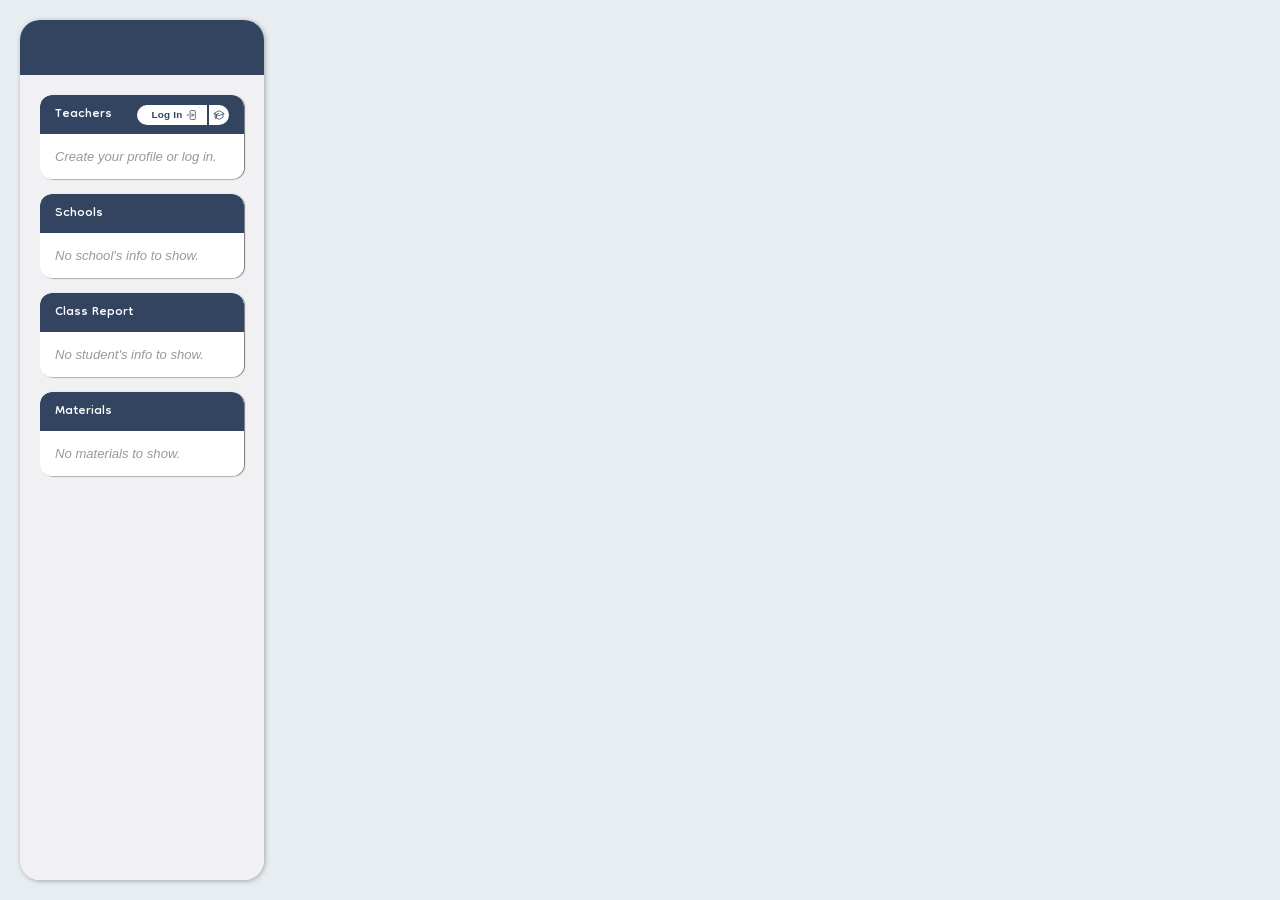
==== index.html @ 8d1c7de0 "Login Update" ====
<!DOCTYPE html>
<html lang="en">
<head>
    <meta charset="UTF-8">
    <meta name="viewport" content="width=device-width, initial-scale=1.0">
    <title>TimeTable</title>
    <link rel="icon" href="assets/favicon.svg" type="image/svg+xml">

    <!-- Styles -->
    <link rel="stylesheet" href="style.css">
    <link rel="stylesheet" href="add-student-modal.css">

    <!-- Material Icons -->
    <link rel="stylesheet" href="https://fonts.googleapis.com/css2?family=Material+Symbols+Outlined:opsz,wght,FILL,GRAD@20..48,100..700,0..1,-50..200&icon_names=check_box_outline_blank" /> 
    <link rel="stylesheet" href="https://fonts.googleapis.com/css2?family=Material+Symbols+Outlined:opsz,wght,FILL,GRAD@20..48,100..700,0..1,-50..200&icon_names=select_check_box" />

    <!-- Scripts -->
    <script src="https://cdnjs.cloudflare.com/ajax/libs/jspdf/2.5.1/jspdf.umd.min.js"></script>
</head>
<body>
    <div class="app-container">
        <!-- Sidebar with Teachers -->
        <aside class="sidebar">
            <div class="sidebar-header">
                <div class="sidebar-header-row">
                    <button type="button" class="sidebar-profile-avatar" id="sidebarProfileAvatar" aria-label="Upload profile picture" title="Upload profile picture">T</button>
                    <input type="file" id="sidebarProfileAvatarInput" accept="image/*" hidden>
                    <div class="sidebar-profile-meta">
                        <h2 id="sidebarProfileName">Teacher</h2>
                        <p id="sidebarProfileRole">Teacher</p>
                    </div>
                </div>
            </div>
            <div class="teacher-list" id="teacherList">
                <button type="button" id="addTeacherProfileBtn" class="sidebar-add-btn sidebar-section-add-btn sidebar-add-btn--teacher" aria-label="Add teacher profile">
                    <svg xmlns="http://www.w3.org/2000/svg" viewBox="0 0 16 16" fill="currentColor" aria-hidden="true">
                        <path d="M8.5 4.5a2.5 2.5 0 1 1-5 0 2.5 2.5 0 0 1 5 0ZM10 13c.552 0 1.01-.452.9-.994a5.002 5.002 0 0 0-9.802 0c-.109.542.35.994.902.994h8ZM12.5 3.5a.75.75 0 0 1 .75.75v1h1a.75.75 0 0 1 0 1.5h-1v1a.75.75 0 0 1-1.5 0v-1h-1a.75.75 0 0 1 0-1.5h1v-1a.75.75 0 0 1 .75-.75Z"/>
                    </svg>
                </button>
                <!-- Teachers will be populated by JavaScript -->
            </div>
        </aside>

        <!-- Main Content -->
        <main class="main-content">
            <div class="calendar-wrapper" id="calendarWrapper">
                <div class="calendar-sticky-head">
                    <div class="calendar-grid">
                        <div class="time-header time-header--toolbar-host" id="calendarHeaderCorner" aria-label="Calendar tools"></div>
                        <div class="day-header">Sun</div>
                        <div class="day-header">Mon</div>
                        <div class="day-header">Tue</div>
                        <div class="day-header">Wed</div>
                        <div class="day-header">Thu</div>
                        <div class="day-header">Fri</div>
                        <div class="day-header">Sat</div>
                    </div>
                </div>

                <div id="timeSlots" class="time-slots-container">
                    <!-- Time slots will be generated by JavaScript -->
                </div>
                <div id="calendarStudentNamesPopover" class="calendar-student-names-popover" hidden role="dialog" aria-modal="true" aria-labelledby="calendarStudentNamesPopoverTitle">
                    <p id="calendarStudentNamesPopoverTitle" class="calendar-student-names-popover-title">Students</p>
                    <ul id="calendarStudentNamesList" class="calendar-student-names-list"></ul>
                </div>
                <div id="calendarLinkPopover" class="calendar-link-popover" hidden role="dialog" aria-modal="true" aria-labelledby="calendarLinkPopoverTitle">
                    <p id="calendarLinkPopoverTitle" class="calendar-link-popover-title">Calendar link</p>
                    <p class="calendar-link-popover-hint">Paste your Google Calendar (or another calendar) URL.</p>
                    <label class="calendar-link-popover-label" for="calendarLinkInput">URL</label>
                    <input type="url" id="calendarLinkInput" class="calendar-link-popover-input" placeholder="https://calendar.google.com/..." autocomplete="url" />
                    <div class="calendar-link-popover-actions">
                        <button type="button" id="calendarLinkCancelBtn" class="calendar-link-popover-btn calendar-link-popover-btn--cancel">Cancel</button>
                        <button type="button" id="calendarLinkSaveBtn" class="calendar-link-popover-btn calendar-link-popover-btn--save"><svg xmlns="http://www.w3.org/2000/svg" height="24px" viewBox="0 -960 960 960" width="24px" fill="currentColor"><path d="M840-680v480q0 33-23.5 56.5T760-120H200q-33 0-56.5-23.5T120-200v-560q0-33 23.5-56.5T200-840h480l160 160Zm-80 34L646-760H200v560h560v-446ZM565-275q35-35 35-85t-35-85q-35-35-85-35t-85 35q-35 35-35 85t35 85q35 35 85 35t85-35ZM240-560h360v-160H240v160Zm-40-86v446-560 114Z"/></svg><span>Save</span></button>
                    </div>
                </div>
            </div>

            <div id="materialsFrameHost" class="materials-frame-host" aria-hidden="true">
                <iframe id="materialsFrame" class="materials-frame" title="Materials" src="about:blank"></iframe>
            </div>

            <div id="adminControlPanel" class="admin-control-panel" hidden></div>
        </main>
    </div>

    <!-- Context Menu -->
    <div id="contextMenu" class="context-menu"></div>

    <!-- Add teacher profile / add school modal -->
    <div id="addModal" class="add-modal am" data-ui="add-modal" aria-hidden="true">
        <div class="add-modal-backdrop am-bd" id="addModalBackdrop"></div>
        <div class="add-modal-dialog add-modal__dialog am-dlg" data-ui="add-modal-dialog" role="dialog" aria-label="Add profile, student, or school">
            <form id="addStudentForm" class="add-modal-form add-modal__form am-form" data-ui="add-modal-form">
                <div class="add-popup-content add-modal__content am-c" data-ui="add-popup-content">
                    <div class="addstudentpopup add-popup-section add-popup-section--student am-s am-s--st" data-mode="student"></div>
                    <div class="addschoolpopup add-popup-section add-popup-section--school am-s am-s--sc" data-mode="school"></div>
                    <div class="addteacherpopup add-popup-section add-popup-section--teacher am-s am-s--tc" data-mode="teacher"></div>
                </div>
                <div class="add-modal-actions am-act">
                    <button type="button" class="btn-add-student-cancel" id="addStudentCancel">Cancel</button>
                    <button type="submit" class="btn-add-student-submit" id="addStudentFormSubmit">Add</button>
                </div>
            </form>
        </div>
    </div>

    <!-- Google Meet modal -->
    <div id="googleMeetModal" class="google-meet-modal" aria-hidden="true">
        <div class="google-meet-modal-backdrop" id="googleMeetModalBackdrop"></div>
        <div class="google-meet-dialog" role="dialog" aria-modal="true" aria-labelledby="googleMeetModalTitle">
            <h3 id="googleMeetModalTitle" class="google-meet-title">Open Google Meet</h3>
            <form id="googleMeetForm" class="google-meet-form">
                <label class="google-meet-label">
                    <span>School's Name</span>
                    <button type="button" id="googleMeetSchoolToggle" class="google-meet-school-toggle" aria-expanded="false" aria-controls="googleMeetSchoolListWrap">
                        <span id="googleMeetSchoolToggleText">Select a School</span>
                        <span class="google-meet-school-toggle-chevron" aria-hidden="true"></span>
                    </button>
                    <div id="googleMeetSchoolListWrap" class="google-meet-school-list-wrap" aria-hidden="true">
                        <div id="googleMeetSchoolList" class="google-meet-school-list" role="listbox" aria-label="Available schools"></div>
                    </div>
                </label>
                <div id="googleMeetSharedSchoolPanel" class="google-meet-shared-school-panel" hidden aria-hidden="true">
                    <label class="google-meet-shared-school-checkbox-label" for="googleMeetSharedSchoolCheckbox">
                        <input type="checkbox" id="googleMeetSharedSchoolCheckbox" class="google-meet-shared-school-checkbox-input" />
                        <span class="google-meet-shared-school-checkbox-box" aria-hidden="true"></span>
                        <span class="google-meet-shared-school-checkbox-text">same link?</span>
                    </label>
                    <label id="googleMeetSharedSchoolInputWrap" class="google-meet-label google-meet-shared-school-input-wrap" hidden aria-hidden="true">
                        <input type="url" id="googleMeetSharedSchoolInput" autocomplete="off" placeholder="https://meet.google.com/..." />
                    </label>
                    <div id="googleMeetSharedSchoolActions" class="google-meet-shared-school-actions" hidden aria-hidden="true">
                        <button type="button" id="googleMeetSharedSchoolSave" class="google-meet-btn google-meet-btn--submit">Save link</button>
                    </div>
                </div>
                <div id="googleMeetStudentPanel" class="google-meet-student-panel" hidden>
                    <button type="button" id="googleMeetStudentToggle" class="google-meet-school-toggle google-meet-student-toggle" aria-expanded="false" aria-controls="googleMeetStudentListWrap">
                        <span id="googleMeetStudentToggleText">Students (0)</span>
                        <span class="google-meet-school-toggle-chevron" aria-hidden="true"></span>
                    </button>
                    <div id="googleMeetStudentListWrap" class="google-meet-school-list-wrap google-meet-student-list-wrap" aria-hidden="true">
                        <div id="googleMeetStudentList" class="google-meet-school-list google-meet-student-list" role="listbox" aria-label="Students in this school" aria-multiselectable="true"></div>
                    </div>
                </div>
            </form>
            <div id="googleMeetStudentLinkPopover" class="google-meet-student-link-popover" hidden aria-hidden="true" role="dialog" aria-labelledby="googleMeetStudentLinkPopoverTitle">
                <p id="googleMeetStudentLinkPopoverTitle" class="google-meet-student-link-popover-title">Google Meet link</p>
                <p id="googleMeetStudentLinkPopoverStudentName" class="google-meet-student-link-popover-sub"></p>
                <label class="google-meet-student-link-popover-label">
                    <span>Paste a Meet link for this student</span>
                    <input type="url" id="googleMeetStudentLinkPopoverInput" autocomplete="off" placeholder="https://meet.google.com/..." />
                </label>
                <div class="google-meet-student-link-popover-actions">
                    <button type="button" class="google-meet-btn google-meet-btn--cancel" id="googleMeetStudentLinkPopoverCancel">Cancel</button>
                    <button type="button" class="google-meet-btn google-meet-btn--submit" id="googleMeetStudentLinkPopoverSave"><svg xmlns="http://www.w3.org/2000/svg" height="24px" viewBox="0 -960 960 960" width="24px" fill="currentColor"><path d="M840-680v480q0 33-23.5 56.5T760-120H200q-33 0-56.5-23.5T120-200v-560q0-33 23.5-56.5T200-840h480l160 160Zm-80 34L646-760H200v560h560v-446ZM565-275q35-35 35-85t-35-85q-35-35-85-35t-85 35q-35 35-35 85t35 85q35 35 85 35t85-35ZM240-560h360v-160H240v160Zm-40-86v446-560 114Z"/></svg><span>Save</span></button>
                </div>
            </div>
            <div id="googleMeetContextMessage" class="google-meet-context-message" hidden aria-hidden="true" role="status" aria-live="polite"></div>
        </div>
    </div>

    <!-- Edit student modal -->
    <div id="editStudentModal" class="edit-student-modal" aria-hidden="true">
        <div class="edit-student-modal-backdrop" id="editStudentModalBackdrop"></div>
        <div class="edit-student-dialog student-modal-card" role="dialog" aria-labelledby="editStudentModalTitle">
            <form id="editStudentForm" class="edit-student-form" novalidate>
                <input type="hidden" id="editStudentOriginalName" name="originalName">
                <input type="hidden" id="editStudentOriginalCategory" name="originalCategory">
                <input type="hidden" id="editStudentCity" name="city">
                <input type="hidden" id="editStudentCountry" name="country">
                <input type="hidden" id="editStudentEmail" name="studentEmail">
                <input type="hidden" id="editStudentPassportLink" name="studentPassportLink">
                <div class="student-modal-header">
                    <div class="student-modal-title-wrap">
                        <div class="student-modal-user-icon" aria-hidden="true">
                            <svg viewBox="0 0 24 24" fill="none">
                                <circle cx="12" cy="8" r="4" stroke="currentColor" stroke-width="1.8"></circle>
                                <path d="M4.5 19c1.8-3 4.3-4.5 7.5-4.5s5.7 1.5 7.5 4.5" stroke="currentColor" stroke-width="1.8" stroke-linecap="round"></path>
                            </svg>
                        </div>
                        <div class="student-modal-title-copy">
                            <h2 id="editStudentModalTitle">Edit Student</h2>
                            <p>Update the student's details and account information.</p>
                        </div>
                    </div>
                    <button id="editStudentCloseBtn" class="student-modal-close" type="button" aria-label="Close">
                        <svg viewBox="0 0 24 24" fill="none">
                            <path d="M6 6l12 12M18 6L6 18" stroke="currentColor" stroke-width="2" stroke-linecap="round"></path>
                        </svg>
                    </button>
                </div>
                <div class="student-modal-body">
                <div class="student-form-grid">
                    <div class="form-field">
                        <label for="editStudentFirst">First name <span class="required">*</span></label>
                        <div class="input-with-icon">
                            <span class="input-icon" aria-hidden="true">
                                <svg viewBox="0 0 24 24" fill="none">
                                    <circle cx="12" cy="8" r="4" stroke="currentColor" stroke-width="1.8"></circle>
                                    <path d="M5 19c1.8-3 4.2-4.5 7-4.5s5.2 1.5 7 4.5" stroke="currentColor" stroke-width="1.8" stroke-linecap="round"></path>
                                </svg>
                            </span>
                            <input type="text" id="editStudentFirst" name="firstName" autocomplete="off" required maxlength="80" placeholder="First name">
                        </div>
                    </div>
                    <div class="form-field">
                        <label for="editStudentLast">Last name <span class="required">*</span></label>
                        <div class="input-with-icon">
                            <span class="input-icon" aria-hidden="true">
                                <svg viewBox="0 0 24 24" fill="none">
                                    <circle cx="12" cy="8" r="4" stroke="currentColor" stroke-width="1.8"></circle>
                                    <path d="M5 19c1.8-3 4.2-4.5 7-4.5s5.2 1.5 7 4.5" stroke="currentColor" stroke-width="1.8" stroke-linecap="round"></path>
                                </svg>
                            </span>
                            <input type="text" id="editStudentLast" name="lastName" autocomplete="off" required maxlength="80" placeholder="Last name">
                        </div>
                    </div>
                    <div class="form-field">
                        <label for="editStudentPhone">Phone number</label>
                        <div class="phone-input-group">
                            <button id="editStudentCountryDisplay" class="country-display" type="button" aria-label="Country selector" aria-expanded="false">
                                <img id="editStudentPhoneCountryFlag" class="country-flag" src="https://flagcdn.com/w40/br.png" alt="Brazil flag" aria-hidden="true">
                                <span class="country-arrow" aria-hidden="true">
                                    <svg viewBox="0 0 24 24" fill="none">
                                        <path d="M6 9l6 6 6-6" stroke="currentColor" stroke-width="2" stroke-linecap="round" stroke-linejoin="round"></path>
                                    </svg>
                                </span>
                            </button>
                            <select id="editStudentPhoneCountry" name="phoneCountry" aria-hidden="true" tabindex="-1" style="display:none"></select>
                            <span id="editStudentPhoneDialCode" class="country-code" aria-hidden="true">+55</span>
                            <input type="tel" id="editStudentPhone" name="phone" autocomplete="tel-national" inputmode="numeric" maxlength="30" placeholder="(11) 91234-5678" aria-label="Local phone number">
                        </div>
                        <div class="country-picker-menu" id="editStudentCountryPickerMenu" hidden>
                            <button type="button" class="country-picker-option" data-country-iso="BR"><img src="https://flagcdn.com/w40/br.png" alt="" aria-hidden="true"><span>Brazil (+55)</span></button>
                            <button type="button" class="country-picker-option" data-country-iso="IE"><img src="https://flagcdn.com/w40/ie.png" alt="" aria-hidden="true"><span>Ireland (+353)</span></button>
                            <button type="button" class="country-picker-option" data-country-iso="GB"><img src="https://flagcdn.com/w40/gb.png" alt="" aria-hidden="true"><span>United Kingdom (+44)</span></button>
                            <button type="button" class="country-picker-option" data-country-iso="US"><img src="https://flagcdn.com/w40/us.png" alt="" aria-hidden="true"><span>United States (+1)</span></button>
                            <button type="button" class="country-picker-option" data-country-iso="CA"><img src="https://flagcdn.com/w40/ca.png" alt="" aria-hidden="true"><span>Canada (+1)</span></button>
                        </div>
                        <p class="helper-text">We'll use this to send login details and updates.</p>
                    </div>
                    <div class="form-field">
                        <label for="editStudentSchool">School <span class="required">*</span></label>
                        <div class="select-with-icon">
                            <span class="input-icon" aria-hidden="true">
                                <svg viewBox="0 0 24 24" fill="none">
                                    <path d="M4 20h16M6 20V5.8c0-.44.36-.8.8-.8h8.4c.44 0 .8.36.8.8V20M9 9h1.5M9 12h1.5M9 15h1.5M13.5 9H15M13.5 12H15M13.5 15H15" stroke="currentColor" stroke-width="1.8" stroke-linecap="round" stroke-linejoin="round"></path>
                                </svg>
                            </span>
                            <select id="editStudentSchool" name="school"></select>
                        </div>
                        <p class="helper-text">Choose the school this student belongs to.</p>
                    </div>
                    <div class="student-birth-age-level-row">
                        <div class="form-field">
                            <label for="editStudentBirthDate">Birth (optional)</label>
                            <div class="input-with-icon">
                                <span class="input-icon" aria-hidden="true">
                                    <svg viewBox="0 0 24 24" fill="none">
                                        <rect x="3" y="5" width="18" height="16" rx="2" stroke="currentColor" stroke-width="1.8"></rect>
                                        <path d="M8 3v4M16 3v4M3 10h18" stroke="currentColor" stroke-width="1.8" stroke-linecap="round"></path>
                                    </svg>
                                </span>
                                <input id="editStudentBirthDate" name="studentBirthDate" type="date" autocomplete="bday">
                            </div>
                        </div>
                        <div class="form-field">
                            <label for="editStudentAge">Age</label>
                            <div class="input-with-icon">
                                <span class="input-icon" aria-hidden="true">
                                    <svg viewBox="0 0 24 24" fill="currentColor">
                                        <path d="M12 11.993a.75.75 0 0 0-.75.75v.006c0 .414.336.75.75.75h.006a.75.75 0 0 0 .75-.75v-.006a.75.75 0 0 0-.75-.75H12ZM12 16.494a.75.75 0 0 0-.75.75v.005c0 .414.335.75.75.75h.005a.75.75 0 0 0 .75-.75v-.005a.75.75 0 0 0-.75-.75H12ZM8.999 17.244a.75.75 0 0 1 .75-.75h.006a.75.75 0 0 1 .75.75v.006a.75.75 0 0 1-.75.75h-.006a.75.75 0 0 1-.75-.75v-.006ZM7.499 16.494a.75.75 0 0 0-.75.75v.005c0 .414.336.75.75.75h.005a.75.75 0 0 0 .75-.75v-.005a.75.75 0 0 0-.75-.75H7.5ZM13.499 14.997a.75.75 0 0 1 .75-.75h.006a.75.75 0 0 1 .75.75v.005a.75.75 0 0 1-.75.75h-.006a.75.75 0 0 1-.75-.75v-.005ZM14.25 16.494a.75.75 0 0 0-.75.75v.006c0 .414.335.75.75.75h.005a.75.75 0 0 0 .75-.75v-.006a.75.75 0 0 0-.75-.75h-.005ZM15.75 14.995a.75.75 0 0 1 .75-.75h.005a.75.75 0 0 1 .75.75v.006a.75.75 0 0 1-.75.75H16.5a.75.75 0 0 1-.75-.75v-.006ZM13.498 12.743a.75.75 0 0 1 .75-.75h2.25a.75.75 0 1 1 0 1.5h-2.25a.75.75 0 0 1-.75-.75ZM6.748 14.993a.75.75 0 0 1 .75-.75h4.5a.75.75 0 0 1 0 1.5h-4.5a.75.75 0 0 1-.75-.75Z"></path>
                                        <path fill-rule="evenodd" d="M18 2.993a.75.75 0 0 0-1.5 0v1.5h-9V2.994a.75.75 0 1 0-1.5 0v1.497h-.752a3 3 0 0 0-3 3v11.252a3 3 0 0 0 3 3h13.5a3 3 0 0 0 3-3V7.492a3 3 0 0 0-3-3H18V2.993ZM3.748 18.743v-7.5a1.5 1.5 0 0 1 1.5-1.5h13.5a1.5 1.5 0 0 1 1.5 1.5v7.5a1.5 1.5 0 0 1-1.5 1.5h-13.5a1.5 1.5 0 0 1-1.5-1.5Z" clip-rule="evenodd"></path>
                                    </svg>
                                </span>
                                <input id="editStudentAge" name="studentAge" type="text" readonly placeholder="Calculated automatically">
                            </div>
                        </div>
                        <div class="form-field">
                            <label for="editStudentTeacher">Teacher</label>
                            <div class="select-with-icon">
                                <span class="input-icon" aria-hidden="true">
                                    <svg viewBox="0 0 24 24" fill="none">
                                        <circle cx="12" cy="8" r="3.2" stroke="currentColor" stroke-width="1.8"></circle>
                                        <path d="M3.5 18c1.4-2.5 3.2-3.8 5.5-3.8s4.1 1.3 5.5 3.8" stroke="currentColor" stroke-width="1.8" stroke-linecap="round"></path>
                                    </svg>
                                </span>
                                <select id="editStudentTeacher" name="teacher" aria-label="Assigned teacher"></select>
                            </div>
                        </div>
                        <div class="form-field">
                            <label for="editStudentLevel">Level <span class="required">*</span></label>
                            <div class="select-with-icon">
                                <span class="input-icon" aria-hidden="true">
                                    <svg viewBox="0 0 24 24" fill="none">
                                        <rect x="4" y="12" width="3" height="8" rx="1" stroke="currentColor" stroke-width="1.5"></rect>
                                        <rect x="10.5" y="8" width="3" height="12" rx="1" stroke="currentColor" stroke-width="1.5"></rect>
                                        <rect x="17" y="4" width="3" height="16" rx="1" stroke="currentColor" stroke-width="1.5"></rect>
                                    </svg>
                                </span>
                                <select id="editStudentLevel" name="studentLevel">
                                    <option value="" selected disabled>Select level</option>
                                    <option value="A0">A0 — Beginner</option>
                                    <option value="A1">A1 — Elementary</option>
                                    <option value="A2">A2 — Pre-Intermediate</option>
                                    <option value="B1">B1 — Intermediate</option>
                                    <option value="B2">B2 — Upper-Intermediate</option>
                                    <option value="C1">C1 — Advanced</option>
                                    <option value="C2">C2 — Proficient</option>
                                </select>
                            </div>
                        </div>
                    </div>
                </div>
                <div class="info-box">
                    <span class="info-icon" aria-hidden="true">
                        <svg viewBox="0 0 24 24" fill="none">
                            <circle cx="12" cy="12" r="9" stroke="currentColor" stroke-width="1.8"></circle>
                            <path d="M12 11v5M12 7h.01" stroke="currentColor" stroke-width="1.8" stroke-linecap="round"></path>
                        </svg>
                    </span>
                    <div>
                        <p class="info-title">What happens next?</p>
                        <p class="info-text">Below, you can see the student's username. Generate a password and save the Student's data. </p>
                    </div>
                </div>
                <div class="student-credentials-row">
                    <div class="form-field">
                        <label for="editStudentUsername">Username</label>
                        <div class="input-with-icon">
                            <span class="input-icon" aria-hidden="true">
                                <svg viewBox="0 0 24 24" fill="none">
                                    <path d="M4 7a3 3 0 0 1 3-3h10a3 3 0 0 1 3 3v10a3 3 0 0 1-3 3H7a3 3 0 0 1-3-3V7Z" stroke="currentColor" stroke-width="1.8"></path>
                                    <path d="M8 9h8M8 13h5" stroke="currentColor" stroke-width="1.8" stroke-linecap="round"></path>
                                </svg>
                            </span>
                            <input id="editStudentUsername" name="studentUsername" type="text" readonly autocomplete="username" maxlength="120" placeholder="firstnamelastname_">
                        </div>
                    </div>
                    <div class="form-field">
                        <label for="editStudentPassword">Password</label>
                        <div class="student-password-wrap">
                            <input id="editStudentPassword" name="studentPassword" type="text" readonly autocomplete="off" spellcheck="false" minlength="8" maxlength="8" placeholder="@xxxNxNN" aria-label="Generated password (read-only)">
                            <button type="button" id="editStudentPasswordGenerate" class="student-password-generate-btn" aria-label="Generate password" title="Random @xxxNxNN password">
                                <svg xmlns="http://www.w3.org/2000/svg" viewBox="0 0 24 24" fill="currentColor" aria-hidden="true">
                                    <path fill-rule="evenodd" d="M2.25 6a3 3 0 0 1 3-3h13.5a3 3 0 0 1 3 3v12a3 3 0 0 1-3 3H5.25a3 3 0 0 1-3-3V6Zm3.97.97a.75.75 0 0 1 1.06 0l2.25 2.25a.75.75 0 0 1 0 1.06l-2.25 2.25a.75.75 0 0 1-1.06-1.06l1.72-1.72-1.72-1.72a.75.75 0 0 1 0-1.06Zm4.28 4.28a.75.75 0 0 0 0 1.5h3a.75.75 0 0 0 0-1.5h-3Z" clip-rule="evenodd" />
                                </svg>
                            </button>
                        </div>
                    </div>
                </div>
                <div class="student-external-link-section">
                    <label for="editStudentExternalFollowUpLink">External follow-up link</label>
                    <div class="student-external-link-input-wrapper">
                        <span class="student-external-link-icon" aria-hidden="true"><svg xmlns="http://www.w3.org/2000/svg" viewBox="0 0 24 24" fill="currentColor"><path fill-rule="evenodd" d="M19.892 4.09a3.75 3.75 0 0 0-5.303 0l-4.5 4.5c-.074.074-.144.15-.21.229l4.965 4.966a3.75 3.75 0 0 0-1.986-4.428.75.75 0 0 1 .646-1.353 5.253 5.253 0 0 1 2.502 6.944l5.515 5.515a.75.75 0 0 1-1.061 1.06l-18-18.001A.75.75 0 0 1 3.521 2.46l5.294 5.295a5.31 5.31 0 0 1 .213-.227l4.5-4.5a5.25 5.25 0 1 1 7.425 7.425l-1.757 1.757a.75.75 0 1 1-1.06-1.06l1.756-1.757a3.75 3.75 0 0 0 0-5.304ZM5.846 11.773a.75.75 0 0 1 0 1.06l-1.757 1.758a3.75 3.75 0 0 0 5.303 5.304l3.129-3.13a.75.75 0 1 1 1.06 1.061l-3.128 3.13a5.25 5.25 0 1 1-7.425-7.426l1.757-1.757a.75.75 0 0 1 1.061 0Zm2.401.26a.75.75 0 0 1 .957.458c.18.512.474.992.885 1.403.31.311.661.555 1.035.733a.75.75 0 0 1-.647 1.354 5.244 5.244 0 0 1-1.449-1.026 5.232 5.232 0 0 1-1.24-1.965.75.75 0 0 1 .46-.957Z" clip-rule="evenodd" /></svg></span>
                        <input
                            type="url"
                            id="editStudentExternalFollowUpLink"
                            name="externalFollowUpLink"
                            maxlength="2048"
                            placeholder="Paste spreadsheet or follow-up link"
                        />
                    </div>
                    <small>Used for external school follow-up sheets.</small>
                </div>
                </div>
                <footer class="student-modal-footer">
                    <div class="footer-actions">
                        <button type="button" class="btn btn-cancel btn-edit-student-cancel" id="editStudentCancel">Cancel</button>
                        <button type="submit" class="btn btn-primary btn-edit-student-submit">Save Student</button>
                    </div>
                </footer>
            </form>
        </div>
    </div>

    <!-- School settings modal -->
    <div id="schoolSettingsModal" class="school-settings-modal" aria-hidden="true">
        <div class="school-settings-modal-backdrop" id="schoolSettingsModalBackdrop"></div>
        <div class="school-settings-dialog" role="dialog" aria-modal="true" aria-labelledby="schoolSettingsModalTitle">
            <h3 id="schoolSettingsModalTitle" class="school-settings-title">School settings</h3>
            <label class="school-settings-label school-settings-school-name" for="schoolSettingsModalSchoolName">
                <span>School's Name</span>
                <input type="text" id="schoolSettingsModalSchoolName" maxlength="120" autocomplete="organization">
            </label>
            <div class="school-settings-theme">
                <p class="school-settings-theme-title">Color Theme</p>
                <div class="school-settings-theme-group-container">
                    <div class="school-settings-theme-group">
                        <label class="school-settings-theme-select-row" for="schoolSettingsPrimaryColor">
                            <input type="hidden" id="schoolSettingsPrimaryColor" name="schoolSettingsPrimaryColor" value="#5c6bc0">
                            <span class="school-settings-theme-square school-settings-theme-square--primary" aria-hidden="true"></span>
                            <span>Class</span>
                        </label>
                    </div>
                    <div class="school-settings-theme-group">
                        <label class="school-settings-theme-select-row" for="schoolSettingsSecondaryColor">
                            <input type="hidden" id="schoolSettingsSecondaryColor" name="schoolSettingsSecondaryColor" value="#206dac">
                            <span class="school-settings-theme-square school-settings-theme-square--secondary" aria-hidden="true"></span>
                            <span>Extra/Reposition</span>
                        </label>
                    </div>
                </div>
            </div>
            <div id="schoolSettingsColorPopup" class="school-settings-color-popup" hidden aria-hidden="true" role="dialog" aria-label="Choose color">
                <div id="schoolSettingsColorPopupOptions" class="school-settings-color-popup-options"></div>
            </div>
            <label class="school-settings-toggle-row">
                <input type="checkbox" id="schoolSettingsExternalCheckbox">
                <span>Enable external link for this school</span>
            </label>
            <div id="schoolSettingsExternalPanel" class="school-settings-external-panel is-collapsed" aria-hidden="true">
                <label class="school-settings-label" for="schoolSettingsExternalUrl">
                    <span>Spreadsheet / external URL</span>
                    <input type="url" id="schoolSettingsExternalUrl" placeholder="https://..." maxlength="2000">
                </label>
            </div>
            <div class="school-settings-actions">
                <button type="button" class="btn-school-settings-delete" id="schoolSettingsDelete">Delete school</button>
                <button type="button" class="btn-school-settings-cancel" id="schoolSettingsCancel">Cancel</button>
                <button type="button" class="btn-school-settings-save" id="schoolSettingsSave"><svg xmlns="http://www.w3.org/2000/svg" height="24px" viewBox="0 -960 960 960" width="24px" fill="currentColor"><path d="M840-680v480q0 33-23.5 56.5T760-120H200q-33 0-56.5-23.5T120-200v-560q0-33 23.5-56.5T200-840h480l160 160Zm-80 34L646-760H200v560h560v-446ZM565-275q35-35 35-85t-35-85q-35-35-85-35t-85 35q-35 35-35 85t35 85q35 35 85 35t85-35ZM240-560h360v-160H240v160Zm-40-86v446-560 114Z"/></svg><span>Save</span></button>
            </div>
        </div>
    </div>

    <!-- Admin dashboard roster delete confirm (teachers / schools / students) -->
    <div id="adminDashboardDeleteModal" class="delete-school-modal" aria-hidden="true">
        <div class="delete-school-modal-backdrop" id="adminDashboardDeleteModalBackdrop"></div>
        <div class="delete-school-dialog" role="dialog" aria-modal="true" aria-labelledby="adminDashboardDeleteModalTitle">
            <h3 id="adminDashboardDeleteModalTitle" class="delete-school-title">Delete</h3>
            <p id="adminDashboardDeleteModalBody" class="delete-school-message"></p>
            <div class="delete-school-actions">
                <button type="button" class="btn-delete-school-cancel" id="adminDashboardDeleteModalCancel">Cancel</button>
                <button type="button" class="btn-delete-school-confirm" id="adminDashboardDeleteModalConfirm">Delete</button>
            </div>
        </div>
    </div>

    <!-- Delete school modal -->
    <div id="deleteSchoolModal" class="delete-school-modal" aria-hidden="true">
        <div class="delete-school-modal-backdrop" id="deleteSchoolModalBackdrop"></div>
        <div class="delete-school-dialog" role="dialog" aria-modal="true" aria-labelledby="deleteSchoolModalTitle">
            <h3 id="deleteSchoolModalTitle" class="delete-school-title">Delete school</h3>
            <p id="deleteSchoolModalMessage" class="delete-school-message"></p>
            <p id="deleteSchoolModalWarning" class="delete-school-warning"></p>
            <div class="delete-school-actions">
                <button type="button" class="btn-delete-school-cancel" id="deleteSchoolCancel">Cancel</button>
                <button type="button" class="btn-delete-school-confirm" id="deleteSchoolConfirm">Delete</button>
            </div>
        </div>
    </div>

    <!-- Class topic / content notes modal -->
    <div id="classTopicModal" class="class-topic-modal" aria-hidden="true">
        <div class="class-topic-modal-backdrop" id="classTopicModalBackdrop"></div>
        <div class="class-topic-dialog" role="dialog" aria-modal="true" aria-labelledby="classTopicModalTitle">
            <h3 id="classTopicModalTitle" class="class-topic-title">Class content</h3>
            <p id="classTopicModalSubtitle" class="class-topic-subtitle"></p>
            <label class="class-topic-label" for="classTopicTextarea">What you gave the student (topics, homework, materials)</label>
            <div class="class-topic-textarea-wrap">
                <textarea id="classTopicTextarea" class="class-topic-textarea" rows="10" maxlength="8000" placeholder="Write a paragraph or bullet points…"></textarea>
                <ul id="classTopicExerciseList" class="class-topic-exercise-list" aria-label="Exercises for this class"></ul>
            </div>
            <div class="class-topic-exercises">
                <label class="class-topic-label" for="classTopicExerciseSelect">Exercises given</label>
                <div class="class-topic-exercise-add-row">
                    <select id="classTopicExerciseSelect" class="class-topic-exercise-select">
                        <option value="">Select an exercise</option>
                    </select>
                    <button type="button" class="btn-class-topic-exercise-add" id="classTopicExerciseAdd">Add</button>
                </div>
            </div>
            <div class="class-topic-actions">
                <button type="button" class="btn-class-topic-cancel" id="classTopicModalCancel">Cancel</button>
                <button type="button" class="btn-class-topic-save" id="classTopicModalSave"><svg xmlns="http://www.w3.org/2000/svg" height="24px" viewBox="0 -960 960 960" width="24px" fill="currentColor"><path d="M840-680v480q0 33-23.5 56.5T760-120H200q-33 0-56.5-23.5T120-200v-560q0-33 23.5-56.5T200-840h480l160 160Zm-80 34L646-760H200v560h560v-446ZM565-275q35-35 35-85t-35-85q-35-35-85-35t-85 35q-35 35-35 85t35 85q35 35 85 35t85-35ZM240-560h360v-160H240v160Zm-40-86v446-560 114Z"/></svg><span>Save</span></button>
            </div>
        </div>
    </div>

    <!-- Student: reposition from teacher open (green) slot -->
    <div id="studentRepositionModal" class="app-message-modal student-reposition-modal" aria-hidden="true">
        <div class="app-message-modal-backdrop" id="studentRepositionModalBackdrop"></div>
        <div class="app-message-dialog student-reposition-dialog" role="dialog" aria-modal="true" aria-labelledby="studentRepositionModalTitle">
            <h3 id="studentRepositionModalTitle" class="app-message-title">Schedule a reposition</h3>
            <div class="student-reposition-fields">
                <label class="teacher-login-label" for="studentRepositionModalDay">
                    <span>Day</span>
                    <input type="text" id="studentRepositionModalDay" name="repositionDay" autocomplete="off" />
                </label>
                <label class="teacher-login-label" for="studentRepositionModalTime">
                    <span>Time</span>
                    <input type="text" id="studentRepositionModalTime" name="repositionTime" autocomplete="off" />
                </label>
            </div>
            <div class="app-message-actions">
                <button type="button" class="btn-app-message-ok" id="studentRepositionModalSchedule">Book your Class!</button>
            </div>
        </div>
    </div>

    <!-- Generic message popup -->
    <div id="appMessageModal" class="app-message-modal" aria-hidden="true">
        <div class="app-message-modal-backdrop" id="appMessageModalBackdrop"></div>
        <div class="app-message-dialog" role="dialog" aria-modal="true" aria-labelledby="appMessageModalTitle">
            <h3 id="appMessageModalTitle" class="app-message-title">Notice</h3>
            <p id="appMessageModalBody" class="app-message-body"></p>
            <div class="app-message-actions">
                <button type="button" class="btn-app-message-ok" id="appMessageModalOk">OK</button>
            </div>
        </div>
    </div>

    <!-- Google Meet Links dashboard (same shell pattern as other modals; wire open/close in JS when ready) -->
    <div id="googleMeetLinksLayer" class="google-meet-links-layer" hidden aria-hidden="true">
        <div class="google-meet-links-layer-backdrop" aria-hidden="true"></div>
        <div class="google-meet-popup" role="dialog" aria-modal="true" aria-labelledby="meetLinksHeadline">
            <div class="header">
                <div class="header-title">
                    <h1 id="meetLinksHeadline" class="headline">Google Meet Links</h1>
                    <p class="guideline">Add, edit and manage your students' Google Meet links.</p>
                </div>
                <div class="header-actions">
                    <div class="import-link-action">
                        <button type="button" class="import-link-btn">
                            <span class="import-link-btn-icon" aria-hidden="true">
                                <svg xmlns="http://www.w3.org/2000/svg" viewBox="0 0 24 24" fill="none" stroke="currentColor" stroke-width="2" stroke-linecap="round" stroke-linejoin="round"><path d="M21 15v4a2 2 0 0 1-2 2H5a2 2 0 0 1-2-2v-4"/><polyline points="17 8 12 3 7 8"/><line x1="12" y1="3" x2="12" y2="15"/></svg>
                            </span>
                            <span>Import Links</span>
                        </button>
                    </div>
                    <div class="add-link-action">
                        <button type="button" class="add-link-btn">
                            <span class="add-link-btn-icon" aria-hidden="true">
                                <svg xmlns="http://www.w3.org/2000/svg" viewBox="0 0 24 24" fill="none" stroke="currentColor" stroke-width="2.5" stroke-linecap="round"><path d="M12 5v14M5 12h14"/></svg>
                            </span>
                            <span>Add Link</span>
                        </button>
                    </div>
                </div>
            </div>
            <div class="cards">
                <div class="meet-stat-card card-total-students">
                    <div class="icon meet-stat-card-icon meet-stat-card-icon--total" aria-hidden="true">
                        <svg xmlns="http://www.w3.org/2000/svg" viewBox="0 0 24 24" fill="currentColor" class="size-6">
                            <path d="M4.5 6.375a4.125 4.125 0 1 1 8.25 0 4.125 4.125 0 0 1-8.25 0ZM14.25 8.625a3.375 3.375 0 1 1 6.75 0 3.375 3.375 0 0 1-6.75 0ZM1.5 19.125a7.125 7.125 0 0 1 14.25 0v.003l-.001.119a.75.75 0 0 1-.363.63 13.067 13.067 0 0 1-6.761 1.873c-2.472 0-4.786-.684-6.76-1.873a.75.75 0 0 1-.364-.63l-.001-.122ZM17.25 19.128l-.001.144a2.25 2.25 0 0 1-.233.96 10.088 10.088 0 0 0 5.06-1.01.75.75 0 0 0 .42-.643 4.875 4.875 0 0 0-6.957-4.611 8.586 8.586 0 0 1 1.71 5.157v.003Z" />
                        </svg>
                    </div>
                    <div class="info">
                        <p class="meet-stat-value">28</p>
                        <div class="meet-stat-value-text">
                            <h5 class="meet-stat-label">Total students</h5>
                            <h6 class="meet-stat-sub">All students</h6>
                        </div>
                    </div>
                </div>
                <div class="meet-stat-card card-links-saved">
                    <div class="icon meet-stat-card-icon meet-stat-card-icon--saved" aria-hidden="true">
                        <svg xmlns="http://www.w3.org/2000/svg" viewBox="0 0 24 24" fill="currentColor" class="size-6">
                            <path fill-rule="evenodd" d="M19.916 4.626a.75.75 0 0 1 .208 1.04l-9 13.5a.75.75 0 0 1-1.154.114l-6-6a.75.75 0 0 1 1.06-1.06l5.353 5.353 8.493-12.74a.75.75 0 0 1 1.04-.207Z" clip-rule="evenodd" />
                        </svg>
                    </div>
                    <div class="info">
                        <p class="meet-stat-value">25</p>
                        <div class="meet-stat-value-text">
                            <h5 class="meet-stat-label">Links saved</h5>
                            <h6 class="meet-stat-sub">89% of students</h6>
                        </div>
                    </div>
                </div>
                <div class="meet-stat-card card-links-missing">
                    <div class="icon meet-stat-card-icon meet-stat-card-icon--missing" aria-hidden="true">
                        <svg xmlns="http://www.w3.org/2000/svg" viewBox="0 0 24 24" fill="currentColor" class="size-6">
                            <path fill-rule="evenodd" d="M19.902 4.098a3.75 3.75 0 0 0-5.304 0l-4.5 4.5a3.75 3.75 0 0 0 1.035 6.037.75.75 0 0 1-.646 1.353 5.25 5.25 0 0 1-1.449-8.45l4.5-4.5a5.25 5.25 0 1 1 7.424 7.424l-1.757 1.757a.75.75 0 1 1-1.06-1.06l1.757-1.757a3.75 3.75 0 0 0 0-5.304Zm-7.389 4.267a.75.75 0 0 1 1-.353 5.25 5.25 0 0 1 1.449 8.45l-4.5 4.5a5.25 5.25 0 1 1-7.424-7.424l1.757-1.757a.75.75 0 1 1 1.06 1.06l-1.757 1.757a3.75 3.75 0 1 0 5.304 5.304l4.5-4.5a3.75 3.75 0 0 0-1.035-6.037.75.75 0 0 1-.354-1Z" clip-rule="evenodd" />
                        </svg>
                    </div>
                    <div class="info">
                        <p class="meet-stat-value">3</p>
                        <div class="meet-stat-value-text">
                            <h5 class="meet-stat-label">Links missing</h5>
                            <h6 class="meet-stat-sub">Needs attention</h6>
                        </div>
                    </div>
                </div>
                <div class="meet-stat-card card-invalid-links">
                    <div class="icon meet-stat-card-icon meet-stat-card-icon--invalid" aria-hidden="true">
                        <svg xmlns="http://www.w3.org/2000/svg" viewBox="0 0 24 24" fill="currentColor" class="size-6">
                            <path fill-rule="evenodd" d="M19.892 4.09a3.75 3.75 0 0 0-5.303 0l-4.5 4.5c-.074.074-.144.15-.21.229l4.965 4.966a3.75 3.75 0 0 0-1.986-4.428.75.75 0 0 1 .646-1.353 5.253 5.253 0 0 1 2.502 6.944l5.515 5.515a.75.75 0 0 1-1.061 1.06l-18-18.001A.75.75 0 0 1 3.521 2.46l5.294 5.295a5.31 5.31 0 0 1 .213-.227l4.5-4.5a5.25 5.25 0 1 1 7.425 7.425l-1.757 1.757a.75.75 0 1 1-1.06-1.06l1.756-1.757a3.75 3.75 0 0 0 0-5.304ZM5.846 11.773a.75.75 0 0 1 0 1.06l-1.757 1.758a3.75 3.75 0 0 0 5.303 5.304l3.129-3.13a.75.75 0 1 1 1.06 1.061l-3.128 3.13a5.25 5.25 0 1 1-7.425-7.426l1.757-1.757a.75.75 0 0 1 1.061 0Zm2.401.26a.75.75 0 0 1 .957.458c.18.512.474.992.885 1.403.31.311.661.555 1.035.733a.75.75 0 0 1-.647 1.354 5.244 5.244 0 0 1-1.449-1.026 5.232 5.232 0 0 1-1.24-1.965.75.75 0 0 1 .46-.957Z" clip-rule="evenodd" />
                        </svg>
                    </div>
                    <div class="info">
                        <p class="meet-stat-value">0</p>
                        <div class="meet-stat-value-text">
                            <h5 class="meet-stat-label">Shared links</h5>
                            <h6 class="meet-stat-sub">Students sharing the same link</h6>
                        </div>
                    </div>
                </div>
                <div class="meet-stat-card card-download-report">
                    <svg xmlns="http://www.w3.org/2000/svg" viewBox="0 0 24 24" fill="currentColor" class="size-6">
                        <path fill-rule="evenodd" d="M12 2.25a.75.75 0 0 1 .75.75v11.69l3.22-3.22a.75.75 0 1 1 1.06 1.06l-4.5 4.5a.75.75 0 0 1-1.06 0l-4.5-4.5a.75.75 0 1 1 1.06-1.06l3.22 3.22V3a.75.75 0 0 1 .75-.75Zm-9 13.5a.75.75 0 0 1 .75.75v2.25a1.5 1.5 0 0 0 1.5 1.5h13.5a1.5 1.5 0 0 0 1.5-1.5V16.5a.75.75 0 0 1 1.5 0v2.25a3 3 0 0 1-3 3H5.25a3 3 0 0 1-3-3V16.5a.75.75 0 0 1 .75-.75Z" clip-rule="evenodd" />
                    </svg>
                </div>
            </div>
            <div class="students-list">
                <div class="search-and-filter">
                    <div class="search-bar">
                        <span class="search-bar-icon" aria-hidden="true">
                            <svg xmlns="http://www.w3.org/2000/svg" viewBox="0 0 24 24" fill="none" stroke="currentColor" stroke-width="2"><circle cx="11" cy="11" r="8"/><path d="m21 21-4.35-4.35"/></svg>
                        </span>
                        <input type="search" class="meet-links-search-input" placeholder="Search students..." autocomplete="off" aria-label="Search students" />
                    </div>
                    <div class="filter-options">
                        <div class="status-filter-bar">
                            <span class="status-filter-icon" aria-hidden="true">
                                <svg xmlns="http://www.w3.org/2000/svg" viewBox="0 0 24 24" fill="currentColor" class="size-6">
                                    <path fill-rule="evenodd" d="M3.792 2.938A49.069 49.069 0 0 1 12 2.25c2.797 0 5.54.236 8.209.688a1.857 1.857 0 0 1 1.541 1.836v1.044a3 3 0 0 1-.879 2.121l-6.182 6.182a1.5 1.5 0 0 0-.439 1.061v2.927a3 3 0 0 1-1.658 2.684l-1.757.878A.75.75 0 0 1 9.75 21v-5.818a1.5 1.5 0 0 0-.44-1.06L3.13 7.938a3 3 0 0 1-.879-2.121V4.774c0-.897.64-1.683 1.542-1.836Z" clip-rule="evenodd" />
                                </svg>
                            </span>
                            <select class="meet-links-status-select" aria-label="Filter by status">
                                <option value="">All status</option>
                                <option value="saved">Saved</option>
                                <option value="missing">Missing</option>
                                <option value="invalid">Invalid</option>
                            </select>
                        </div>
                    </div>
                </div>
                <div class="students-list-header" role="row">
                    <div class="select-all-students-checkbox">
                        <label class="meet-links-checkbox-label">
                            <input type="checkbox" class="meet-links-checkbox" id="meetLinksSelectAll" aria-label="Select all students" />
                            <span class="meet-links-checkbox-ui" aria-hidden="true"></span>
                        </label>
                    </div>
                    <p class="student-title">Student</p>
                    <p class="link-title">Google Meet link</p>
                    <p class="status-title">Status</p>
                    <div class="actions meet-links-header-actions">
                        <button type="button" id="meetLinksRemoveSelected" class="meet-links-remove-selected-btn" disabled aria-label="Remove link from selected students">
                            <svg xmlns="http://www.w3.org/2000/svg" viewBox="0 0 24 24" fill="currentColor" class="size-6">
                                <path fill-rule="evenodd" d="M19.892 4.09a3.75 3.75 0 0 0-5.303 0l-4.5 4.5c-.074.074-.144.15-.21.229l4.965 4.966a3.75 3.75 0 0 0-1.986-4.428.75.75 0 0 1 .646-1.353 5.253 5.253 0 0 1 2.502 6.944l5.515 5.515a.75.75 0 0 1-1.061 1.06l-18-18.001A.75.75 0 0 1 3.521 2.46l5.294 5.295a5.31 5.31 0 0 1 .213-.227l4.5-4.5a5.25 5.25 0 1 1 7.425 7.425l-1.757 1.757a.75.75 0 1 1-1.06-1.06l1.756-1.757a3.75 3.75 0 0 0 0-5.304ZM5.846 11.773a.75.75 0 0 1 0 1.06l-1.757 1.758a3.75 3.75 0 0 0 5.303 5.304l3.129-3.13a.75.75 0 1 1 1.06 1.061l-3.128 3.13a5.25 5.25 0 1 1-7.425-7.426l1.757-1.757a.75.75 0 0 1 1.061 0Zm2.401.26a.75.75 0 0 1 .957.458c.18.512.474.992.885 1.403.31.311.661.555 1.035.733a.75.75 0 0 1-.647 1.354 5.244 5.244 0 0 1-1.449-1.026 5.232 5.232 0 0 1-1.24-1.965.75.75 0 0 1 .46-.957Z" clip-rule="evenodd"></path>
                            </svg>
                        </button>
                    </div>
                </div>
                <div class="students-list-body" id="meetLinksStudentsBody">
                    <div class="meet-links-row" role="row">
                        <div class="meet-links-cell meet-links-cell--check">
                            <label class="meet-links-checkbox-label">
                                <input type="checkbox" class="meet-links-checkbox" aria-label="Select student" />
                                <span class="meet-links-checkbox-ui" aria-hidden="true"></span>
                            </label>
                        </div>
                        <div class="meet-links-cell meet-links-cell--student">
                            <span class="meet-links-avatar" aria-hidden="true">JD</span>
                            <span class="meet-links-student-name">Jane Doe</span>
                        </div>
                        <div class="meet-links-cell meet-links-cell--link">
                            <span class="meet-links-link-icon" aria-hidden="true">
                                <img src="icon/google-meet.png" alt="Google Meet" />
                            </span>
                            <span class="meet-links-url">meet.google.com/abc-defg-hij</span>
                            <button type="button" class="meet-links-open-external" aria-label="Open Meet in new tab">
                                <svg xmlns="http://www.w3.org/2000/svg" viewBox="0 0 24 24" fill="none" stroke="currentColor" stroke-width="2" stroke-linecap="round" stroke-linejoin="round"><path d="M18 13v6a2 2 0 0 1-2 2H5a2 2 0 0 1-2-2V8a2 2 0 0 1 2-2h6"/><polyline points="15 3 21 3 21 9"/><line x1="10" y1="14" x2="21" y2="3"/></svg>
                            </button>
                        </div>
                        <div class="meet-links-cell meet-links-cell--status">
                            <span class="meet-links-status meet-links-status--saved"><span class="meet-links-status-dot"></span>Saved</span>
                        </div>
                        <div class="meet-links-cell meet-links-cell--actions">
                            <button type="button" class="meet-links-icon-btn meet-links-icon-btn--edit" aria-label="Edit link">
                                <svg xmlns="http://www.w3.org/2000/svg" viewBox="0 0 24 24" fill="none" stroke="currentColor" stroke-width="1.75"><path d="M11 4H4a2 2 0 0 0-2 2v14a2 2 0 0 0 2 2h14a2 2 0 0 0 2-2v-7"/><path d="M18.5 2.5a2.121 2.121 0 0 1 3 3L12 15l-4 1 1-4 9.5-9.5z"/></svg>
                            </button>
                            <button type="button" class="meet-links-icon-btn meet-links-icon-btn--more" aria-label="More options">⋯</button>
                        </div>
                    </div>
                    <div class="meet-links-row meet-links-row--missing" role="row">
                        <div class="meet-links-cell meet-links-cell--check">
                            <label class="meet-links-checkbox-label">
                                <input type="checkbox" class="meet-links-checkbox" aria-label="Select student" />
                                <span class="meet-links-checkbox-ui" aria-hidden="true"></span>
                            </label>
                        </div>
                        <div class="meet-links-cell meet-links-cell--student">
                            <span class="meet-links-avatar" aria-hidden="true">AB</span>
                            <span class="meet-links-student-name">Alex Brown</span>
                        </div>
                        <div class="meet-links-cell meet-links-cell--link">
                            <button type="button" class="meet-links-add-link-btn">Add link</button>
                        </div>
                        <div class="meet-links-cell meet-links-cell--status">
                            <span class="meet-links-status meet-links-status--missing"><span class="meet-links-status-dot"></span>Missing</span>
                        </div>
                        <div class="meet-links-cell meet-links-cell--actions">
                            <button type="button" class="meet-links-icon-btn meet-links-icon-btn--edit" aria-label="Edit link">
                                <svg xmlns="http://www.w3.org/2000/svg" viewBox="0 0 24 24" fill="none" stroke="currentColor" stroke-width="1.75"><path d="M11 4H4a2 2 0 0 0-2 2v14a2 2 0 0 0 2 2h14a2 2 0 0 0 2-2v-7"/><path d="M18.5 2.5a2.121 2.121 0 0 1 3 3L12 15l-4 1 1-4 9.5-9.5z"/></svg>
                            </button>
                            <button type="button" class="meet-links-icon-btn meet-links-icon-btn--more" aria-label="More options">⋯</button>
                        </div>
                    </div>
                </div>
            </div>
        </div>
    </div>

    <!-- Popups -->
    <div class="add-modal"></div>
    <div class="add-school"></div>
    <div class="add-student"></div>
    <div class="add-teacher"></div>
    <div class="app-message"></div>
    <div class="edit-student"></div>
    <div class="link-google-meet"></div>
    <div class="student-reposition"></div>

    <div id="studentModalOverlay" class="student-modal-overlay" aria-hidden="true">
        <div class="student-modal-card" role="dialog" aria-modal="true" aria-labelledby="studentModalTitle">
            <header class="student-modal-header">
                <div class="student-modal-title-wrap">
                    <div class="student-modal-user-icon" aria-hidden="true">
                        <svg viewBox="0 0 24 24" fill="none">
                            <circle cx="12" cy="8" r="4" stroke="currentColor" stroke-width="1.8"></circle>
                            <path d="M4.5 19c1.8-3 4.3-4.5 7.5-4.5s5.7 1.5 7.5 4.5" stroke="currentColor" stroke-width="1.8" stroke-linecap="round"></path>
                        </svg>
                    </div>
                    <div class="student-modal-title-copy">
                        <h2 id="studentModalTitle">Add Student</h2>
                        <p>Enter the student details below. Login info will be generated and sent automatically.</p>
                    </div>
                </div>
                <button id="closeModalBtn" class="student-modal-close" type="button" aria-label="Close">
                    <svg viewBox="0 0 24 24" fill="none">
                        <path d="M6 6l12 12M18 6L6 18" stroke="currentColor" stroke-width="2" stroke-linecap="round"></path>
                    </svg>
                </button>
            </header>
            <form id="addStudentModernForm" novalidate>
                <div class="student-modal-body">
                <div class="student-form-grid">
                    <div class="form-field">
                        <label for="firstName">First name <span class="required">*</span></label>
                        <div class="input-with-icon">
                            <span class="input-icon" aria-hidden="true">
                                <svg viewBox="0 0 24 24" fill="none">
                                    <circle cx="12" cy="8" r="4" stroke="currentColor" stroke-width="1.8"></circle>
                                    <path d="M5 19c1.8-3 4.2-4.5 7-4.5s5.2 1.5 7 4.5" stroke="currentColor" stroke-width="1.8" stroke-linecap="round"></path>
                                </svg>
                            </span>
                            <input id="firstName" name="firstName" type="text" placeholder="First name" autocomplete="given-name">
                        </div>
                    </div>
                    <div class="form-field">
                        <label for="lastName">Last name <span class="required">*</span></label>
                        <div class="input-with-icon">
                            <span class="input-icon" aria-hidden="true">
                                <svg viewBox="0 0 24 24" fill="none">
                                    <circle cx="12" cy="8" r="4" stroke="currentColor" stroke-width="1.8"></circle>
                                    <path d="M5 19c1.8-3 4.2-4.5 7-4.5s5.2 1.5 7 4.5" stroke="currentColor" stroke-width="1.8" stroke-linecap="round"></path>
                                </svg>
                            </span>
                            <input id="lastName" name="lastName" type="text" placeholder="Last name" autocomplete="family-name">
                        </div>
                    </div>
                    <div class="form-field">
                        <label for="phoneNumber">Phone number</label>
                        <div class="phone-input-group">
                            <button class="country-display" type="button" aria-label="Country selector">
                                <img class="country-flag" src="https://flagcdn.com/w40/br.png" alt="Brazil flag" aria-hidden="true">
                                <span class="country-arrow" aria-hidden="true">
                                    <svg viewBox="0 0 24 24" fill="none">
                                        <path d="M6 9l6 6 6-6" stroke="currentColor" stroke-width="2" stroke-linecap="round" stroke-linejoin="round"></path>
                                    </svg>
                                </span>
                            </button>
                            <span class="country-code">+55</span>
                            <input id="phoneNumber" name="phoneNumber" type="tel" placeholder="(11) 91234-5678" inputmode="numeric" autocomplete="tel-national">
                        </div>
                        <div class="country-picker-menu" id="countryPickerMenu" hidden>
                            <button type="button" class="country-picker-option" data-country-iso="BR"><img src="https://flagcdn.com/w40/br.png" alt="" aria-hidden="true"><span>Brazil (+55)</span></button>
                            <button type="button" class="country-picker-option" data-country-iso="IE"><img src="https://flagcdn.com/w40/ie.png" alt="" aria-hidden="true"><span>Ireland (+353)</span></button>
                            <button type="button" class="country-picker-option" data-country-iso="GB"><img src="https://flagcdn.com/w40/gb.png" alt="" aria-hidden="true"><span>United Kingdom (+44)</span></button>
                            <button type="button" class="country-picker-option" data-country-iso="US"><img src="https://flagcdn.com/w40/us.png" alt="" aria-hidden="true"><span>United States (+1)</span></button>
                            <button type="button" class="country-picker-option" data-country-iso="CA"><img src="https://flagcdn.com/w40/ca.png" alt="" aria-hidden="true"><span>Canada (+1)</span></button>
                        </div>
                        <p class="helper-text">We'll use this to send login details and updates.</p>
                    </div>
                    <div class="form-field">
                        <label for="school">School <span class="required">*</span></label>
                        <div class="input-with-icon">
                            <span class="input-icon" aria-hidden="true">
                                <svg viewBox="0 0 24 24" fill="none">
                                    <path d="M4 20h16M6 20V5.8c0-.44.36-.8.8-.8h8.4c.44 0 .8.36.8.8V20M9 9h1.5M9 12h1.5M9 15h1.5M13.5 9H15M13.5 12H15M13.5 15H15" stroke="currentColor" stroke-width="1.8" stroke-linecap="round" stroke-linejoin="round"></path>
                                </svg>
                            </span>
                            <select id="school" name="school">
                                <option value="" selected disabled>Select a school</option>
                            </select>
                        </div>
                        <p class="helper-text">Choose or enter the school this student belongs to.</p>
                    </div>
                    <div class="student-birth-age-level-row">
                        <div class="form-field">
                            <label for="birthDate">Birth (optional)</label>
                            <div class="input-with-icon">
                                <span class="input-icon" aria-hidden="true">
                                    <svg viewBox="0 0 24 24" fill="none">
                                        <rect x="3" y="5" width="18" height="16" rx="2" stroke="currentColor" stroke-width="1.8"></rect>
                                        <path d="M8 3v4M16 3v4M3 10h18" stroke="currentColor" stroke-width="1.8" stroke-linecap="round"></path>
                                    </svg>
                                </span>
                                <input id="birthDate" name="birthDate" type="date" autocomplete="bday">
                            </div>
                        </div>
                        <div class="form-field">
                            <label for="age">Age</label>
                            <div class="input-with-icon">
                                <span class="input-icon" aria-hidden="true">
                                    <svg viewBox="0 0 24 24" fill="currentColor">
                                        <path d="M12 11.993a.75.75 0 0 0-.75.75v.006c0 .414.336.75.75.75h.006a.75.75 0 0 0 .75-.75v-.006a.75.75 0 0 0-.75-.75H12ZM12 16.494a.75.75 0 0 0-.75.75v.005c0 .414.335.75.75.75h.005a.75.75 0 0 0 .75-.75v-.005a.75.75 0 0 0-.75-.75H12ZM8.999 17.244a.75.75 0 0 1 .75-.75h.006a.75.75 0 0 1 .75.75v.006a.75.75 0 0 1-.75.75h-.006a.75.75 0 0 1-.75-.75v-.006ZM7.499 16.494a.75.75 0 0 0-.75.75v.005c0 .414.336.75.75.75h.005a.75.75 0 0 0 .75-.75v-.005a.75.75 0 0 0-.75-.75H7.5ZM13.499 14.997a.75.75 0 0 1 .75-.75h.006a.75.75 0 0 1 .75.75v.005a.75.75 0 0 1-.75.75h-.006a.75.75 0 0 1-.75-.75v-.005ZM14.25 16.494a.75.75 0 0 0-.75.75v.006c0 .414.335.75.75.75h.005a.75.75 0 0 0 .75-.75v-.006a.75.75 0 0 0-.75-.75h-.005ZM15.75 14.995a.75.75 0 0 1 .75-.75h.005a.75.75 0 0 1 .75.75v.006a.75.75 0 0 1-.75.75H16.5a.75.75 0 0 1-.75-.75v-.006ZM13.498 12.743a.75.75 0 0 1 .75-.75h2.25a.75.75 0 1 1 0 1.5h-2.25a.75.75 0 0 1-.75-.75ZM6.748 14.993a.75.75 0 0 1 .75-.75h4.5a.75.75 0 0 1 0 1.5h-4.5a.75.75 0 0 1-.75-.75Z"></path>
                                        <path fill-rule="evenodd" d="M18 2.993a.75.75 0 0 0-1.5 0v1.5h-9V2.994a.75.75 0 1 0-1.5 0v1.497h-.752a3 3 0 0 0-3 3v11.252a3 3 0 0 0 3 3h13.5a3 3 0 0 0 3-3V7.492a3 3 0 0 0-3-3H18V2.993ZM3.748 18.743v-7.5a1.5 1.5 0 0 1 1.5-1.5h13.5a1.5 1.5 0 0 1 1.5 1.5v7.5a1.5 1.5 0 0 1-1.5 1.5h-13.5a1.5 1.5 0 0 1-1.5-1.5Z" clip-rule="evenodd"></path>
                                    </svg>
                                </span>
                                <input id="age" name="age" type="text" readonly placeholder="Calculated automatically">
                            </div>
                        </div>
                        <div class="form-field">
                            <label for="studentModalTeacher">Teacher</label>
                            <div class="select-with-icon">
                                <span class="input-icon" aria-hidden="true">
                                    <svg viewBox="0 0 24 24" fill="none">
                                        <circle cx="12" cy="8" r="3.2" stroke="currentColor" stroke-width="1.8"></circle>
                                        <path d="M3.5 18c1.4-2.5 3.2-3.8 5.5-3.8s4.1 1.3 5.5 3.8" stroke="currentColor" stroke-width="1.8" stroke-linecap="round"></path>
                                    </svg>
                                </span>
                                <select id="studentModalTeacher" name="mentorTeacher" aria-label="Assigned teacher"></select>
                            </div>
                        </div>
                        <div class="form-field">
                            <label for="level">Level <span class="required">*</span></label>
                            <div class="select-with-icon">
                                <span class="input-icon" aria-hidden="true">
                                    <svg viewBox="0 0 24 24" fill="none">
                                        <rect x="4" y="12" width="3" height="8" rx="1" stroke="currentColor" stroke-width="1.5"></rect>
                                        <rect x="10.5" y="8" width="3" height="12" rx="1" stroke="currentColor" stroke-width="1.5"></rect>
                                        <rect x="17" y="4" width="3" height="16" rx="1" stroke="currentColor" stroke-width="1.5"></rect>
                                    </svg>
                                </span>
                                <select id="level" name="level">
                                    <option value="" selected disabled>Select level</option>
                                    <option value="A0">A0 — Beginner</option>
                                    <option value="A1">A1 — Elementary</option>
                                    <option value="A2">A2 — Pre-Intermediate</option>
                                    <option value="B1">B1 — Intermediate</option>
                                    <option value="B2">B2 — Upper-Intermediate</option>
                                    <option value="C1">C1 — Advanced</option>
                                    <option value="C2">C2 — Proficient</option>
                                </select>
                            </div>
                        </div>
                    </div>
                </div>
                <div class="info-box">
                    <span class="info-icon" aria-hidden="true">
                        <svg viewBox="0 0 24 24" fill="none">
                            <circle cx="12" cy="12" r="9" stroke="currentColor" stroke-width="1.8"></circle>
                            <path d="M12 11v5M12 7h.01" stroke="currentColor" stroke-width="1.8" stroke-linecap="round"></path>
                        </svg>
                    </span>
                    <div>
                        <p class="info-title">What happens next?</p>
                        <p class="info-text">Below, you can see the student's username. Generate a password and save the Student's data.</p>
                    </div>
                </div>
                <div class="student-credentials-row">
                    <div class="form-field">
                        <label for="studentModalUsername">Username</label>
                        <div class="input-with-icon">
                            <span class="input-icon" aria-hidden="true">
                                <svg viewBox="0 0 24 24" fill="none">
                                    <path d="M4 7a3 3 0 0 1 3-3h10a3 3 0 0 1 3 3v10a3 3 0 0 1-3 3H7a3 3 0 0 1-3-3V7Z" stroke="currentColor" stroke-width="1.8"></path>
                                    <path d="M8 9h8M8 13h5" stroke="currentColor" stroke-width="1.8" stroke-linecap="round"></path>
                                </svg>
                            </span>
                            <input id="studentModalUsername" name="username" type="text" readonly autocomplete="username" maxlength="120" placeholder="firstnamelastname_">
                        </div>
                    </div>
                    <div class="form-field">
                        <label for="studentModalPassword">Password</label>
                        <div class="student-password-wrap">
                            <input id="studentModalPassword" name="password" type="text" readonly autocomplete="off" spellcheck="false" minlength="8" maxlength="8" placeholder="@xxxNxNN" aria-label="Generated password (read-only)">
                            <button type="button" id="studentModalPasswordGenerate" class="student-password-generate-btn" aria-label="Generate password" title="Random @xxxNxNN password">
                                <svg xmlns="http://www.w3.org/2000/svg" viewBox="0 0 24 24" fill="currentColor" aria-hidden="true">
                                    <path fill-rule="evenodd" d="M2.25 6a3 3 0 0 1 3-3h13.5a3 3 0 0 1 3 3v12a3 3 0 0 1-3 3H5.25a3 3 0 0 1-3-3V6Zm3.97.97a.75.75 0 0 1 1.06 0l2.25 2.25a.75.75 0 0 1 0 1.06l-2.25 2.25a.75.75 0 0 1-1.06-1.06l1.72-1.72-1.72-1.72a.75.75 0 0 1 0-1.06Zm4.28 4.28a.75.75 0 0 0 0 1.5h3a.75.75 0 0 0 0-1.5h-3Z" clip-rule="evenodd" />
                                </svg>
                            </button>
                        </div>
                    </div>
                </div>
                <div class="student-external-link-section">
                    <label for="studentExternalLink">External follow-up link</label>
                    <div class="student-external-link-input-wrapper">
                        <span class="student-external-link-icon" aria-hidden="true"><svg xmlns="http://www.w3.org/2000/svg" viewBox="0 0 24 24" fill="currentColor"><path fill-rule="evenodd" d="M19.892 4.09a3.75 3.75 0 0 0-5.303 0l-4.5 4.5c-.074.074-.144.15-.21.229l4.965 4.966a3.75 3.75 0 0 0-1.986-4.428.75.75 0 0 1 .646-1.353 5.253 5.253 0 0 1 2.502 6.944l5.515 5.515a.75.75 0 0 1-1.061 1.06l-18-18.001A.75.75 0 0 1 3.521 2.46l5.294 5.295a5.31 5.31 0 0 1 .213-.227l4.5-4.5a5.25 5.25 0 1 1 7.425 7.425l-1.757 1.757a.75.75 0 1 1-1.06-1.06l1.756-1.757a3.75 3.75 0 0 0 0-5.304ZM5.846 11.773a.75.75 0 0 1 0 1.06l-1.757 1.758a3.75 3.75 0 0 0 5.303 5.304l3.129-3.13a.75.75 0 1 1 1.06 1.061l-3.128 3.13a5.25 5.25 0 1 1-7.425-7.426l1.757-1.757a.75.75 0 0 1 1.061 0Zm2.401.26a.75.75 0 0 1 .957.458c.18.512.474.992.885 1.403.31.311.661.555 1.035.733a.75.75 0 0 1-.647 1.354 5.244 5.244 0 0 1-1.449-1.026 5.232 5.232 0 0 1-1.24-1.965.75.75 0 0 1 .46-.957Z" clip-rule="evenodd" /></svg></span>
                        <input
                            type="url"
                            id="studentExternalLink"
                            name="externalFollowUpLink"
                            maxlength="2048"
                            placeholder="Paste spreadsheet or follow-up link"
                        />
                    </div>
                    <small>Used for external school follow-up sheets.</small>
                </div>
                </div>
                <footer class="student-modal-footer">
                    <div class="footer-actions">
                        <button id="cancelModalBtn" type="button" class="btn btn-cancel">Cancel</button>
                        <button type="submit" class="btn btn-primary">
                            <span class="btn-icon" aria-hidden="true">
                                <svg viewBox="0 0 24 24" fill="none">
                                    <circle cx="9" cy="8" r="3.2" stroke="currentColor" stroke-width="1.8"></circle>
                                    <path d="M3.5 18c1.4-2.5 3.2-3.8 5.5-3.8s4.1 1.3 5.5 3.8" stroke="currentColor" stroke-width="1.8" stroke-linecap="round"></path>
                                    <path d="M17 8v7M13.5 11.5h7" stroke="currentColor" stroke-width="1.8" stroke-linecap="round"></path>
                                </svg>
                            </span>
                            Add Student
                        </button>
                    </div>
                </footer>
            </form>
        </div>
    </div>

    <div id="supervisionModal" class="supervision-modal" aria-hidden="true">
        <div class="supervision-modal-backdrop" id="supervisionModalBackdrop"></div>
        <div class="supervision-modal-dialog" role="dialog" aria-modal="true" aria-labelledby="supervisionModalTitle">
            <h3 id="supervisionModalTitle" class="supervision-modal-title">Supervision access</h3>
            <p id="supervisionModalHint" class="supervision-modal-hint"></p>
            <fieldset id="supervisionSchoolFieldset" class="supervision-school-fieldset"></fieldset>
            <div class="supervision-modal-actions">
                <button type="button" id="supervisionModalCancelBtn" class="supervision-modal-btn">Cancel</button>
                <button type="button" id="supervisionModalConfirmBtn" class="supervision-modal-btn supervision-modal-btn--primary">Accept</button>
            </div>
        </div>
    </div>

    <div id="supervisionInviteModal" class="supervision-modal" aria-hidden="true">
        <div class="supervision-modal-backdrop" id="supervisionInviteModalBackdrop"></div>
        <div class="supervision-modal-dialog" role="dialog" aria-modal="true" aria-labelledby="supervisionInviteModalTitle">
            <h3 id="supervisionInviteModalTitle" class="supervision-modal-title">Share data with a teacher</h3>
            <p class="supervision-modal-hint">Enter the teacher&rsquo;s login username (same as they use to sign in).</p>
            <label for="supervisionInviteUsernameInput" class="supervision-invite-modal-label">Teacher username</label>
            <input type="text" id="supervisionInviteUsernameInput" class="supervision-invite-modal-input" autocomplete="username" spellcheck="false" autocapitalize="none" />
            <div class="supervision-modal-actions">
                <button type="button" id="supervisionInviteModalCancelBtn" class="supervision-modal-btn">Cancel</button>
                <button type="button" id="supervisionInviteModalSendBtn" class="supervision-modal-btn supervision-modal-btn--primary">Send Invitation</button>
            </div>
        </div>
    </div>

    <div id="supervisionPendingNoticeModal" class="supervision-modal" aria-hidden="true">
        <div class="supervision-modal-backdrop" id="supervisionPendingNoticeModalBackdrop"></div>
        <div class="supervision-modal-dialog" role="dialog" aria-modal="true" aria-labelledby="supervisionPendingNoticeModalTitle">
            <h3 id="supervisionPendingNoticeModalTitle" class="supervision-modal-title">Data sharing request</h3>
            <p id="supervisionPendingNoticeModalBody" class="supervision-modal-hint"></p>
            <div class="supervision-modal-actions">
                <button type="button" id="supervisionPendingNoticeDeclineBtn" class="supervision-modal-btn">Decline</button>
                <button type="button" id="supervisionPendingNoticeAcceptBtn" class="supervision-modal-btn supervision-modal-btn--primary">Accept</button>
            </div>
        </div>
    </div>

    <!-- Admin control panel -->

    <!-- JavaScript -->
    <script src="class-report-uploads-store.js"></script>
    <script src="auth-login-migrate.js"></script>
    <script src="auth-verify-gate.js"></script>
    <script src="script.js"></script>
    <script src="popups/addschoolpopup.js"></script>
    <script src="popups/addstudentpopup.js"></script>
    <script src="popups/addteacherpopup.js"></script>
    <script src="add-student-modal.js"></script>
</body>
</html>
---- style.css ----
/*Fonts */
@import url("https://fonts.googleapis.com/css2?family=Fredoka:wght@300..700&display=swap");
@import url("https://fonts.googleapis.com/css2?family=Dongle&display=swap");
@import url("https://fonts.googleapis.com/css2?family=Titan+One&display=swap");
@import url("https://fonts.googleapis.com/css2?family=Gluten:wght@100..900&display=swap");

* {
    margin: 0;
    padding: 0;
    box-sizing: border-box;
}

body {
    display: flex;
    justify-content: center;
    align-items: center;
    
    height: 100vh;
    width: 100vw;
    padding: 20px;

    background: #e8edf2;
    font-family: 'Poppins', sans-serif;
    color: #333;
}

.app-container {
    display: flex;
    gap: 20px;
    
    height: 100%;
    width: 100%;

    /* Shared calendar surface measurements (used to lock Add Student size). */
    --calendar-surface-radius: 20px;
    --calendar-surface-padding: 20px;
    --calendar-surface-height: calc(100vh - 40px);
    --calendar-surface-width: calc(100vw - 355px);
}

/* Sidebar Styles */
.sidebar {
    display: flex;
    flex-direction: column;
    background: white;

    height: 100%;
    width: 25%;

    border-radius: 20px;
    box-shadow: 1px 1px 5px 0px rgba(0, 0, 0, 0.3);
    overflow: hidden;

    --sidebar-layout-duration: 0.42s;
    --sidebar-layout-ease: cubic-bezier(0.22, 1, 0.36, 1);
    transition: width var(--sidebar-layout-duration) var(--sidebar-layout-ease);

    /* Space below a section header when the body is empty (lists, placeholders, item wells). */
    --sidebar-empty-content-pad-top: 15px;
    /* Shared row size for sidebar list/header rows. */
    --sidebar-row-height: 40px;

    /* Solid 6-tooth cog (Heroicons), white fill — 12px in 20×20 box */
    --sidebar-section-gear-icon: url("data:image/svg+xml,%3Csvg%20xmlns%3D'http%3A%2F%2Fwww.w3.org%2F2000%2Fsvg'%20viewBox%3D'0%200%2024%2024'%20fill%3D'%23ffffff'%3E%3Cpath%20fill-rule%3D'evenodd'%20clip-rule%3D'evenodd'%20d%3D'M11.078%202.25c-.917%200-1.699.663-1.85%201.567L9.05%204.889c-.02.12-.115.26-.297.348a7.493%207.493%200%200%200-.986.57c-.166.115-.334.126-.45.083L6.3%205.508a1.875%201.875%200%200%200-2.282.819l-.922%201.597a1.875%201.875%200%200%200%20.432%202.385l.84.692c.095.078.17.229.154.43a7.598%207.598%200%200%200%200%201.139c.015.2-.059.352-.153.43l-.841.692a1.875%201.875%200%200%200-.432%202.385l.922%201.597a1.875%201.875%200%200%200%202.282.818l1.019-.382c.115-.043.283-.031.45.082.312.214.641.405.985.57.182.088.277.228.297.35l.178%201.071c.151.904.933%201.567%201.85%201.567h1.844c.916%200%201.699-.663%201.85-1.567l.178-1.072c.02-.12.114-.26.297-.349.344-.165.673-.356.985-.57.167-.114.335-.125.45-.082l1.02.382a1.875%201.875%200%200%200%202.28-.819l.923-1.597a1.875%201.875%200%200%200-.432-2.385l-.84-.692c-.095-.078-.17-.229-.154-.43a7.614%207.614%200%200%200%200-1.139c-.016-.2.059-.352.153-.43l.84-.692c.708-.582.891-1.59.433-2.385l-.922-1.597a1.875%201.875%200%200%200-2.282-.818l-1.02.382c-.114.043-.282.031-.449-.083a7.49%207.49%200%200%200-.985-.57c-.183-.087-.277-.227-.297-.348l-.179-1.072a1.875%201.875%200%200%200-1.85-1.567h-1.843ZM12%2015.75a3.75%203.75%200%201%200%200-7.5%203.75%203.75%200%200%200%200%207.5Z'%2F%3E%3C%2Fsvg%3E");
}

.sidebar-header {
    flex-shrink: 0;
    padding: 10px 20px;
    background: #334461;
    color: white;
    max-height: 240px;
    opacity: 1;
    overflow: hidden;
    transition:
        max-height var(--sidebar-layout-duration) var(--sidebar-layout-ease),
        opacity 0.32s ease,
        padding var(--sidebar-layout-duration) var(--sidebar-layout-ease),
        visibility 0s linear 0s;
}

.sidebar-header-row {
    display: flex;
    align-items: center;
    justify-content: center;
    gap: 10px;
}

/* Logged-out: keep header band height but hide avatar + name/role */
.sidebar:not(.is-logged-in) .sidebar-header-row {
    visibility: hidden;
    pointer-events: none;
    user-select: none;
}

.sidebar.is-admin-session .sidebar-header {
    max-height: 0;
    opacity: 0;
    padding-top: 0;
    padding-bottom: 0;
    pointer-events: none;
    visibility: hidden;
    transition:
        max-height var(--sidebar-layout-duration) var(--sidebar-layout-ease),
        opacity 0.26s ease,
        padding var(--sidebar-layout-duration) var(--sidebar-layout-ease),
        visibility 0s linear var(--sidebar-layout-duration);
}

.sidebar.is-admin-session .sidebar-pane {
    display: none !important;
}

.sidebar.is-admin-session .teacher-list {
    background-color: #334461;
    align-items: stretch;
    justify-content: flex-start;
}

.sidebar.is-admin-session .sidebar-main {
    display: flex;
    flex-direction: column;
    justify-content: space-between;
    flex: 1;
    min-height: 0;
    width: 100%;
}

.sidebar.is-admin-session .sidebar-top {
    display: flex;
    flex-direction: column;
    align-items: center;
    gap: 15px;
    flex: 1;
    min-height: 0;
    overflow-y: auto;
    scrollbar-width: none;
    -ms-overflow-style: none;
}

.sidebar.is-admin-session .sidebar-top::-webkit-scrollbar {
    display: none;
}

.sidebar.is-admin-session .sidebar-bottom {
    flex-shrink: 0;
    display: flex;
    flex-direction: column;
    align-items: center;
    width: 100%;
    padding-top: 14px;
    margin-top: 10px;
    border-top: 1px solid rgba(255, 255, 255, 0.22);
}

.sidebar-admin-logoff-btn {
    display: inline-flex;
    align-items: center;
    justify-content: center;
    gap: 10px;
    width: fit-content;
    max-width: 100%;
    padding: 10px;
    margin: 0;
    border: none;
    background: transparent;
    outline: none;
    font-family: inherit;
    font-weight: 600;
    font-size: inherit;
    color: #ffffff;
    cursor: pointer;
}

.sidebar-admin-logoff-btn svg {
    width: 12.5px;
    height: 12.5px;
    display: block;
    flex-shrink: 0;
}

.sidebar-admin-logoff-btn-label {
    line-height: 1;
    font-size: 0.85rem;
}

.sidebar-admin-logoff-btn:hover {
    filter: brightness(1.06);
}

.sidebar-admin-logoff-btn:focus-visible {
    outline: 2px solid rgba(255, 255, 255, 0.95);
    outline-offset: 2px;
}

.sidebar.is-admin-session .teacher-list-management,
.sidebar.is-admin-session .teacher-list-other {
    border-top: 1px solid rgba(255, 255, 255, 0.22);
    padding-top: 14px;
}

.sidebar-profile-avatar {
    width: 35px;
    height: 35px;
    border-radius: 30%;
    background: linear-gradient(145deg, #f8fbff 0%, #d9e2ff 100%);
    color: #2f3da0;
    font-size: 1rem;
    font-weight: 700;
    display: inline-flex;
    align-items: center;
    justify-content: center;
    border: 1px solid rgba(255, 255, 255, 0.7);
    flex-shrink: 0;
    cursor: pointer;
    background-size: cover;
    background-position: center;
    background-repeat: no-repeat;
    padding: 0;
}

.sidebar-profile-avatar:hover {
    filter: brightness(1.04);
}

.sidebar-profile-avatar:focus-visible {
    outline: 2px solid rgba(255, 255, 255, 0.95);
    outline-offset: 2px;
}

.sidebar-profile-avatar.has-image {
    color: transparent;
    border-color: rgba(255, 255, 255, 0.95);
}

.sidebar-profile-meta {
    min-width: 0;
    display: flex;
    flex-direction: column;
}

.sidebar-header h2 {
    font-size: 1em;
    margin: 0;
    line-height: 1.15;
    white-space: nowrap;
    overflow: hidden;
    text-overflow: ellipsis;
}

#sidebarProfileRole {
    font-size: 0.75rem;
    font-weight: 500;
    color: rgba(255, 255, 255, 0.88);
    line-height: 1.1;
    white-space: nowrap;
    overflow: hidden;
    text-overflow: ellipsis;
}

.sidebar-add-btn {
    height: 20px;
    width: 20px;
    background: #fff;
    border: 1px solid transparent;
    border-radius: 25%;
    outline: none;
    box-sizing: border-box;

    display: inline-flex;
    align-items: center;
    justify-content: center;
    line-height: 0;
    color: #334461;
    cursor: pointer;
    transition: background-color 0.22s ease, color 0.22s ease, border-color 0.22s ease;
    position: relative;
}

#addTeacherProfileBtn {
    border-radius: 0px 10px 10px 0px;
    opacity: 1;
    animation: none;
    transition: none;
}

/* Sidebar header icon tooltips — top-left positioned in JS (anchored past cursor / button bottom-right) */
.sidebar-cursor-tooltip {
    position: fixed;
    z-index: 10050;
    left: 0;
    top: 0;
    transform: none;

    padding: 5px 10px;
    white-space: nowrap;
    pointer-events: none;

    font-family: 'Dongle', sans-serif;
    font-size: 1.15rem;
    line-height: 1;
    letter-spacing: 0.03em;
    color: #fff;

    background: linear-gradient(155deg, #3d4f7a 0%, #283d5c 48%, #1e2d47 100%);
    border: 1px solid rgba(255, 255, 255, 0.22);
    border-radius: 10px;
    box-shadow:
        0 6px 18px rgba(15, 23, 42, 0.35),
        0 0 0 1px rgba(0, 0, 0, 0.06) inset;

    opacity: 0;
}

.sidebar-cursor-tooltip:not([hidden]) {
    animation: sidebar-cursor-tooltip-fade-in 0.8s ease forwards;
}

@keyframes sidebar-cursor-tooltip-fade-in {
    from {
        opacity: 0;
    }
    to {
        opacity: 1;
    }
}

@media (prefers-reduced-motion: reduce) {
    .sidebar-cursor-tooltip:not([hidden]) {
        animation: none;
        opacity: 1;
    }
}

.sidebar-add-btn svg {
    width: 12px;
    height: 12px;
    display: block;
    flex-shrink: 0;
}

.sidebar-add-btn--with-text {
    width: 70px;
    gap: 4px;
    border-radius: 10px 0px 0px 10px;
    line-height: 1;
}

.sidebar-auth-btn {
    padding: 0px 0px 0px 6px;
    justify-content: center;
    white-space: nowrap;
    will-change: transform, opacity, filter;
}

.sidebar.is-logged-in .sidebar-auth-btn {
    padding: 0px 2.5px 0px 0px;
}

.sidebar.is-admin-session {
    width: 175px;
}

@media (prefers-reduced-motion: reduce) {
    .sidebar,
    .sidebar-header,
    .sidebar.is-admin-session .sidebar-header,
    .teacher-list {
        transition: none !important;
    }
}

.sidebar-auth-btn--login {
    opacity: 0;
    animation: auth-btn-enter 1000ms cubic-bezier(0.22, 1, 0.36, 1) forwards;
}

.sidebar-auth-btn--logout {
    opacity: 0;
    animation: auth-btn-enter 1000ms cubic-bezier(0.22, 1, 0.36, 1) forwards;
}

.sidebar-auth-btn--login .sidebar-add-btn-label {
    opacity: 0;
    animation: auth-login-content-right 420ms cubic-bezier(0.22, 1, 0.36, 1) 320ms forwards;
}

.sidebar-auth-btn--login svg {
    opacity: 0;
    animation: auth-login-content-right 420ms cubic-bezier(0.22, 1, 0.36, 1) 260ms forwards;
}

.sidebar-auth-btn--logout svg {
    opacity: 0;
    animation: auth-logout-content-left 420ms cubic-bezier(0.22, 1, 0.36, 1) 260ms forwards;
}

.sidebar-auth-btn--logout .sidebar-add-btn-label {
    opacity: 0;
    animation: auth-logout-content-left 420ms cubic-bezier(0.22, 1, 0.36, 1) 320ms forwards;
}

@keyframes auth-btn-enter {
    from {
        opacity: 0;
        transform: scale(0.98);
        filter: blur(0.5px);
    }
    to {
        opacity: 1;
        transform: scale(1);
        filter: blur(0);
    }
}

@keyframes auth-login-content-right {
    from {
        opacity: 0;
        transform: translateX(-8px);
    }
    to {
        opacity: 1;
        transform: translateX(0);
    }
}

@keyframes auth-logout-content-left {
    from {
        opacity: 0;
        transform: translateX(8px);
    }
    to {
        opacity: 1;
        transform: translateX(0);
    }
}

.sidebar-add-btn-label {
    font-size: 0.62rem;
    font-weight: 700;
    line-height: 1;
    letter-spacing: 0.02em;
}

.sidebar-add-btn:hover {
    border: 1px solid #9fa8da;
    color: #334461;
}

.sidebar-pane-teachers {
    flex: 0 0 auto;
}

/* Logged out: keep only Teachers-pane controls visible. */
.sidebar:not(.is-logged-in) #teacherList > .sidebar-main button,
.sidebar:not(.is-logged-in) #teacherList > .sidebar-pane:not(.sidebar-pane-teachers) button {
    display: none !important;
}

.sidebar-section-add-btn {
    flex-shrink: 0;
}

.google-meet-modal {
    display: none;
    position: fixed;
    inset: 0;
    z-index: 2002;
    align-items: center;
    justify-content: center;
    padding: 20px;
}

.google-meet-modal.is-open {
    display: flex;
}

.google-meet-modal.is-open .google-meet-modal-backdrop {
    animation: modal-backdrop-in 0.28s ease-out both;
}

.google-meet-modal.is-open .google-meet-dialog {
    animation: calendar-prompt-popover-fade-in 220ms ease both;
}

.google-meet-modal-backdrop {
    position: absolute;
    inset: 0;
    background: rgba(15, 23, 42, 0.45);
}

.google-meet-dialog {
    position: fixed;
    top: 3%;
    left: 21.5%;
    width: 59%;
    height: 94%;
    padding: 20px;
    box-sizing: border-box;
    overflow: auto;
    
    background: #fff;
    border: 1px solid #d9def6;
    border-radius: 10px;
    box-shadow: 2.5px 2.5px 5px 0px rgba(30, 40, 55, 0.75);
    transition: none;
}

.google-meet-title {
    margin: 0 0 14px;
    color: #2f3a78;
    font-size: 1.05rem;
}

.google-meet-form {
    display: flex;
    flex-direction: column;
    gap: 10px;
}

.google-meet-label {
    display: flex;
    flex-direction: column;
    gap: 5px;
    font-size: 0.88rem;
    color: #2f3a78;
    font-weight: 600;
}

.google-meet-label input {
    width: 100%;
    border: 1px solid #cfd5ec;
    border-radius: 10px;
    padding: 9px 10px;
    font: inherit;
    color: #1f2937;
}

.google-meet-label select {
    width: 100%;
    border: 1px solid #cfd5ec;
    border-radius: 10px;
    padding: 9px 10px;
    font: inherit;
    color: #1f2937;
    background: #fff;
}

.google-meet-school-toggle {
    display: flex;
    align-items: center;
    justify-content: space-between;

    width: 100%;
    padding: 10px;

    border: none;
    border-radius: 10px 10px 0px 0px;
    background: #334461;

    font-weight: 600;
    font: inherit;
    color: #ffffff;
    text-align: left;
    cursor: pointer;
}

#googleMeetSchoolToggleText {
    display: inline-block;
    white-space: nowrap;
    overflow: hidden;
    text-overflow: ellipsis;
}

#googleMeetSchoolToggleText.is-swap-out {
    animation: google-meet-value-out 0.22s ease forwards;
}

#googleMeetSchoolToggleText.is-swap-in {
    animation: google-meet-value-in 0.26s ease forwards;
}

.google-meet-school-toggle:focus {
    outline: none;
    box-shadow: 0 0 0 2px rgba(63, 81, 181, 0.16);
}

.google-meet-school-toggle:hover {
    background: #32408f;
    border-color: #32408f;
}

.google-meet-school-toggle-chevron {
    width: 8px;
    height: 8px;
    border-right: 2px solid #fff;
    border-bottom: 2px solid #fff;
    transform: rotate(45deg);
    transition: transform 0.28s ease;
    margin-left: 10px;
    flex-shrink: 0;
}

.google-meet-school-toggle[aria-expanded="true"] .google-meet-school-toggle-chevron {
    transform: rotate(225deg);
}

.google-meet-school-list-wrap {
    max-height: 0;
    opacity: 0;
    overflow: hidden;
    transition: max-height 0.42s ease, opacity 0.34s ease;
    border: 1px solid transparent;
    border-top: none;
    border-radius: 0 0 8px 8px;
    background: #fff;
}

.google-meet-school-list-wrap.is-open {
    max-height: 180px;
    opacity: 1;
}

.google-meet-school-list {
    display: flex;
    flex-direction: column;
    max-height: 180px;
    overflow-y: auto;
}

.google-meet-school-option {
    border: none;
    border-bottom: 1px solid #334461;
    background: #fff;
    text-align: left;
    padding: 10px;
    font: inherit;
    font-size: 0.9rem;
    color: #1f2937;
    cursor: pointer;
    opacity: 0;
    transform: translateY(-4px);
    animation: google-meet-option-in 0.38s ease forwards;
}

.google-meet-school-option:hover {
    background: #eef1ff;
}

.google-meet-school-option.is-selected {
    background: #e2e8ff;
    color: #2f3a78;
    font-weight: 600;
}

.google-meet-school-empty {
    padding: 8px 10px;
    color: #7a8096;
    font-size: 0.88rem;
}

.google-meet-student-panel {
    display: flex;
    flex-direction: column;
    gap: 0;
}

.google-meet-shared-school-panel {
    margin-top: 2px;
    padding: 0;
    display: flex;
    flex-direction: column;
    gap: 5px;
}

.google-meet-shared-school-panel[hidden],
.google-meet-shared-school-input-wrap[hidden],
.google-meet-shared-school-actions[hidden] {
    display: none !important;
}

.google-meet-shared-school-checkbox-label {
    display: inline-flex;
    align-items: center;
    gap: 10px;
    cursor: pointer;
    width: fit-content;
}

.google-meet-shared-school-checkbox-input {
    position: absolute;
    opacity: 0;
    pointer-events: none;
}

.google-meet-shared-school-checkbox-box {
    overflow: hidden;
    width: 16px;
    height: 16px;
    border: none;
    border-radius: 5px;
    background: #dfe3f3;
    position: relative;
    transition: none;
}

.google-meet-shared-school-checkbox-box::after {
    content: '';
    position: absolute;
    inset: 0;
    background: #334461;
    transform: scale(0);
    transform-origin: center;
    transition: transform 300ms cubic-bezier(0.55, -0.17, 0, 0.51);
}

.google-meet-shared-school-checkbox-input:checked + .google-meet-shared-school-checkbox-box {
    background: #dfe3f3;
}

.google-meet-shared-school-checkbox-input:checked + .google-meet-shared-school-checkbox-box::after {
    transform: scale(1);
}

.google-meet-shared-school-checkbox-input:focus-visible + .google-meet-shared-school-checkbox-box {
    box-shadow: 0 0 0 2px rgba(63, 81, 181, 0.2);
}

.google-meet-shared-school-checkbox-text {
    font-size: 0.84rem;
    color: #2f3a78;
    font-weight: 600;
}

.google-meet-shared-school-input-wrap {
    margin-top: 0;
}

.google-meet-shared-school-actions {
    display: flex;
    justify-content: flex-end;
}

.google-meet-shared-school-actions .google-meet-btn {
    padding: 7px 14px;
    font-size: 0.82rem;
}

.google-meet-student-panel[hidden] {
    display: none !important;
}

/* Enter class is toggled from JS so the animation runs after display:none → visible */
.google-meet-student-panel.google-meet-student-panel--enter {
    animation: google-meet-student-panel-in 0.55s cubic-bezier(0.22, 1, 0.36, 1) both;
}

@keyframes google-meet-student-panel-in {
    from {
        opacity: 0;
        transform: translateY(8px);
    }
    to {
        opacity: 1;
        transform: translateY(0);
    }
}

@media (prefers-reduced-motion: reduce) {
    .google-meet-student-panel.google-meet-student-panel--enter {
        animation: none !important;
    }

    .google-meet-student-row {
        transition: background-color 0.18s ease, box-shadow 0.18s ease, border-color 0.18s ease !important;
    }

    .google-meet-student-row:hover {
        transform: none;
    }
}

.google-meet-student-toggle {
    margin-top: 10px;
    background: #eef1ff !important;
    color: #2f3a78 !important;
}

.google-meet-student-toggle[aria-expanded="false"] {
    border-radius: 10px 10px 0px 0px;
}

.google-meet-student-toggle:focus {
    outline: none;
    border-color: #32408f;
    box-shadow: 0 0 0 2px rgba(63, 81, 181, 0.16);
}

.google-meet-student-toggle .google-meet-school-toggle-chevron {
    border-right-color: #334461;
    border-bottom-color: #334461;
}

.google-meet-student-list-wrap {
    border-radius: 0 0 10px 10px;
}

.google-meet-school-list-wrap.google-meet-student-list-wrap.is-open {
    max-height: 280px;
}

/* Scrollable when needed; scrollbar hidden (still scroll with wheel / touch) */
.google-meet-student-list.google-meet-school-list {
    max-height: 260px;
    overflow-y: auto;
    scrollbar-width: none;
    -ms-overflow-style: none;
    padding: 4px;
    background: #f7f9ff;
    border-radius: 0 0 10px 10px;
}

.google-meet-student-list.google-meet-school-list.is-multi-column {
    display: grid;
    grid-template-columns: repeat(var(--google-meet-student-columns, 1), minmax(0, 1fr));
    align-content: start;
    padding: 10px;
    gap: 5px;
}

.google-meet-student-column {
    display: flex;
    flex-direction: column;
    gap: 5px;
}

.google-meet-student-list.google-meet-school-list::-webkit-scrollbar {
    display: none;
}

.google-meet-student-row {
    display: flex;
    justify-content: space-between;
    align-items: center;
    gap: 10px;

    padding: 8px 12px;
    box-sizing: border-box;
    border: 1px solid #c9d4f4;
    border-radius: 10px;
    background: #ffffff;
    cursor: pointer;
    opacity: 0;
    transform: translateY(-4px);
    animation: google-meet-option-in 0.5s ease forwards;
    transition: background-color 0.24s ease, box-shadow 0.24s ease, transform 0.24s ease, border-color 0.24s ease;
}

.google-meet-student-row:last-child {
    border-bottom: 1px solid #c9d4f4;
}

.google-meet-student-list.google-meet-school-list.is-multi-column .google-meet-student-row {
    border: 1px solid #c9d4f4;
    border-radius: 10px;
    padding: 8px 10px;
    border-bottom: 1px solid #c9d4f4;
}

.google-meet-student-row.has-saved-meet-link {
    background: #f3f6ff;
    border-color: #b7c5f3;
    box-shadow: 2.5px 2.5px 2.5px 0px rgba(63, 81, 181, 0.15);
}

.google-meet-student-row.has-saved-meet-link .google-meet-student-name {
    color: rgb(63, 81, 181);
    font-weight: 600;
}

.google-meet-student-row.has-saved-meet-link:hover {
    background: #edf2ff;
}

.google-meet-student-row.is-selected {
    background: #e7edff;
    border-color: #95a8e9;
    box-shadow: 0 4px 14px rgba(63, 81, 181, 0.2);
}

.google-meet-student-row.is-selected .google-meet-student-name {
    color: #2f3a78;
    font-weight: 600;
}

.google-meet-student-row.is-selected.has-saved-meet-link {
    background: #dde8ff;
    border-color: #899de4;
    box-shadow: 0 4px 14px rgba(63, 81, 181, 0.2);
}

.google-meet-student-row.is-selected.has-saved-meet-link .google-meet-student-name {
    color: #2f3a78;
}

.google-meet-student-row:focus-within {
    outline: none;
}

.google-meet-student-row:focus-visible {
    outline: 2px solid #334461;
    outline-offset: 1px;
}

.google-meet-student-row:hover {
    transform: translateY(-1px);
    border-color: #aebeea;
    box-shadow: 0 3px 10px rgba(63, 81, 181, 0.11);
}

.google-meet-student-name {
    flex: 1 1 auto;
    font-family: inherit;
    font-size: 0.75rem;
    line-height: 1;
    color: #1f2937;
    text-align: left;
    white-space: nowrap;
    overflow: hidden;
    text-overflow: ellipsis;
}

.google-meet-student-save-indicator {
    position: relative;
    width: 20px;
    height: 20px;
    flex-shrink: 0;
    color: #334461;
}

.google-meet-student-save-indicator.is-saved {
    color: #334461;
}

.google-meet-student-save-indicator-layer {
    position: absolute;
    inset: 0;
    display: flex;
    align-items: center;
    justify-content: center;
    transition: opacity 0.3s ease, transform 0.34s cubic-bezier(0.22, 1, 0.36, 1);
}

.google-meet-student-save-indicator-layer svg {
    width: 22px;
    height: 22px;
    display: block;
}

.google-meet-student-save-indicator-layer--saved {
    opacity: 0;
    transform: scale(0.82);
    pointer-events: none;
}

.google-meet-student-save-indicator.is-saved .google-meet-student-save-indicator-layer--empty {
    opacity: 0;
    transform: scale(0.9);
}

.google-meet-student-save-indicator.is-saved .google-meet-student-save-indicator-layer--saved {
    opacity: 1;
    transform: scale(1);
}

.google-meet-student-save-indicator.is-saved .google-meet-student-save-indicator-layer--saved svg {
    animation: google-meet-saved-check-in 0.42s cubic-bezier(0.22, 1, 0.36, 1) both;
}

@keyframes google-meet-saved-check-in {
    from {
        opacity: 0;
        transform: scale(0.45);
    }
    55% {
        opacity: 1;
        transform: scale(1.12);
    }
    to {
        opacity: 1;
        transform: scale(1);
    }
}

@media (prefers-reduced-motion: reduce) {
    .google-meet-student-save-indicator-layer {
        transition: none;
    }

    .google-meet-student-save-indicator.is-saved .google-meet-student-save-indicator-layer--saved svg {
        animation: none;
    }

}

.google-meet-student-meet-btn {
    flex: 0 0 auto;
    display: inline-flex;
    align-items: center;
    justify-content: center;

    width: 30px;
    height: 30px;
    
    border: none;
    border-radius: 10px;
    background: transparent;
    color: #334461;
    cursor: pointer;
    transition: background-color 0.2s ease, color 0.2s ease;
}

.google-meet-student-meet-btn svg {
    width: 15px;
    height: 15px;
    display: block;
}

.google-meet-student-meet-btn:hover {
    background: #334461;
    color: #ffffff;
}

.google-meet-student-meet-btn:focus {
    outline: none;
}

.google-meet-student-meet-btn:focus-visible {
    outline: 2px solid #334461;
    outline-offset: 2px;
}

.google-meet-modal .google-meet-student-link-popover {
    position: absolute;
    top: 25%;
    left: 50%;
    transform: translate(-50%, -50%);
    transform-origin: center;
    z-index: 2010;

    width: 40%;
    padding: 10px 20px;
    border-radius: 10px;
    border: 1px solid #cfd5ec;
    background: #fff;
    box-shadow: 2.5px 2.5px 5px rgba(15, 23, 42, 0.15);
}

.google-meet-modal .google-meet-context-message {
    position: fixed;
    z-index: 2020;
    max-width: min(240px, calc(100vw - 24px));
    padding: 8px 10px;
    border-radius: 10px;
    border: 1px solid #cfd5ec;
    background: #ffffff;
    color: #2f3a78;
    font-size: 0.82rem;
    font-weight: 600;
    box-shadow: 0 10px 28px rgba(15, 23, 42, 0.18);
    pointer-events: none;
    opacity: 0;
    transform: translateY(4px) scale(0.985);
    transition: opacity 220ms ease, transform 260ms cubic-bezier(0.22, 1, 0.36, 1);
}

.google-meet-modal .google-meet-context-message.is-visible {
    opacity: 1;
    transform: translateY(0) scale(1);
}

.google-meet-modal .google-meet-context-message.is-exit {
    opacity: 0;
    transform: translateY(2px) scale(0.992);
}

.google-meet-modal .google-meet-student-link-popover.google-meet-student-link-popover--enter {
    animation: google-meet-link-popover-in 220ms ease both;
}

.google-meet-modal .google-meet-student-link-popover.google-meet-student-link-popover--leave {
    animation: google-meet-link-popover-out 220ms ease both;
}

@keyframes google-meet-link-popover-in {
    from {
        opacity: 0;
        transform: translateY(-4px);
    }
    to {
        opacity: 1;
        transform: translateY(0);
    }
}

@keyframes google-meet-link-popover-out {
    from {
        opacity: 1;
    }
    to {
        opacity: 0;
    }
}

@media (prefers-reduced-motion: reduce) {
    .google-meet-modal .google-meet-student-link-popover.google-meet-student-link-popover--enter,
    .google-meet-modal .google-meet-student-link-popover.google-meet-student-link-popover--leave {
        animation: none !important;
    }

    .google-meet-modal .google-meet-context-message {
        transition: none !important;
    }
}

.google-meet-student-link-popover-title {
    margin: 0 0 4px;
    font-size: 0.95rem;
    font-weight: 700;
    color: #2f3a78;
}

.google-meet-student-link-popover-sub {
    margin: 0 0 12px;
    font-size: 0.82rem;
    font-weight: 600;
    color: #5c637e;
}

.google-meet-student-link-popover-label {
    display: flex;
    flex-direction: column;
    gap: 5px;
    font-size: 0.78rem;
    font-weight: 600;
    color: #2f3a78;
}

.google-meet-student-link-popover-label input {
    width: 100%;
    box-sizing: border-box;
    border: 1px solid #cfd5ec;
    border-radius: 10px;
    padding: 8px 10px;
    font: inherit;
    font-size: 0.85rem;
    color: #1f2937;
}

.google-meet-student-link-popover-label input:focus {
    outline: none;
    border-color: #6a79cf;
    box-shadow: 0 0 0 2px rgba(106, 121, 207, 0.16);
}

.google-meet-student-link-popover-actions {
    display: flex;
    justify-content: flex-end;
    gap: 10px;
    margin-top: 12px;
}

.google-meet-student-link-popover-actions .google-meet-btn {
    padding: 7px 14px;
    font-size: 0.82rem;
}

#googleMeetStudentLinkPopoverSave {
    position: relative;
    overflow: hidden;
}

#googleMeetStudentLinkPopoverSave .google-meet-save-ok-icon {
    position: absolute;
    left: 10px;
    top: 50%;
    width: 14px;
    height: 14px;
    transform: translateY(-50%) scale(0.55) rotate(-10deg);
    opacity: 0;
    pointer-events: none;
}

#googleMeetStudentLinkPopoverSave .google-meet-save-ok-icon svg {
    width: 100%;
    height: 100%;
    display: block;
    color: #ffffff;
}

#googleMeetStudentLinkPopoverSave.google-meet-save-ok-animate .google-meet-save-ok-icon {
    animation: google-meet-save-btn-ok 0.62s cubic-bezier(0.22, 1, 0.36, 1) both;
}

@keyframes google-meet-save-btn-ok {
    0% {
        opacity: 0;
        transform: translateY(-50%) scale(0.55) rotate(-10deg);
    }
    45% {
        opacity: 1;
        transform: translateY(-50%) scale(1.14) rotate(0deg);
    }
    100% {
        opacity: 0;
        transform: translateY(-50%) scale(1) rotate(0deg);
    }
}

.google-meet-label input:focus {
    outline: none;
    border-color: #6a79cf;
    box-shadow: 0 0 0 2px rgba(106, 121, 207, 0.16);
}

.google-meet-label select:focus {
    outline: none;
    border-color: #6a79cf;
    box-shadow: 0 0 0 2px rgba(106, 121, 207, 0.16);
}

@keyframes google-meet-option-in {
    from {
        opacity: 0;
        transform: translateY(-4px);
    }
    to {
        opacity: 1;
        transform: translateY(0);
    }
}

@keyframes google-meet-value-out {
    from {
        opacity: 1;
        transform: translateX(0);
    }
    to {
        opacity: 0;
        transform: translateX(-10px);
    }
}

@keyframes google-meet-value-in {
    from {
        opacity: 0;
        transform: translateX(-10px);
    }
    to {
        opacity: 1;
        transform: translateX(0);
    }
}

.google-meet-btn {
    border: 1px solid #cfd5ec;
    border-radius: 10px;
    padding: 10px 10px;
    font: inherit;
    font-weight: 600;
    cursor: pointer;
}

.google-meet-btn--cancel {
    background: #ffffff;
    color: #334461;
    font-size: 0.85rem;
}

.google-meet-btn--submit {
    background: linear-gradient(135deg, #334461, #071630);
    border-color: #334461;
    color: #ffffff;
    font-size: 0.85rem;
}

.google-meet-btn--cancel:hover {
    background: #eef1ff;
    transition: background 0.5s ease;
}

.google-meet-btn--submit:hover {
    filter: brightness(1.06);
    transition: filter 0.2s ease;
}

/* Add modal */
.add-modal {
    display: none;
    position: fixed;
    inset: 0;
    z-index: 2000;
    align-items: center;
    justify-content: center;
    padding: 20px;
}

.edit-student-modal {
    display: none;
    position: fixed;
    inset: 0;
    z-index: 2001;
    align-items: center;
    justify-content: center;
    padding: 20px;
}

.delete-school-modal {
    display: none;
    position: fixed;
    inset: 0;
    z-index: 2002;
    align-items: center;
    justify-content: center;
    padding: 20px;
}

.school-settings-modal {
    display: none;
    position: fixed;
    inset: 0;
    z-index: 2002;
    align-items: center;
    justify-content: center;
    padding: 20px;
}

.app-message-modal {
    display: none;
    position: fixed;
    inset: 0;
    /* Above .student-modal-overlay (z-index 9999) so save/validation errors are visible while add-student is open */
    /* Above supervision modals (12000) so notices appear on top when an invite dialog is open */
    z-index: 12200;
    align-items: center;
    justify-content: center;
    padding: 20px;
}

@keyframes modal-backdrop-in {
    from {
        opacity: 0;
    }
    to {
        opacity: 1;
    }
}

@keyframes modal-backdrop-out {
    from {
        opacity: 1;
    }
    to {
        opacity: 0;
    }
}

@keyframes modal-popup-in {
    from {
        opacity: 0;
        transform: translateY(-4px);
    }
    to {
        opacity: 1;
        transform: translateY(0);
    }
}

@keyframes modal-popup-out {
    from {
        opacity: 1;
        transform: translateY(0);
    }
    to {
        opacity: 0;
        transform: translateY(-4px);
    }
}

.add-modal.is-open .add-modal-backdrop,
.edit-student-modal.is-open .edit-student-modal-backdrop,
.school-settings-modal.is-open .school-settings-modal-backdrop,
.delete-school-modal.is-open .delete-school-modal-backdrop,
.class-topic-modal.is-open .class-topic-modal-backdrop,
.app-message-modal.is-open .app-message-modal-backdrop,
.student-reposition-modal.is-open .app-message-modal-backdrop,
.supervision-modal.is-open .supervision-modal-backdrop {
    animation: modal-backdrop-in 0.28s ease-out both;
}

.add-modal.is-open .add-modal-dialog,
.edit-student-modal.is-open .edit-student-dialog,
.school-settings-modal.is-open .school-settings-dialog,
.delete-school-modal.is-open .delete-school-dialog,
.class-topic-modal.is-open .class-topic-dialog,
.app-message-modal.is-open .app-message-dialog,
.student-reposition-modal.is-open .app-message-dialog,
.supervision-modal.is-open .supervision-modal-dialog {
    animation: modal-popup-in 220ms ease both;
}

.google-meet-modal.is-closing .google-meet-modal-backdrop,
.add-modal.is-closing .add-modal-backdrop,
.edit-student-modal.is-closing .edit-student-modal-backdrop,
.school-settings-modal.is-closing .school-settings-modal-backdrop,
.delete-school-modal.is-closing .delete-school-modal-backdrop,
.class-topic-modal.is-closing .class-topic-modal-backdrop,
.app-message-modal.is-closing .app-message-modal-backdrop,
.student-reposition-modal.is-closing .app-message-modal-backdrop,
.supervision-modal.is-closing .supervision-modal-backdrop {
    animation: modal-backdrop-out 0.22s ease-in both;
}

.google-meet-modal.is-closing .google-meet-dialog,
.add-modal.is-closing .add-modal-dialog,
.edit-student-modal.is-closing .edit-student-dialog,
.school-settings-modal.is-closing .school-settings-dialog,
.delete-school-modal.is-closing .delete-school-dialog,
.class-topic-modal.is-closing .class-topic-dialog,
.app-message-modal.is-closing .app-message-dialog,
.student-reposition-modal.is-closing .app-message-dialog,
.supervision-modal.is-closing .supervision-modal-dialog {
    animation: modal-popup-out 220ms ease both;
}

.google-meet-modal.is-closing .google-meet-dialog {
    animation: calendar-prompt-popover-fade-out 220ms ease both;
}

.google-meet-modal.is-closing,
.add-modal.is-closing,
.edit-student-modal.is-closing,
.delete-school-modal.is-closing,
.school-settings-modal.is-closing,
.class-topic-modal.is-closing,
.app-message-modal.is-closing,
.student-reposition-modal.is-closing,
.supervision-modal.is-closing {
    display: flex;
}

.add-modal.is-open,
.google-meet-modal.is-open,
.edit-student-modal.is-open,
.delete-school-modal.is-open {
    display: flex;
}

.school-settings-modal.is-open {
    display: flex;
}

.app-message-modal.is-open,
.student-reposition-modal.is-open {
    display: flex;
}

.student-reposition-modal {
    /* Match app-message / add-student overlay stacking so reposition prompts stay usable */
    z-index: 12200;
}

.student-reposition-fields {
    display: flex;
    margin-top: 4px;
    gap: 10px;
}

/* Class topic editor modal */
.class-topic-modal {
    display: none;
    position: fixed;
    inset: 0;
    z-index: 2003;
    align-items: center;
    justify-content: center;
    padding: 20px;
}

.class-topic-modal.is-open {
    display: flex;
}

.class-topic-modal-backdrop {
    position: absolute;
    inset: 0;
    background: rgba(15, 23, 42, 0.45);
}

.class-topic-dialog {
    position: relative;
    z-index: 1;
    width: 100%;
    max-width: 520px;
    max-height: min(90vh, 640px);
    padding: 22px 22px 18px;
    background: white;
    border-radius: 15px;
    box-shadow: 2.5px 2.5px 5px 0px rgba(30, 40, 55, 0.75);
    display: flex;
    flex-direction: column;
    min-height: 0;
}

.class-topic-title {
    margin: 0 0 8px;
    font-size: 1.25rem;
    color: #334461;
}

.class-topic-subtitle {
    margin: 0 0 14px;
    font-size: 0.88rem;
    color: #666;
    line-height: 1.35;
}

.class-topic-label {
    display: block;
    margin-bottom: 8px;
    font-size: 0.85rem;
    font-weight: 600;
    color: #444;
}

.class-topic-textarea {
    width: 100%;
    min-height: 180px;
    flex: 1 1 auto;
    min-width: 0;
    padding: 12px 14px 64px;
    border: 1px solid #c5cae9;
    border-radius: 10px;
    font-size: 0.95rem;
    font-family: inherit;
    line-height: 1.45;
    resize: none;
    box-sizing: border-box;
}

.class-topic-textarea-wrap {
    position: relative;
    min-height: 180px;
    margin-bottom: 14px;
}

.class-topic-textarea:focus {
    outline: none;
    border-color: #334461;
    box-shadow: 0 0 0 2px rgba(63, 81, 181, 0.2);
}

.class-topic-actions {
    display: flex;
    justify-content: flex-end;
    gap: 10px;
    margin-top: 16px;
    flex-shrink: 0;
}

.btn-class-topic-cancel,
.btn-class-topic-save {
    padding: 10px 18px;
    border-radius: 10px;
    font-size: 0.95rem;
    font-weight: 600;
    cursor: pointer;
    font-family: inherit;
    border: none;
}

.btn-class-topic-cancel {
    background: #eceff1;
    color: #37474f;
}

.btn-class-topic-cancel:hover {
    background: #dfe3e6;
}

.btn-class-topic-save {
    background: linear-gradient(135deg, #334461, #071630);
    color: white;
}

.btn-class-topic-save:hover {
    filter: brightness(1.06);
}

.class-topic-exercises {
    margin-top: 0;
}

.class-topic-exercise-add-row {
    display: flex;
    gap: 10px;
    align-items: center;
}

.class-topic-exercise-select {
    flex: 1;
    min-width: 0;
    padding: 10px 12px;
    border: 1px solid #c5cae9;
    border-radius: 10px;
    font-size: 0.92rem;
    font-family: inherit;
    background: #fff;
}

.class-topic-exercise-select:focus {
    outline: none;
    border-color: #334461;
    box-shadow: 0 0 0 2px rgba(63, 81, 181, 0.2);
}

.btn-class-topic-exercise-add {
    padding: 10px 14px;
    border: none;
    border-radius: 10px;
    background: #e8eaf6;
    color: #334461;
    font-weight: 600;
    cursor: pointer;
    font-family: inherit;
}

.btn-class-topic-exercise-add:hover {
    background: #d7ddf7;
}

.class-topic-exercise-list {
    list-style: none;
    margin: 0;
    padding: 8px;
    min-height: 0;
    max-height: calc(100% - 16px);
    overflow-y: auto;
    overflow-x: hidden;
    border: none;
    border-radius: 0;
    background: transparent;
    display: flex;
    flex-wrap: wrap;
    gap: 5px;
    align-content: flex-end;
    position: absolute;
    left: 10px;
    right: 10px;
    bottom: 8px;
    z-index: 1;
}

.class-topic-exercise-item {
    display: inline-flex;
    align-items: center;
    gap: 5px;
    padding: 4px 8px;
    border-radius: 999px;
    background: #e8eaf6;
    color: #283593;
    font-size: 10px;
    line-height: 1;
    max-width: 100%;
}

.class-topic-exercise-remove {
    border: none;
    background: #d7ddf7;
    color: #1a237e;
    border-radius: 999px;
    width: 18px;
    height: 18px;
    cursor: pointer;
    font-weight: 700;
    line-height: 1;
    padding: 0;
}

.class-topic-exercise-remove:hover {
    background: #c5cefa;
}

.class-topic-exercise-list:empty::before {
    content: "No exercises added yet.";
    display: block;
    padding: 2px 4px;
    font-size: 0.85rem;
    color: #8a93a8;
}

/* Match date column calendar control: 40×34px — icon only */
.student-class-report-topic-btn {
    width: 40px;
    height: 34px;
    min-width: 40px;
    min-height: 34px;
    padding: 0;
    margin: 0 auto;
    border: 1px solid #c5cae9;
    border-radius: 10px;
    background: #fff;
    color: #334461;
    cursor: pointer;
    box-sizing: border-box;
    display: flex;
    align-items: center;
    justify-content: center;
    flex-shrink: 0;
    line-height: 0;
    font-family: inherit;
}

.student-class-report-topic-btn-icon {
    display: flex;
    align-items: center;
    justify-content: center;
    line-height: 0;
    pointer-events: none;
}

.student-class-report-topic-btn-icon svg {
    width: 16px;
    height: 16px;
    display: block;
}

.student-class-report-topic-btn:hover {
    background: #e8eaf6;
    border-color: #9fa8da;
}

.student-class-report-topic-btn:focus {
    outline: none;
    border-color: #334461;
    box-shadow: 0 0 0 2px rgba(63, 81, 181, 0.15);
}

.student-class-report-topic-btn[data-has-content] {
    color: #283593;
    background: #e8eaf6;
    border-color: #9fa8da;
}

.edit-student-modal-backdrop {
    position: absolute;
    inset: 0;
    background: rgba(15, 23, 42, 0.45);
}

.delete-school-modal-backdrop {
    position: absolute;
    inset: 0;
    background: rgba(15, 23, 42, 0.45);
}

.school-settings-modal-backdrop {
    position: absolute;
    inset: 0;
    background: rgba(15, 23, 42, 0.45);
}

.app-message-modal-backdrop {
    position: absolute;
    inset: 0;
    background: rgba(15, 23, 42, 0.45);
}

.app-message-dialog {
    position: relative;
    z-index: 2110;

    display: flex;
    flex-direction: column;
    gap: 5px;

    padding: 20px;
    background: white;
    border-radius: 10px;
    box-shadow: 2.5px 2.5px 5px 0px rgba(30, 40, 55, 0.75);
}

input.student-reposition-modal-day {
    width: 110px;
    text-align: center;
}

.app-message-title {
    margin: 0;
    font-size: 1.2rem;
    color: #334461;
}

.teacher-login-label {
    display: flex;
    flex-direction: column;
    gap: 5px;
    font-size: 0.85rem;
    font-weight: 600;
    color: #444;
}

.teacher-login-label input {
    padding: 10px 15px;

    border: 1px solid #c5cae9;
    border-radius: 10px;

    font-size: 1rem;
    font-family: inherit;
}

.teacher-login-label input::placeholder {
    color:#afafaf;
    font-size: 0.75rem;
}

.teacher-login-label input:focus {
    outline: none;
    border-color: #334461;
    box-shadow: 0 0 0 2px rgba(63, 81, 181, 0.2);
}

.password-input-wrap {
    position: relative;
}

.password-input-wrap input {
    width: 100px;
}

.password-toggle-btn {
    position: absolute;
    right: 9px;
    top: 50%;
    transform: translateY(-50%);
    border: none;
    background: transparent;
    color: #6271c8;
    width: 26px;
    height: 26px;
    border-radius: 10px;
    display: inline-flex;
    align-items: center;
    justify-content: center;
    cursor: pointer;
    line-height: 0;
    padding: 0;
}

.password-toggle-btn:hover {
    background: #edf1ff;
    color: #334461;
}

.password-toggle-btn:focus {
    outline: none;
    box-shadow: 0 0 0 2px rgba(63, 81, 181, 0.2);
}

.password-toggle-btn-icon svg {
    width: 18px;
    height: 18px;
    display: block;
}

/* Add Student: password field + generate (left of show/hide) */
.password-input-wrap.password-input-wrap--student-generate {
    display: flex;
    flex-direction: row;
    align-items: center;
    gap: 5px;
}

#addStudentPassword[readonly] {
    cursor: default;
    background: #f5f6f8;
    color: #333;
    text-align: center;
}

.btn-add-student-password-generate {
    flex-shrink: 0;
    display: inline-flex;
    align-items: center;
    justify-content: center;
    margin: 0;
    padding: 6px;
    line-height: 0;
    color: #334461;
    background: #eef1ff;
    border: 1px solid #c5cae9;
    border-radius: 10px;
    cursor: pointer;
    min-width: 36px;
    min-height: 36px;
    box-sizing: border-box;
}

.btn-add-student-password-generate-svg {
    width: 22px;
    height: 22px;
    display: block;
}

.btn-add-student-password-generate:hover {
    background: #e3e7fc;
    border-color: #9fa8da;
}

.btn-add-student-password-generate:focus {
    outline: none;
    box-shadow: 0 0 0 2px rgba(63, 81, 181, 0.25);
}

.app-message-actions {
    display: flex;
    justify-content: flex-end;
    gap: 10px;
    margin-top: 6px;
}

.btn-app-message-ok {
    padding: 10px 14px;
    border-radius: 10px;
    font-size: 0.92rem;
    font-weight: 600;
    cursor: pointer;
    border: none;
    font-family: inherit;
}

.btn-app-message-ok {
    background: linear-gradient(135deg, #334461, #071630);
    color: #fff;
}

.btn-app-message-ok:hover {
    filter: brightness(1.06);
}

.app-message-body {
    margin: 0;
    color: #37474f;
    font-size: 0.95rem;
    line-height: 1.4;
}

.school-settings-dialog {
    position: relative;
    z-index: 1;
    width: 100%;
    max-width: 460px;
    padding: 22px 22px 18px;
    background: white;
    border-radius: 15px;
    box-shadow: 2.5px 2.5px 5px 0px rgba(30, 40, 55, 0.75);
    display: flex;
    flex-direction: column;
    gap: 10px;
}

.school-settings-title {
    margin: 0;
    font-size: 1.2rem;
    color: #334461;
}

.school-settings-school-name {
    margin: 0;
    font-size: 0.92rem;
    color: #555;
}

.school-settings-theme {
    display: flex;
    flex-direction: column;
    gap: 5px;
    margin-bottom: 10px;
}

.school-settings-theme-title {
    margin: 0;
    font-size: 0.9rem;
    font-weight: 700;
    color: #334461;
}

.school-settings-theme-group-container {
    display: flex;
    gap: 50px;
}

.school-settings-theme-group {
    display: flex;
    flex-direction: column;
    gap: 5px;
}

.school-settings-theme-select-row {
    display: inline-flex;
    align-items: center;
    gap: 5px;
    font-size: 0.92rem;
    font-weight: 600;
    color: #444;
}

.school-settings-theme-square {
    width: 35px;
    height: 25px;
    padding: 0px 0px;

    display: block;
    border-radius: 10px;
    background: #5c6bc0;
    box-sizing: border-box;
    border: 1px solid rgba(0, 0, 0, 0.16);
    flex-shrink: 0;
    cursor: pointer;
    transition: background-color 0.22s ease, transform 0.18s ease;
}

.school-settings-theme-square:hover {
    transform: translateY(-1px);
}

.school-settings-theme-square--primary {
    background: #5c6bc0;
}

.school-settings-theme-square--secondary {
    background: #1e88e5;
}

.school-settings-color-popup {
    position: absolute;
    z-index: 20;
    min-width: 200px;
    padding: 10px;
    border-radius: 10px;
    border: 1px solid #c5cae9;
    background: #fff;
    box-shadow: 2.5px 2.5px 5px 0px rgba(30, 40, 55, 0.75);
    opacity: 0;
    transform: translateY(-4px) scale(0.98);
    transform-origin: top left;
    pointer-events: none;
    transition: opacity 0.18s ease, transform 0.18s ease;
}

.school-settings-color-popup.is-open {
    opacity: 1;
    transform: translateY(0) scale(1);
    pointer-events: auto;
}

.school-settings-color-popup-options {
    display: flex;
    flex-direction: column;
    gap: 5px;
    max-height: 220px;
    overflow-y: auto;
    padding-right: 2px;
}

.school-settings-color-popup-group {
    display: flex;
    flex-direction: column;
    gap: 5px;
}

.school-settings-color-popup-group-title {
    margin: 0;
    font-size: 0.67rem;
    font-weight: 700;
    color: #5f6368;
    letter-spacing: 0.02em;
    text-transform: uppercase;
}

.school-settings-color-popup-group-options {
    display: grid;
    grid-template-columns: repeat(8, minmax(0, 1fr));
    gap: 5px;
}

.school-settings-color-popup-option {
    width: 25px;
    height: 25px;
    border-radius: 5px;
    border: 1px solid rgba(0, 0, 0, 0.2);
    background: var(--swatch, #5c6bc0);
    cursor: pointer;
    padding: 0;
}

.school-settings-color-popup-option:hover {
    transform: translateY(-1px);
}

.school-settings-toggle-row {
    display: flex;
    align-items: center;
    gap: 10px;
    font-size: 0.85rem;
    font-weight: 600;
    color: #444;
    cursor: pointer;
}

.school-settings-toggle-row input {
    width: 1rem;
    height: 1rem;
    margin: 0;
}

#schoolSettingsExternalCheckbox {
    appearance: none;
    -webkit-appearance: none;
    box-sizing: border-box;
    position: relative;
    display: inline-block;
    vertical-align: middle;
    background: #fff;
    border: 1px solid #666666;
    border-radius: 5px;
    cursor: pointer;
}

#schoolSettingsExternalCheckbox::after {
    content: "";
    position: absolute;
    left: 50%;
    top: 50%;
    width: 0.5rem;
    height: 0.5rem;
    border-radius: 5px;
    transform: translate(-50%, -50%) scale(0);
    transform-origin: center;
    transition: transform 300ms cubic-bezier(0.55, -0.17, 0, 0.51);
    background: #334461;
}

#schoolSettingsExternalCheckbox:checked {
    border-color: #334461;
}

#schoolSettingsExternalCheckbox:checked::after {
    transform: translate(-50%, -50%) scale(1);
}

#schoolSettingsExternalCheckbox:focus-visible {
    outline: none;
    box-shadow: 0 0 0 2px rgba(63, 81, 181, 0.22);
}

.school-settings-external-panel {
    display: grid;
    grid-template-rows: 1fr;
    margin-top: 2px;
    opacity: 1;
    transition:
        grid-template-rows 0.4s cubic-bezier(0.33, 1, 0.68, 1),
        opacity 0.32s ease,
        margin-top 0.32s ease;
}

.school-settings-external-panel.is-collapsed {
    grid-template-rows: 0fr;
    opacity: 0;
    margin-top: 0;
    pointer-events: none;
}

.school-settings-label {
    min-height: 0;
    overflow: hidden;
    display: flex;
    flex-direction: column;
    gap: 5px;
    font-size: 0.85rem;
    font-weight: 600;
    color: #444;
}

.school-settings-label input {
    padding: 8px 12px;
    border: 1px solid #c5cae9;
    border-radius: 10px;
    font-size: 0.92rem;
    font-family: inherit;
}

.school-settings-label input:focus {
    outline: none;
    border-color: #334461;
    box-shadow: 0 0 0 2px rgba(63, 81, 181, 0.2);
}

.school-settings-actions {
    display: flex;
    justify-content: flex-end;
    align-items: center;
    gap: 10px;
    margin-top: 8px;
}

.btn-school-settings-delete,
.btn-school-settings-cancel,
.btn-school-settings-save {
    padding: 10px 14px;
    border-radius: 10px;
    font-size: 0.92rem;
    font-weight: 600;
    cursor: pointer;
    border: none;
    font-family: inherit;
}

.btn-school-settings-delete {
    margin-right: auto;
    background: #fbe9e7;
    color: #b71c1c;
}

.btn-school-settings-delete:hover {
    background: #ffcdd2;
}

.btn-school-settings-cancel {
    background: #eceff1;
    color: #37474f;
}

.btn-school-settings-cancel:hover {
    background: #dfe3e6;
}

.btn-school-settings-save {
    background: linear-gradient(135deg, #334461, #071630);
    color: white;
}

.btn-school-settings-save:hover {
    filter: brightness(1.06);
}

.delete-school-dialog {
    position: relative;
    z-index: 1;
    width: 100%;
    max-width: 420px;
    padding: 22px 22px 18px;
    background: white;
    border-radius: 15px;
    box-shadow: 2.5px 2.5px 5px 0px rgba(30, 40, 55, 0.75);
    display: flex;
    flex-direction: column;
    gap: 10px;
}

.delete-school-title {
    margin: 0 0 2px;
    font-size: 1.2rem;
    color: #b71c1c;
}

.delete-school-message {
    margin: 0;
    font-size: 0.95rem;
    color: #37474f;
    line-height: 1.4;
}

.delete-school-warning {
    margin: 0;
    font-size: 0.88rem;
    color: #b71c1c;
    font-weight: 600;
    min-height: 1.2em;
}

.delete-school-actions {
    display: flex;
    justify-content: flex-end;
    gap: 10px;
    margin-top: 6px;
}

.btn-delete-school-cancel,
.btn-delete-school-confirm {
    padding: 10px 16px;
    border-radius: 10px;
    font-size: 0.92rem;
    font-weight: 600;
    cursor: pointer;
    border: none;
    font-family: inherit;
}

.btn-delete-school-cancel {
    background: #eceff1;
    color: #37474f;
}

.btn-delete-school-cancel:hover {
    background: #dfe3e6;
}

.btn-delete-school-confirm {
    background: linear-gradient(135deg, #334461, #071630);
    color: #fff;
}

.btn-delete-school-confirm:hover {
    filter: brightness(1.06);
}

.edit-student-dialog {
    position: fixed;
    left: auto;
    z-index: 1;
    box-sizing: border-box;
    width: min(980px, 100%);
    max-height: min(94vh, 980px);
    min-height: 0;
    height: auto;
    padding: 18px 20px;
    margin: 0;
    border: 0;
    background: #ffffff;
    border-radius: 14px;
    box-shadow: 0 24px 64px rgba(8, 16, 36, 0.28);
    overflow: hidden;
}

.edit-student-title {
    margin: 0 0 18px;
    font-size: 1.25rem;
    color: #334461;
}

.edit-student-form {
    display: flex;
    flex-direction: column;
    gap: 10px;
    flex: 1 1 auto;
    min-height: 0;
}

.edit-student-form > .student-modal-header {
    flex-shrink: 0;
}

.edit-student-name-row {
    display: flex;
    gap: 10px;
    align-items: flex-start;
}

.edit-student-name-row .edit-student-label {
    flex: 1;
    min-width: 0;
}

.edit-student-label {
    display: flex;
    flex-direction: column;
    gap: 5px;
    font-size: 0.85rem;
    font-weight: 600;
    color: #444;
}

.edit-student-phone-row {
    display: flex;
    gap: 2.5px;
    width: 100%;
}

.edit-student-phone-country-wrap {
    flex: 0 0 52px;
    min-width: 52px;
    max-width: 52px;
    position: relative;
    pointer-events: none;
}

#editStudentPhoneCountry {
    width: 40px;
    color: transparent;
    text-shadow: 0 0 0 transparent;
    font-family: "Segoe UI Emoji", "Apple Color Emoji", "Noto Color Emoji", "Segoe UI", sans-serif;
    box-sizing: border-box;
    cursor: default;
    appearance: none;
    -webkit-appearance: none;
    pointer-events: none;
}

#editStudentPhoneCountry option {
    color: #333;
}

.edit-student-phone-country-flag {
    position: absolute;
    left: 38%;
    top: 50%;
    width: 40px;
    height: 30px;
    transform: translate(-50%, -50%);
    border-radius: 10px;
    object-fit: cover;
    box-shadow: 0 0 0 1px rgba(0, 0, 0, 0.12);
    pointer-events: none;
    background: #f3f4f8;
}

#editStudentPhone {
    flex: 1 1 auto;
    min-width: 0;
}

.edit-student-label input,
.edit-student-label select {
    padding: 5px 10px;
    border: 1px solid #c5cae9;
    border-radius: 10px;
    font-size: 1rem;
    font-family: inherit;
}

.edit-student-label input:focus,
.edit-student-label select:focus {
    outline: none;
    border-color: #334461;
    box-shadow: 0 0 0 2px rgba(63, 81, 181, 0.2);
}

.edit-student-speakon-schedule {
    padding: 12px 12px 14px;
    border-radius: 10px;
    border: 1px solid #e1bee7;
    background: #faf5fc;
    display: flex;
    flex-direction: column;
    gap: 10px;
}

.edit-student-speakon-schedule.is-hidden {
    display: none !important;
}

.edit-student-speakon-hint {
    margin: 0;
    font-size: 0.8rem;
    font-weight: 500;
    color: #6a1b9a;
    line-height: 1.35;
}

.edit-student-speakon-row {
    display: flex;
    flex-direction: column;
    gap: 5px;
}

.edit-student-speakon-label {
    font-size: 0.8rem;
    font-weight: 700;
    color: #4a148c;
}

.edit-student-speakon-pair {
    display: flex;
    gap: 10px;
    align-items: stretch;
}

.edit-student-speakon-field {
    flex: 1;
    min-width: 0;
    display: flex;
    flex-direction: column;
}

.edit-student-speakon-field select {
    width: 100%;
    padding: 8px 10px;
    border: 1px solid #ce93d8;
    border-radius: 10px;
    font-size: 0.95rem;
    font-family: inherit;
    background: #fff;
}

.edit-student-speakon-field select:focus {
    outline: none;
    border-color: #7b1fa2;
    box-shadow: 0 0 0 2px rgba(123, 31, 162, 0.2);
}

.edit-student-actions {
    display: flex;
    justify-content: space-between;
    align-items: center;
    gap: 10px;
    margin-top: 12px;
}

.btn-edit-student-delete,
.btn-edit-student-cancel,
.btn-edit-student-submit {
    min-width: 92px;
}

.btn-edit-student-delete {
    background: #fbe9e7;
    color: #b71c1c;
}

.btn-edit-student-delete:hover {
    background: #ffcdd2;
}

.btn-edit-student-cancel {
    background: #eceff1;
    color: #37474f;
}

.btn-edit-student-cancel:hover {
    background: #dfe3e6;
}

.btn-edit-student-submit {
    background: linear-gradient(135deg, #334461, #071630);
    color: white;
}

.btn-edit-student-submit:hover {
    filter: brightness(1.06);
}

.add-modal.is-open {
    display: flex;
}

.add-modal-backdrop {
    position: absolute;
    inset: 0;
    background: rgba(0, 0, 0, 0.5);
}

.add-modal-dialog {
    position: fixed;
    top: 3%;
    left: 21%;
    z-index: 1;

    width: 770px;
    height: 550px;
    padding: 20px;

    border: 0;
    box-sizing: content-box;
    background: white;
    border-radius: 20px;
    box-shadow: 2.5px 2.5px 5px 0px rgba(30, 40, 55, 0.75);
    transition: max-width 0.35s ease;
    overflow: visible;
}

.add-modal-dialog.add-modal-dialog--expanded {
    max-width: 65vw;
}

/* Add-student overlay card: overridden below 1440px by Media Queries; narrow defaults when those rules don't match */
.student-modal-overlay .student-modal-card {
    position: relative;
    z-index: 1;
    max-width: 100%;
    padding: 20px;
    box-sizing: border-box;
    --student-modal-actions-right: 20px;
    --student-modal-actions-bottom: 20px;
    --student-modal-body-pad-actions: calc(var(--student-modal-actions-bottom) + 36px + 12px);
    display: flex;
    flex-direction: column;
    overflow: hidden;
    background: #ffffff;
    border-radius: 20px;
    box-shadow: 2.5px 2.5px 5px 2.5px rgba(10, 15, 35, 0.35);
}

.add-student-title {
    margin: 0 0 10px;
    font-size: 1.25rem;
    color: #334461;
}

.add-modal-form {
    display: flex;
    flex-direction: column;
    gap: 3px;
}

.add-student-name-row {
    display: flex;
    gap: 5px;
    align-items: flex-start;
}

.add-student-name-row.is-hidden {
    display: none;
}

.add-student-name-row.add-student-form-row--names > .add-student-label {
    flex: 1 1 0;
    min-width: 0;
    margin-top: 0;
}

.add-student-name-row:not(.add-student-form-row--names) .add-student-label {
    min-width: 145px;
}

.add-student-phone-row {
    display: flex;
    align-items: center;
    gap: 2.5px;
    width: 100%;
}

.add-student-phone-country-wrap {
    flex: 0 0 30px;
    height: 30px;
    position: relative;
    display: flex;
    align-items: stretch;
    overflow: hidden;
    border-radius: 50%;
    pointer-events: none;
}

.add-student-phone-country-wrap.phone-country-wrap--interactive {
    pointer-events: auto;
}

#addStudentPhoneCountry,
#addTeacherPhoneCountry {
    appearance: none;
    -webkit-appearance: none;
    width: 100%;
    color: transparent;
    text-shadow: 0 0 0 transparent;
    font-family: "Segoe UI Emoji", "Apple Color Emoji", "Noto Color Emoji", "Segoe UI", sans-serif;
    box-sizing: border-box;
    cursor: default;
    pointer-events: none;
}

#editStudentPhoneCountry.phone-country-select--interactive,
#addStudentPhoneCountry.phone-country-select--interactive,
#addTeacherPhoneCountry.phone-country-select--interactive {
    pointer-events: auto;
    cursor: pointer;
}

#addStudentPhoneCountry option,
#addTeacherPhoneCountry option {
    color: #333;
}

#editStudentPhoneCountry option,
#addStudentPhoneCountry option,
#addTeacherPhoneCountry option {
    font-family: "Segoe UI Emoji", "Apple Color Emoji", "Noto Color Emoji", "Segoe UI", sans-serif;
}

.add-student-phone-country-flag {
    position: absolute;
    inset: 0;
    width: 100%;
    height: 100%;
    transform: none;
    border-radius: 20px;
    object-fit: cover;
    box-shadow: none;
    pointer-events: none;
    background: #f3f4f8;
}

.add-student-phone-dial-code {
    display: inline-flex;
    align-items: center;
    justify-content: center;
    min-width: 46px;
    height: 30px;
    padding: 0 6px;
    border: 1px solid #d8e0ee;
    border-radius: 999px;
    background: #f8fafc;
    color: #334155;
    font-size: 0.82rem;
    font-weight: 600;
    line-height: 1;
    white-space: nowrap;
}

#addStudentPhone {
    flex: 1 1 auto;
    min-width: 0;
}

.add-student-label {
    display: flex;
    flex-direction: column;
    gap: 5px;

    font-size: 0.85rem;
    font-weight: 600;
    color: #444444;
}

input[type="checkbox"] {
    width: 16px;
    height: 16px;
    accent-color: #2563eb;
    cursor: pointer;
}

.add-school-label {
    display: flex;
    flex-direction: column;
    gap: 5px;
    font-size: 0.85rem;
    font-weight: 600;
    color: #444444;
}

.add-student-label.is-hidden {
    display: none;
}

.add-school-theme-wrap {
    display: flex;
    flex-direction: column;
    gap: 10px;
}

.add-school-heading {
    display: flex;
    flex-direction: column;
    gap: 2px;
    margin-bottom: 4px;
}

.add-student-heading {
    margin-bottom: 2px;
}

.add-school-title {
    margin: 0;
    font-family: 'Gluten', cursive;
    font-size: 1.15rem;
    font-weight: 700;
    color: #334461;
}

.add-school-subtitle {
    margin: 0;
    font-size: 0.78rem;
    font-weight: 500;
    color: #5c6479;
    line-height: 1.35;
}

.add-school-name-wrap {
    margin-top: 2px;
}

.add-school-primary-row {
    display: flex;
    align-items: flex-start;
    gap: 10px;
}

.add-school-primary-row .add-school-name-wrap {
    flex: 1 1 44%;
    min-width: 0;
}

.add-school-primary-row .add-school-theme-wrap {
    flex: 1 1 56%;
    min-width: 0;
}

.add-school-theme-column {
    display: flex;
    gap: 5px;
}

.add-school-theme-row {
    display: flex;
    flex-direction: column;
    gap: 5px;
}

.add-school-theme-row-label {
    display: none;
}

.add-school-theme-control-row {
    display: flex;
    align-items: center;
    gap: 10px;
}

.add-school-color-checkbox {
    appearance: none;
    -webkit-appearance: none;
    width: 1rem;
    height: 1rem;
    box-sizing: border-box;
    position: relative;
    display: inline-block;
    vertical-align: middle;
    background: #fff;
    border: 1px solid #666;
    border-radius: 5px;
    cursor: pointer;
    margin: 0;
}

.add-school-color-checkbox::after {
    content: "";
    position: absolute;
    left: 50%;
    top: 50%;
    width: 0.7rem;
    height: 0.7rem;
    border-radius: 5px;
    transform: translate(-50%, -50%) scale(0);
    transform-origin: center;
    transition: transform 300ms cubic-bezier(0.55, -0.17, 0, 0.51);
    background: #334461;
}

.add-school-color-checkbox:checked {
    border-color: #334461;
}

.add-school-color-checkbox:checked::after {
    transform: translate(-50%, -50%) scale(1);
}

.add-school-color-checkbox:focus-visible {
    outline: none;
    box-shadow: 0 0 0 2px rgba(63, 81, 181, 0.22);
}

.add-school-theme-square--primary,
.add-school-theme-square--secondary {
    border: none;
    padding: 0;
}

.add-school-color-code {
    flex: 0 0 92px;
    min-width: 92px;
    height: 35px;
    border: 1px solid #c5cae9;
    border-radius: 10px;
    background: #f5f6f8;
    color: #334461;
    font-size: 0.75rem;
    font-weight: 700;
    text-transform: uppercase;
    text-align: center;
    letter-spacing: 0.03em;
}

.add-school-billing-wrap {
    margin-top: 2px;
}

.add-school-billing-guideline {
    display: block;
    margin: 0;
    padding: 0 0 0 10px;
    font-size: 0.68rem;
    color: #667085;
    line-height: 1.35;
}

.add-school-billing-guideline {
    margin-top: 1px;
}

.add-school-billing-options {
    margin-top: 6px;
    border: 1px solid #d7ddf7;
    border-radius: 10px;
    background: #fff;
    overflow: hidden;
}

.add-school-billing-option {
    display: flex;
    flex-direction: column;
    gap: 3px;

    width: 100%;
    padding: 10px 20px;

    border: none;
    border-bottom: 1px solid #eef1ff;
    background: #fff;
    text-align: left;
    cursor: pointer;
}

.add-school-billing-option:last-child {
    border-bottom: none;
}

.add-school-billing-option-title {
    display: inline-flex;
    align-items: flex-end;
    gap: 5px;

    font-family: system-ui;
    font-size: 1rem;
    color: #334461;
}

.add-school-billing-option-icon {
    width: 20px;
    height: 20px;
    flex-shrink: 0;
    display: block;
}

.add-school-billing-option-desc {
    font-size: 0.68rem;
    color: #667085;
    line-height: 1.35;
}

.add-school-billing-option:hover,
.add-school-billing-option:focus-visible {
    background: #f4f6ff;
    outline: none;
}

.add-school-billing-option.is-selected {
    background: #e9eeff;
}

.add-school-billing-settings {
    margin-top: 6px;
    display: flex;
    flex-direction: column;
    gap: 5px;
}

.add-school-billing-fields {
    max-height: 180px;
    opacity: 1;
    transform: translateY(0);
    overflow: hidden;
    transition: max-height 0.24s ease, opacity 0.2s ease, transform 0.2s ease;
}

.add-school-billing-fields.is-hidden {
    max-height: 0;
    opacity: 0;
    transform: translateY(-4px);
    pointer-events: none;
}

.add-school-billing-fields .add-student-label {
    margin-top: 0;
}

.add-school-billing-fields .add-school-label {
    margin-top: 0;
}

.add-school-billing-fields--package {
    display: grid;
    grid-template-columns: repeat(2, minmax(0, 1fr));
    gap: 10px;
}


.add-modal-form-section,
.add-student-form-section {
    display: flex;
    flex-direction: column;
    gap: 10px;
}

.add-modal__content,
.add-popup-content,
.am-c {
    display: flex;
    flex-direction: column;
    gap: 20px;
}

.add-popup-section,
.am-s {
    display: contents;
}

.add-school-form-section {
    display: flex;
    flex-direction: column;
    gap: 10px;
}

.add-modal-form-section.is-hidden,
.add-student-form-section.is-hidden {
    display: none;
}

.add-school-form-section.is-hidden {
    display: none;
}

/* Add School redesign to match Add/Edit Student visual style */
.add-modal.add-modal--school .add-modal-dialog {
    top: 3%;
    left: 21%;
    border: 1px solid #e2e8f0;
    overflow: auto;
}

.add-modal.add-modal--school #addSchoolFields {
    gap: 15px;
}

.add-modal.add-modal--school .add-school-heading {
    position: relative;
    display: flex;
    flex-direction: column;
    justify-content: center;
    gap: 3px;
    min-height: 44px;
    padding-left: 56px;
    margin-bottom: 2px;
}

.add-modal.add-modal--school .add-school-heading::before {
    content: "";
    position: absolute;
    left: 0;
    top: 0;
    width: 40px;
    height: 40px;
    border-radius: 999px;
    border: 1px solid #dbe6f5;
    background: #f8fbff;
}

.add-modal.add-modal--school .add-school-heading::after {
    content: "";
    position: absolute;
    left: 8px;
    top: 8px;
    width: 24px;
    height: 24px;
    background: #36517a;
    -webkit-mask: url("data:image/svg+xml,%3Csvg xmlns='http://www.w3.org/2000/svg' viewBox='0 0 24 24' fill='black'%3E%3Cpath d='M11.584 2.376a.75.75 0 0 1 .832 0l9 6a.75.75 0 1 1-.832 1.248L12 3.901 3.416 9.624a.75.75 0 0 1-.832-1.248l9-6Z'/%3E%3Cpath fill-rule='evenodd' d='M20.25 10.332v9.918H21a.75.75 0 0 1 0 1.5H3a.75.75 0 0 1 0-1.5h.75v-9.918a.75.75 0 0 1 .634-.74A49.109 49.109 0 0 1 12 9c2.59 0 5.134.202 7.616.592a.75.75 0 0 1 .634.74Zm-7.5 2.418a.75.75 0 0 0-1.5 0v6.75a.75.75 0 0 0 1.5 0v-6.75Zm3-.75a.75.75 0 0 1 .75.75v6.75a.75.75 0 0 1-1.5 0v-6.75a.75.75 0 0 1 .75-.75ZM9 12.75a.75.75 0 0 0-1.5 0v6.75a.75.75 0 0 0 1.5 0v-6.75Z' clip-rule='evenodd'/%3E%3Cpath d='M12 7.875a1.125 1.125 0 1 0 0-2.25 1.125 1.125 0 0 0 0 2.25Z'/%3E%3C/svg%3E") center / contain no-repeat;
    mask: url("data:image/svg+xml,%3Csvg xmlns='http://www.w3.org/2000/svg' viewBox='0 0 24 24' fill='black'%3E%3Cpath d='M11.584 2.376a.75.75 0 0 1 .832 0l9 6a.75.75 0 1 1-.832 1.248L12 3.901 3.416 9.624a.75.75 0 0 1-.832-1.248l9-6Z'/%3E%3Cpath fill-rule='evenodd' d='M20.25 10.332v9.918H21a.75.75 0 0 1 0 1.5H3a.75.75 0 0 1 0-1.5h.75v-9.918a.75.75 0 0 1 .634-.74A49.109 49.109 0 0 1 12 9c2.59 0 5.134.202 7.616.592a.75.75 0 0 1 .634.74Zm-7.5 2.418a.75.75 0 0 0-1.5 0v6.75a.75.75 0 0 0 1.5 0v-6.75Zm3-.75a.75.75 0 0 1 .75.75v6.75a.75.75 0 0 1-1.5 0v-6.75a.75.75 0 0 1 .75-.75ZM9 12.75a.75.75 0 0 0-1.5 0v6.75a.75.75 0 0 0 1.5 0v-6.75Z' clip-rule='evenodd'/%3E%3Cpath d='M12 7.875a1.125 1.125 0 1 0 0-2.25 1.125 1.125 0 0 0 0 2.25Z'/%3E%3C/svg%3E") center / contain no-repeat;
}

.add-modal.add-modal--school .add-school-title {
    font-family: "Inter", "Segoe UI", sans-serif;
    font-size: 1.08rem;
    font-weight: 700;
    color: #0f172a;
}

.add-modal.add-modal--school .add-school-subtitle {
    font-size: 0.85rem;
    color: #64748b;
}

.add-modal.add-modal--school .add-school-primary-row {
    display: grid;
    grid-template-columns: minmax(0, 1.1fr) minmax(0, 1fr);
    gap: 180px;
}

.add-modal.add-modal--school .add-school-label {
    gap: 5px;
    color: #334155;
    font-size: 0.82rem;
}

.add-modal.add-modal--school .add-school-label > span {
    padding-left: 2px;
    font-size: 0.82rem;
    font-weight: 600;
}

.add-modal.add-modal--school .add-school-label input,
.add-modal.add-modal--school .add-school-label select {
    margin-top: 0;
    height: 40px;
    padding: 9px 12px;
    border: 1px solid #d8e0ee;
    border-radius: 12px;
    background: #fff;
    font-size: 0.86rem;
    color: #0f172a;
}

.add-modal.add-modal--school .add-school-label input::placeholder {
    color: #94a3b8;
    font-size: 0.82rem;
}

.add-modal.add-modal--school .add-school-label input:focus,
.add-modal.add-modal--school .add-school-label select:focus {
    border-color: #2563eb;
    box-shadow: 0 0 0 3px rgba(37, 99, 235, 0.12);
}

.add-modal.add-modal--school .add-school-theme-title {
    margin: 0;
    color: #334155;
    font-size: 0.78rem;
    font-weight: 600;
}

.add-modal.add-modal--school .add-school-theme-column {
    gap: 10px;
}

.add-modal.add-modal--school .add-school-color-code {
    height: 40px;
    border: none;
    border-radius: 10px;
    background: #f5f6f8;
}

.add-modal.add-modal--school .add-school-billing-guideline {
    padding-left: 2px;
    font-size: 0.76rem;
    color: #64748b;
}

.add-modal.add-modal--school .add-school-billing-layout {
    display: flex;
    gap: 15px;
    align-items: flex-start;
}

.add-modal.add-modal--school .add-school-billing-layout.settings-visible {
    display: grid;
    grid-template-columns: minmax(50%, 1fr) minmax(0, 1fr);
    gap: 15px;
    align-items: start;
}

.add-modal.add-modal--school .add-school-billing-options {
    flex: 1 1 auto;
    margin-top: 8px;
    border: 1px solid #d8e0ee;
    border-radius: 14px;
    background: #fff;
    transition: flex-basis 0.3s ease, width 0.3s ease, grid-template-columns 0.3s ease;
    min-width: 0;
}

.add-modal.add-modal--school .add-school-billing-layout.settings-visible .add-school-billing-options {
    flex: unset;
    width: auto;
    max-width: none;
}

.add-modal.add-modal--school .add-school-billing-option {
    padding: 12px 14px;
    border-bottom: 1px solid #eef2f7;
}

.add-modal.add-modal--school .add-school-billing-option-title {
    font-size: 0.9rem;
    color: #1e293b;
    font-weight: 700;
}

.add-modal.add-modal--school .add-school-billing-option-desc {
    padding-left: 0;
    font-size: 0.78rem;
    color: #64748b;
    padding: 0px 0px 0px 25px;
}

.add-modal.add-modal--school .add-school-billing-option:hover,
.add-modal.add-modal--school .add-school-billing-option:focus-visible {
    background: #f8fbff;
}

.add-modal.add-modal--school .add-school-billing-option.is-selected {
    background: #eaf2ff;
}

.add-modal.add-modal--school .add-school-billing-settings {
    flex: 1 1 auto;
    min-width: 0;
    display: none;
    margin-top: 0;
    border: none;
    border-radius: 14px;
    background: #fff;
    padding: 0;
    overflow: hidden;
}

.add-modal.add-modal--school .add-school-billing-layout.settings-visible .add-school-billing-settings {
    display: flex;
    flex-direction: column;
    gap: 5px;
    min-width: 0;
    margin-top: 8px;
    border: 1px solid #d8e0ee;
    padding: 12px;
    box-sizing: border-box;
    animation: add-school-billing-settings-in 0.28s ease;
}

@keyframes add-school-billing-settings-in {
    from {
        opacity: 0;
        transform: translateY(6px);
    }
    to {
        opacity: 1;
        transform: translateY(0);
    }
}

.add-modal.add-modal--school .add-school-billing-settings-title {
    margin: 0 0 10px;
    font-size: 0.76rem;
    font-weight: 800;
    letter-spacing: 0.06em;
    color: #0f172a;
}

.add-modal.add-modal--school .add-school-billing-settings-grid {
    display: grid;
    grid-template-columns: 1fr;
    gap: 10px;
}

.add-modal.add-modal--school .add-school-billing-settings-grid--two {
    grid-template-columns: repeat(2, minmax(0, 1fr));
}

.add-modal.add-modal--school .add-school-currency-input-wrap {
    display: grid;
    grid-template-columns: minmax(0, 1fr) 84px;
    gap: 10px;
}

.add-modal.add-modal--school .add-school-currency-input-wrap select {
    text-align: center;
}

.add-modal.add-modal--school .add-school-toggle-row {
    display: grid;
    grid-template-columns: minmax(0, 1fr) auto;
    align-items: center;
    gap: 10px;
    border: 1px solid #e5eaf2;
    border-radius: 12px;
    background: #f8fafc;
    padding: 8px 10px;
}

.add-modal.add-modal--school .add-school-toggle-copy {
    display: flex;
    flex-direction: column;
    gap: 2px;
    min-width: 0;
}

.add-modal.add-modal--school .add-school-toggle-title {
    font-size: 0.82rem;
    font-weight: 600;
    color: #1e293b;
}

.add-modal.add-modal--school .add-school-toggle-copy small {
    font-size: 0.72rem;
    color: #64748b;
}

.add-modal.add-modal--school .add-school-toggle-row input {
    position: absolute;
    opacity: 0;
    pointer-events: none;
}

.add-modal.add-modal--school .add-school-switch {
    width: 40px;
    height: 22px;
    border-radius: 999px;
    background: #cbd5e1;
    position: relative;
    transition: background-color 0.2s ease;
}

.add-modal.add-modal--school .add-school-switch::after {
    content: "";
    position: absolute;
    top: 2px;
    left: 2px;
    width: 18px;
    height: 18px;
    border-radius: 50%;
    background: #fff;
    box-shadow: 0 1px 3px rgba(0, 0, 0, 0.2);
    transition: transform 0.2s ease;
}

.add-modal.add-modal--school .add-school-toggle-row input:checked + .add-school-switch {
    background: #2563eb;
}

.add-modal.add-modal--school .add-school-toggle-row input:checked + .add-school-switch::after {
    transform: translateX(18px);
}

.add-modal.add-modal--school .add-school-external-wrap {
    border: 1px solid #e2e8f0;
    border-radius: 14px;
    background: #f8fafc;
    padding: 10px 12px;
}

.add-modal.add-modal--school .add-school-external-checkbox-row {
    color: #334155;
    font-size: 0.82rem;
}

.add-modal.add-modal--school .add-school-external-panel {
    margin-top: 8px;
    border: 1px solid #d8e0ee;
    border-radius: 12px;
    background: #fff;
}

.add-modal.add-modal--school .add-modal-actions {
    position: absolute;
    right: 20px;
    bottom: 20px;
}

#addStudentSchoolSelect.is-hidden,
#addStudentSchool.is-hidden {
    display: none;
}

#addStudentGroupSelect.is-hidden {
    display: none;
}

#addStudentSchoolSelect:invalid {
    color: #afafaf;
}

#addStudentGroupSelect:invalid {
    color: #afafaf;
}

#addStudentSchoolSelect option {
    color: #333;
}

#addStudentGroupSelect option {
    color: #333;
}

.add-student-location-row {
    display: flex;
    align-items: flex-start;
    gap: 5px;
}

.add-student-location-field {
    flex: 1;
    min-width: 0;
    margin-top: 0;
}

.add-student-location-field--school {
    flex: 2;
    display: flex;
    flex-direction: column;
}

.add-student-location-field--state {
    flex: 0 0 76px;
    max-width: 96px;
    min-width: 56px;
}

.add-student-school-field-label.is-hidden {
    display: none;
}

.add-student-group-field-label.is-hidden {
    display: none;
}

.add-student-school-readonly-wrap {
    display: flex;
    flex-direction: column;
    gap: 5px;
}

.add-student-school-readonly-wrap.is-hidden {
    display: none;
}

.add-student-school-readonly-label {
    font-size: 0.85rem;
    font-weight: 600;
    color: #444444;
}

.add-student-school-readonly-text {
    min-height: 34px;
    padding: 6px 10px;
    border: 1px solid #ddd;
    border-radius: 10px;
    background: #f9fafb;
    font-size: 0.9rem;
    color: #333;
    line-height: 1.35;
}

.add-student-row-teacher-theme {
    display: flex;
    align-items: center;
    flex-wrap: wrap;
    gap: 5px;
}

.add-student-row-mentor-theme {
    display: flex;
    align-items: center;
    flex-wrap: wrap;
    gap: 5px;
}

.add-student-row-teacher-theme.is-hidden {
    display: none;
}

.add-student-row-mentor-theme.is-hidden {
    display: none;
}

.add-student-row-teacher-theme .add-student-teacher-wrap {
    flex: 1 1 160px;
    min-width: 0;
    margin-top: 0;
}

.add-student-row-mentor-theme .add-student-mentor-wrap {
    flex: 1 1 160px;
    min-width: 0;
    margin-top: 0;
}

#addStudentTeacher {
    width: 100%;
    margin-top: 2px;
    padding: 6px 8px;
    border: 1px solid #ddd;
    border-radius: 10px;
    font-size: 0.9rem;
    background: #fff;
    box-sizing: border-box;
}

.add-student-teacher-wrap.is-hidden {
    display: none;
}

.add-student-mentor-wrap.is-hidden {
    display: none;
}

.add-student-account-wrap {
    display: flex;
    flex-direction: column;
    margin-top: 10px;
    gap: 0;
}

.add-student-account-wrap .email-and-password {
    display: flex;
    flex-direction: row;
    align-items: flex-start;
    gap: 5px;
    width: 100%;
}

.add-student-account-wrap .email-and-password > .add-student-label:first-of-type {
    flex: 1 1 0;
    min-width: 0;
}

.add-student-account-wrap .email-and-password > .add-student-label:nth-child(2) {
    flex: 1 1 0;
    min-width: 0;
}

.add-student-account-wrap .email-and-password > .add-student-label:last-of-type {
    flex: 0 0 auto;
    min-width: 0;
}

#addStudentEmail {
    width: 100%;
    min-width: 0;
    max-width: none;
    box-sizing: border-box;
}

.add-student-account-wrap.is-hidden {
    display: none;
}

.add-modal-contact-row {
    display: flex;
    flex-wrap: wrap;
    gap: 5px;
    align-items: flex-start;
    width: 100%;
}

.add-modal-contact-row.is-hidden {
    display: none;
}

.add-modal-contact-row .add-modal-contact-city-wrap {
    flex: 1 1 0;
    min-width: 0;
    margin-top: 0;
}

.add-modal-contact-row .add-student-contact-city-wrap {
    flex: 1 1 0;
    min-width: 0;
    margin-top: 0;
}

.add-modal-contact-row .add-modal-contact-email-wrap {
    flex: 1 1 0;
    min-width: 0;
    margin-top: 0;
}

.add-modal-contact-row .add-modal-contact-city-wrap #addStudentCity {
    width: 100%;
    box-sizing: border-box;
}

.add-modal-contact-row .add-modal-contact-country-wrap {
    flex: 0 0 auto;
    margin-top: 0;
}

.add-modal-contact-row .add-student-contact-country-wrap {
    flex: 0 0 auto;
    margin-top: 0;
}

.add-modal-contact-row .add-modal-contact-phone-wrap {
    flex: 0 0 auto;
    margin-top: 0;
    min-width: 0;
}

.add-modal-contact-row .add-student-contact-phone-wrap {
    flex: 0 0 auto;
    margin-top: 0;
    min-width: 0;
}

.add-modal-contact-row .add-modal-contact-phone-wrap .add-student-phone-row {
    width: auto;
}

.add-modal-contact-row .add-student-contact-phone-wrap .add-student-phone-row {
    width: auto;
}

.add-modal-contact-row .add-modal-contact-phone-wrap #addStudentPhone {
    flex: 0 0 auto;
    width: 8rem;
    min-width: 0;
    text-align: center;
    box-sizing: border-box;
}

.add-modal-contact-row .add-student-contact-phone-wrap #addStudentPhone {
    flex: 0 0 auto;
    width: 8rem;
    min-width: 0;
    text-align: center;
    box-sizing: border-box;
}

.add-modal-contact-row #addTeacherPhone {
    flex: 0 0 auto;
    width: 8rem;
    min-width: 0;
    text-align: center;
    box-sizing: border-box;
}

.add-student-school-teacher-row {
    display: flex;
    flex-wrap: wrap;
    gap: 5px;
    align-items: flex-start;
    width: 100%;
}

.add-student-placement-row {
    display: flex;
    flex-wrap: nowrap;
    gap: 5px;
    align-items: flex-start;
    width: 100%;
}

.add-student-school-teacher-row .add-student-school-wrap-cell {
    flex: 1 1 200px;
    min-width: 0;
}

.add-student-placement-row .add-student-group-wrap-cell {
    flex: 1 1 65%;
    min-width: 0;
}

.add-student-school-teacher-row #addStudentTeacherRow {
    flex: 1 1 200px;
    min-width: 0;
    margin-top: 0;
}

.add-student-placement-row #addStudentMentorRow {
    flex: 1 1 35%;
    min-width: 0;
    margin-top: 0;
}

.add-student-placement-row .add-student-mentor-wrap {
    flex: 1 1 35%;
    min-width: 0;
    margin-top: 0;
}

.add-student-school-teacher-row #addStudentTeacherRow.is-hidden {
    display: none;
}

.add-student-placement-row #addStudentMentorRow.is-hidden {
    display: none;
}

.add-student-school-teacher-row .add-student-teacher-wrap {
    margin-top: 0;
}

.add-student-placement-row .add-student-mentor-wrap {
    margin-top: 0;
}

.add-student-school-wrap-cell .add-student-school-field-label {
    width: 100%;
}

.add-student-group-wrap-cell .add-student-group-field-label {
    width: 100%;
}

.add-student-school-wrap-cell #addStudentSchoolSelect {
    width: 100%;
    margin-top: 2px;
    box-sizing: border-box;
}

#addSchoolNameInput.is-hidden {
    display: none;
}

.add-student-group-wrap-cell #addStudentGroupSelect,
.add-student-mentor-wrap #addStudentMentor {
    width: 100%;
    margin-top: 2px;
    box-sizing: border-box;
}

#addStudentMentor:invalid {
    color: #afafaf;
}

#addStudentMentor option {
    color: #333;
}

#addStudentCountry,
#editStudentCountry,
#addTeacherCountry {
    width: 135px;
    text-align: center;
    box-sizing: border-box;
    outline: none;
    appearance: none;
}

.add-student-password-hint {
    margin: 4px 0 0;
    padding: 0 2px;
    font-size: 0.75rem;
    font-style: italic;
    font-weight: 400;
    color: #666666;
    line-height: 1.35;
}

.add-student-heading-block {
    display: flex;
    align-items: center;
    flex-direction: column;
    margin-bottom: 10px;
}

.add-student-title {
    margin: 0;
    font-family: 'Gluten', cursive;
    font-size: 1.15rem;
    font-weight: 700;
    color: #334461;
}

.add-teacher-title {
    margin: 0;
    font-family: 'Gluten', cursive;
    font-size: 1.3rem;
    font-weight: 700;
    color: #1f2f4f;
}

.add-teacher-subtitle {
    margin: 0;
    font-size: 0.8rem;
    font-weight: 500;
    color: #74809a;
}

.add-teacher-redesign-header {
    display: flex;
    align-items: center;
    gap: 10px;

    border-bottom: 1px solid #e2e8f4;
    padding-bottom: 10px;
}

.add-teacher-header-actions {
    margin-left: auto;
    display: flex;
    align-items: center;
    gap: 10px;
}

.add-teacher-header-actions .btn-add-student-cancel,
.add-teacher-header-actions .btn-add-student-submit {
    min-width: 92px;
}

.add-teacher-redesign-header-icon {
    width: 42px;
    height: 42px;
    border-radius: 10px;
    border: 1px solid #d8e1f2;
    background: linear-gradient(145deg, #f4f8ff 0%, #eaf1ff 100%);
    color: #2f63c8;
    display: flex;
    align-items: center;
    justify-content: center;
}

.add-teacher-redesign-header-icon svg {
    width: 22px;
    height: 22px;
}

.add-teacher-redesign-header-copy {
    display: flex;
    flex-direction: column;
    gap: 2px;
}

.add-teacher-fields-container {
    display: flex;
    gap: 15px;
}

.add-teacher-redesign-main-col,
.add-teacher-redesign-side-col {
    display: flex;
    flex-direction: column;
    gap: 10px;
}

.add-teacher-redesign-main-col {
    width: 60%;
}
.add-teacher-redesign-side-col {
    min-height: 100%;
    min-width: 40%;
    padding: 0 0 0 20px;
    border-left: 1px solid #0e1d381c;
}

.add-teacher-card {
    display: flex;
    flex-direction: column;
    padding: 5px;
    gap: 10px;

    border-radius: 10px;
    background: #ffffff;
}

.add-teacher-card--availability {
    width: 300px;
}

.add-teacher-card-title {
    margin: 0;
    font-size: 0.96rem;
    font-weight: 700;
    color: #2a3e64;
    display: inline-flex;
    align-items: center;
    gap: 5px;
}

.add-teacher-card-title svg {
    width: 15px;
    height: 15px;
    color: #3e67b2;
    flex-shrink: 0;
}

.add-teacher-two-col {
    display: grid;
    grid-template-columns: repeat(2, minmax(0, 1fr));
    gap: 10px;
}

.add-teacher-three-col {
    display: grid;
    grid-template-columns: minmax(0, 1fr) minmax(0, 135px) minmax(0, 150px);
    gap: 10px;
}

.add-teacher-contact-row {
    display: grid;
    grid-template-columns: minmax(0, 1fr) auto;
    gap: 10px;
}

.add-teacher-contact-row .add-student-contact-city-wrap {
    width: 100%;
    min-width: 0;
}

.add-teacher-contact-row .add-student-contact-phone-wrap {
    width: 220px;
    justify-self: start;
}

.add-teacher-three-col .add-student-contact-city-wrap {
    min-width: 0;
}

.add-teacher-three-col .add-student-contact-country-wrap {
    width: 100%;
    max-width: 135px;
}

.add-teacher-three-col .add-student-contact-country-wrap select {
    width: 100%;
}

.add-teacher-three-col .add-student-contact-phone-wrap {
    width: 100%;
    max-width: 150px;
}

.add-teacher-three-col .add-student-contact-phone-wrap #addTeacherPhone {
    width: 100%;
    max-width: 150px;
}

.add-teacher-two-col.is-hidden {
    display: none;
}

.add-teacher-contact-stack {
    display: flex;
    flex-direction: column;
    gap: 10px;
}

.add-teacher-email-password-row {
    grid-template-columns: minmax(0, 1fr) auto;
}

.add-teacher-email-password-row .add-student-contact-email-wrap {
    min-width: 0;
}

.add-teacher-contact-stack.is-hidden {
    display: none;
}

.add-teacher-phone-wrap {
    min-width: 0;
    position: relative;
}

.add-teacher-phone-row {
    display: grid;
    grid-template-columns: 40px auto minmax(0, 1fr);
    gap: 5px;
    align-items: center;
}

.add-teacher-phone-row #addTeacherPhone {
    width: 100%;
    min-width: 0;
}

.add-teacher-country-display {
    width: 40px;
    min-width: 40px;
    height: 30px;
    display: inline-flex;
    align-items: center;
    justify-content: center;
    gap: 5px;
    border-radius: 999px;
    border: 1px solid #d8e0ee;
    background: #f8fafc;
    cursor: pointer;
    padding: 0 4px;
    position: relative;
}

.add-teacher-country-display .add-student-phone-country-flag {
    position: static;
    inset: auto;
    width: 20px;
    height: 14px;
    border-radius: 20px;
    object-fit: cover;
    display: block;
    pointer-events: none;
}

.add-teacher-country-arrow svg {
    width: 12px;
    height: 12px;
    color: #64748b;
}

.add-teacher-phone-country-select-hidden {
    display: none;
}

.add-teacher-country-picker-menu {
    position: absolute;
    top: calc(100% + 4px);
    left: 0;
    z-index: 20;
    min-width: 210px;
    border: 1px solid #d5dbe7;
    border-radius: 10px;
    background: #fff;
    box-shadow: 0 12px 30px rgba(15, 23, 42, 0.18);
    padding: 4px;
}

.add-teacher-country-picker-option {
    width: 100%;
    border: none;
    background: transparent;
    border-radius: 8px;
    height: 34px;
    padding: 0 8px;
    display: flex;
    align-items: center;
    gap: 10px;
    text-align: left;
    cursor: pointer;
    color: #2f3f5f;
    font-size: 0.8rem;
}

.add-teacher-country-picker-option:hover {
    background: #f4f8ff;
}

.add-teacher-country-picker-option img {
    width: 20px;
    height: 14px;
    border-radius: 20px;
    object-fit: cover;
}

.add-teacher-password-wrap {
    display: flex;
    flex-direction: column;
    gap: 10px;
}

.add-teacher-password-wrap.is-hidden {
    display: none;
}

.add-teacher-password-options {
    display: grid;
    grid-template-columns: repeat(2, minmax(0, 1fr));
    gap: 10px;
}

.add-teacher-option-card {
    border: 1px solid #dce3f1;
    border-radius: 10px;
    background: #fbfcff;
    text-align: left;
    padding: 8px 10px;
    color: #3e4f71;
    display: flex;
    flex-direction: column;
    gap: 3px;
    cursor: pointer;
    font-family: inherit;
}

.add-teacher-option-card strong {
    font-size: 0.8rem;
}

.add-teacher-option-card span {
    font-size: 0.72rem;
    color: #6f7d97;
}

.add-teacher-option-card.is-active {
    border-color: #7fa0e8;
    background: linear-gradient(180deg, #f6f9ff 0%, #edf3ff 100%);
}

.add-teacher-inline-label {
    display: block;
    font-size: 0.82rem;
    font-weight: 600;
    color: #444;
    margin-bottom: 5px;
}

.add-teacher-segmented {
    display: flex;
    flex-direction: column;
    gap: 10px;
}

.add-teacher-segmented-btn {
    display: inline-flex;
    align-items: center;
    justify-content: center;
    padding: 10px;
    gap: 15px;

    border: none;
    border: 1px solid transparent;
    border-radius: 10px;
    background: #f9fbff;

    font-size: 0.75rem;
    font-weight: 600;
    color: #51617f;
    cursor: pointer;
}

.add-teacher-segmented-btn.is-active {
    border: 1px solid #0d1338;
    border-color: #5d86d8;
    background: #f2f7ff;
    color: #2b4f9e;
}

.add-teacher-segmented-btn svg {
    width: 14px;
    height: 14px;
    flex-shrink: 0;
}

.add-teacher-availability-table {
    max-width: 100%;
    border-collapse: collapse;
    table-layout: auto;
    font-size: 0.76rem;
    color: #495a7b;
}

.add-teacher-availability-table-available,
.add-teacher-availability-table-start,
.add-teacher-availability-table-end {
    width: auto;
    white-space: nowrap;
}

.add-teacher-availability-table-start,
.add-teacher-availability-table-end {
    text-align: center;
}

.add-teacher-availability-table th,
.add-teacher-availability-table td {
    border-bottom: 1px solid #ebeff7;
    padding: 5px;
    height: 35.75px;
    line-height: 20px;
    vertical-align: middle;
}

tr td.add-teacher-availability-table-day {
    width: auto;
    padding: 0px 30px 0px 25px;
}

.add-teacher-checkbox {
    display: flex;
    align-items: center;
    justify-content: center;
}

.add-teacher-start-time,
.add-teacher-end-time {
    text-align: center;
}

.add-teacher-availability-table input[type="checkbox"] {
    position: relative;
    overflow: hidden;
    width: 15px;
    height: 15px;
    border: none;
    border-radius: 5px;
    box-sizing: border-box;
    background: #dfe3f3;
    appearance: none;
    -webkit-appearance: none;
    margin: 0;
    cursor: pointer;
    vertical-align: middle;
}

.add-teacher-availability-table input[type="checkbox"]::before {
    content: '';
    position: absolute;
    inset: 0;
    background: #334461;
    transform: scale(0);
    transform-origin: center;
    transition: transform 280ms cubic-bezier(0.55, -0.17, 0, 0.51);
}

.add-teacher-availability-table input[type="checkbox"]::after {
    content: '';
    position: absolute;
    left: 4px;
    top: 1px;
    width: 4px;
    height: 8px;
    border-right: 2px solid #fff;
    border-bottom: 2px solid #fff;
    transform: rotate(45deg) scale(0);
    transform-origin: center;
    opacity: 0;
    transition: transform 190ms ease-out 60ms, opacity 190ms ease-out 60ms;
}

.add-teacher-availability-table input[type="checkbox"]:checked::before {
    transform: scale(1);
}

.add-teacher-availability-table input[type="checkbox"]:checked::after {
    transform: rotate(45deg) scale(1);
    opacity: 1;
}

.add-teacher-availability-table input[type="checkbox"]:focus-visible {
    outline: none;
    box-shadow: 0 0 0 2px rgba(51, 68, 97, 0.2);
}

.add-teacher-availability-actions {
    display: flex;
    gap: 5px;
    flex-wrap: wrap;
}

.add-teacher-ghost-btn {
    border: 1px solid #d7dfed;
    border-radius: 10px;
    padding: 6px 8px;
    background: #f8faff;
    color: #3f5b93;
    font-size: 0.74rem;
    font-weight: 600;
    cursor: pointer;
}

.add-teacher-upload-btn {
    border: 1px dashed #c8d4eb;
    border-radius: 10px;
    background: #f8fbff;
    color: #4667a6;
    font-size: 0.75rem;
    padding: 9px 8px;
    text-align: center;
    cursor: pointer;
    font-family: inherit;
}

.add-teacher-photo-block {
    display: flex;
    flex-direction: column;
    gap: 5px;
}

.add-teacher-photo-title {
    margin: 0;
    font-size: 0.95rem;
    font-weight: 700;
    color: #2a3e64;
}

.add-teacher-upload-dropzone {
    width: 100%;
    border: 1px dashed #bcd0f4;
    border-radius: 10px;
    background: #f2f5fb;
    min-height: 72px;
    padding: 8px 10px;
    display: flex;
    flex-direction: column;
    align-items: center;
    justify-content: center;
    gap: 2px;
    color: #2f63c8;
    cursor: pointer;
    font-family: inherit;
}

.add-teacher-upload-dropzone svg {
    width: 18px;
    height: 18px;
}

.add-teacher-upload-main {
    font-size: 0.9rem;
    font-weight: 700;
}

.add-teacher-upload-sub {
    font-size: 0.8rem;
    font-weight: 600;
    color: #8d96aa;
}

.add-modal.add-modal--teacher .add-modal-actions {
    display: none;
}

.add-student-subtitle {
    margin: 0;
    font-size: 0.78rem;
    font-weight: 500;
    color: #5c6479;
    line-height: 1.35;
}

.add-student-redesign-heading {
    flex-direction: row;
    align-items: flex-start;
    gap: 10px;
    padding: 6px 2px 2px;
}

.add-student-redesign-heading-icon {
    flex: 0 0 40px;
    width: 40px;
    height: 40px;
    border-radius: 999px;
    border: 1px solid #d5dced;
    background: #f6f8fc;
    color: #4d67a8;
    display: flex;
    align-items: center;
    justify-content: center;
}

.add-student-redesign-heading-icon svg {
    width: 22px;
    height: 22px;
    display: block;
}

.add-student-redesign-heading-copy {
    display: flex;
    flex-direction: column;
    gap: 2px;
}

.add-student-redesign-fields-card {
    border: 1px solid #e3e7ef;
    border-radius: 10px;
    background: #fff;
    padding: 12px;
    display: flex;
    flex-direction: column;
    gap: 10px;
}

.add-student-redesign-phone-row #addStudentContactDialCodeWrap {
    flex: 0 0 30px;
    min-width: 35px;
    height: 30px;
    border-radius: 40%;
    border: 1px solid #d8ddeb;
}

.add-school-external-wrap.is-hidden {
    display: none;
}

.add-school-external-checkbox-row {
    display: flex;
    justify-content: flex-start;
    align-items: center;
    gap: 10px;

    margin: 0;
    padding: 6px 0 4px 10px;
    line-height: 1.35;
    font-size: 0.72rem;
    font-weight: 600;
    color: #444;
    cursor: pointer;
}

.add-school-external-checkbox-row input {
    flex-shrink: 0;
    width: 1rem;
    height: 1rem;
    cursor: pointer;
    margin: 0;
}

#addSchoolExternalCheckbox {
    appearance: none;
    -webkit-appearance: none;
    box-sizing: border-box;
    position: relative;
    overflow: hidden;
    display: inline-block;
    vertical-align: middle;
    background: #dfe3f3;
    border: none;
    border-radius: 5px;
    transition: none;
}

.add-school-external-checkbox-row input:active {
    transform: scale(0.88);
}

#addSchoolExternalCheckbox::after {
    content: "";
    position: absolute;
    inset: 0;
    border-radius: inherit;
    transform: scale(0);
    transform-origin: center;
    transition: transform 300ms cubic-bezier(0.55, -0.17, 0, 0.51);
    background: #334461;
}

#addSchoolExternalCheckbox:checked {
    background: #dfe3f3;
}

#addSchoolExternalCheckbox:checked::after {
    transform: scale(1);
}

#addSchoolExternalCheckbox:focus-visible {
    outline: none;
    box-shadow: 0 0 0 2px rgba(63, 81, 181, 0.22);
}

.add-school-theme-title {
    margin: 0;
    padding: 0 0 0 10px;
    font-size: 0.85rem;
    font-weight: 600;
    color: #444444;
}

.add-school-theme-row {
    display: flex;
    flex-direction: column;
    align-items: stretch;
    flex-wrap: nowrap;
    gap: 5px;
}

.color-theme-select {
    box-shadow: inset 18px 0 0 var(--theme-select-color, transparent);
    padding-left: 26px;
}

.school-settings-theme-select.color-theme-select {
    box-shadow: none;
    padding-left: 6px;
    background: var(--theme-select-color, #ffffff);
    border-color: rgba(0, 0, 0, 0.18);
    color: transparent;
    text-shadow: none;
}

/* Smooth expand/collapse for spreadsheet block (grid 0fr → 1fr) */
.add-school-external-panel {
    display: grid;
    grid-template-rows: 1fr;
    margin-top: 4px;
    opacity: 1;
    transition:
        grid-template-rows 0.4s cubic-bezier(0.33, 1, 0.68, 1),
        opacity 0.32s ease,
        margin-top 0.32s ease;
}

.add-school-external-panel.is-collapsed {
    grid-template-rows: 0fr;
    opacity: 0;
    margin-top: 0;
    pointer-events: none;
}

.add-school-external-panel-inner {
    min-height: 0;
    overflow: hidden;
    display: flex;
    flex-direction: column;
    gap: 10px;
}

.add-school-external-input-row {
    display: flex;
    align-items: flex-end;
    gap: 10px;
}

.add-school-external-url-label {
    flex: 1;
    min-width: 0;
}

.add-school-external-url-label input {
    min-height: 34px;
}

.add-school-external-split-row {
    display: flex;
    justify-content: flex-end;
    flex-shrink: 0;
    align-self: flex-end;
    height: 34px;
    margin-bottom: 0;
}

/* Add School: offsite + edit — solid #334461 (sidebar Passport row stays red) */
.add-modal-dialog .add-school-external-split.sidebar-section-title-passport-split {
    border: 1px solid #fff;
    background: #334461;
    width: 34px;
    height: 100%;
}

.add-modal-dialog .add-school-external-split .sidebar-section-title-passport-split-rule {
    background: #fff;
}

.add-modal-dialog .add-school-external-split .sidebar-section-title-passport-btn {
    width: 100%;
    min-width: 0;
    height: 100%;
    color: #fff;
}

.add-modal-dialog .add-school-external-split .sidebar-section-title-passport-btn:hover {
    background: rgba(255, 255, 255, 0.2);
}

@media (prefers-reduced-motion: reduce) {
    .add-school-external-panel {
        transition: none;
    }

    .add-school-external-checkbox-row input {
        transition: none;
    }

    .add-school-external-checkbox-row input:active {
        transform: none;
    }
}

.add-student-label input,
.add-student-label select {
    height: 35px;
    padding: 7.5px 15px;

    border: 1px solid #c5cae9;
    border-radius: 10px;
    font-size: 0.75rem;
    font-family: inherit;
}

.add-school-label input,
.add-school-label select {
    width: 100%;
    min-width: 0;
    margin-top: 2px;
    padding: 6px 8px;
    border: 1px solid #ddd;
    border-radius: 10px;
    font-size: 0.9rem;
    background: #fff;
    box-sizing: border-box;
    font-family: inherit;
}

.add-student-label input:focus,
.add-student-label select:focus {
    outline: none;
    border-color: #334461;
    box-shadow: 0 0 0 2px rgba(63, 81, 181, 0.2);
}

.add-school-label input:focus,
.add-school-label select:focus {
    outline: none;
    border-color: #334461;
    box-shadow: 0 0 0 2px rgba(63, 81, 181, 0.2);
}

.add-student-label input::placeholder {
    color:#afafaf
}

.add-school-label input::placeholder {
    color:#afafaf;
    font-size: 0.75rem;
}

.add-student-label > span {
    padding: 0px 0px 0px 10px;
}

.add-school-label > span {
    display: inline-block;
    min-height: 16px;
    line-height: 1.2;
}

.password-toggle-btn-icon {
    padding: 0px;
}

.add-student-passport-link-wrap {
    max-height: 0;
    opacity: 0;
    overflow: hidden;
    margin-top: -6px;
    transition: max-height 0.3s ease, opacity 0.25s ease, margin-top 0.3s ease;
}

.add-student-passport-link-wrap.is-visible {
    max-height: 90px;
    opacity: 1;
    margin-top: 0;
}

.add-modal-actions {
    position: absolute;
    right: 20px;
    bottom: 20px;
    display: flex;
    justify-content: flex-end;
    gap: 10px;
}

.btn-add-student-cancel,
.btn-add-student-submit {
    padding: 7.5px 20px;
    border-radius: 10px;
    font-size: 0.95rem;
    font-weight: 600;
    cursor: pointer;
    font-family: inherit;
    border: none;
}

.btn-add-student-cancel {
    background: #eceff1;
    color: #37474f;
}

.btn-add-student-cancel:hover {
    background: #dfe3e6;
}

.btn-add-student-submit {
    background: linear-gradient(135deg, #334461, #071630);
    color: white;
}

.btn-add-student-submit:hover {
    filter: brightness(1.06);
}

.teacher-list {
    flex: 1;
    display: flex;
    align-items: center;
    justify-content: flex-start;
    flex-direction: column;
    gap: 15px;
    
    min-height: 0;
    padding: 20px;

    background-color: #f1f1f3;
    transition: background-color var(--sidebar-layout-duration, 0.42s) ease;
    /* Hide scrollbar so it doesn’t reserve width and push row content (e.g. toggle buttons) left */
    scrollbar-width: none; /* Firefox */
    -ms-overflow-style: none; /* IE / legacy Edge */
    overflow-y: auto;
}

/* Logged-in sidebar panes should start below the header, not vertically centered. */
.sidebar.is-logged-in .teacher-list {
    align-items: stretch;
    justify-content: flex-start;
}

.teacher-list-dashboard-btn {
    display: inline-flex;
    justify-content: center;
    align-items: center;
    gap: 10px;

    width: fit-content;
    padding: 10px;

    border: none;
    background-color: transparent;
    outline: none;

    font-weight: 600;
    color: #ffffff;
    cursor: pointer;
}

.teacher-list-dashboard-btn-icon {
    width: 15px;
    height: 15px;
    display: block;
}

.teacher-list-dashboard-btn-label {
    line-height: 1;
}

.teacher-list-management,
.teacher-list-other {
    width: 100%;
}

.management-section,
.other-section {
    display: flex;
    flex-direction: column;
    align-items: center;

    width: 100%;
    padding: 0;
    background: transparent;
    border: none;
    box-sizing: border-box;
}

.management-section-title,
.other-section-title {
    margin: 0 0 10px 0;
    padding: 0;
    background: transparent;
    border: none;
    font-size: 0.78rem;
    color: #ffffff;
    font-weight: 600;
    text-transform: uppercase;
    letter-spacing: 0.04em;
}

.management-actions,
.other-actions {
    display: flex;
    flex-direction: column;
    background: transparent;
    border: none;
}

.teacher-btn,
.school-btn,
.student-btn,
.class-btn,
.payment-btn,
.report-btn,
.settings-btn,
.audit-logs-btn {
    display: inline-flex;
    justify-content: center;
    align-items: center;
    gap: 10px;

    width: fit-content;
    padding: 10px;

    border: none;
    background-color: transparent;
    outline: none;

    font-weight: 600;
    color: #ffffff;
    cursor: pointer;
}

.management-nav-btn-icon {
    width: 15px;
    height: 15px;
    display: block;
    flex-shrink: 0;
}

.management-nav-btn-label {
    line-height: 1;
}

.teacher-list::-webkit-scrollbar {
    display: none; /* Chrome, Safari, Opera */
}

.sidebar-pane {
    width: 100%;
    background: #fff;
    /* Use inset shadow for the stroke so content width isn't reduced by a physical border. */
    border: none;
    --sidebar-pane-radius: 12px;
    border-radius: var(--sidebar-pane-radius);
    overflow: hidden;
    box-shadow: inset 0 0 0 1px #e3e6ef, 1px 0.5px 1px rgba(0, 0, 0, 0.5);
}

.sidebar-pane > .sidebar-section-header {
    border-top-left-radius: var(--sidebar-pane-radius, 12px);
    border-top-right-radius: var(--sidebar-pane-radius, 12px);
}

.sidebar-pane-teachers > .sidebar-section-header {
    position: relative;
    z-index: 5;
}

.sidebar-pane-teachers > .sidebar-pane-teachers-inner {
    position: relative;
    z-index: 1;
}

.sidebar-pane-teachers-inner {
    display: block;
}

.sidebar-pane-students {
    flex: 0 0 auto;
}

.sidebar-pane-students-inner {
    display: block;
}

.sidebar-pane-class-report {
    flex: 0 0 auto;
}

.sidebar-pane-materials {
    flex: 0 0 auto;
}

.sidebar-pane-reposition-classes {
    flex: 0 0 auto;
}

.sidebar-pane-teachers-inner,
.sidebar-pane-students-inner,
.sidebar-pane-class-report-inner,
.sidebar-pane-materials-inner,
.sidebar-pane-reposition-classes-inner,
.sidebar-pane-finances-inner,
.sidebar-pane-coordinator-inner,
.sidebar-pane-class-supervisor-inner,
.sidebar-pane-teacher-assistant-inner {
    display: block;
    padding: 15px;
    background: #fff;
    border-bottom-left-radius: var(--sidebar-pane-radius, 12px);
    border-bottom-right-radius: var(--sidebar-pane-radius, 12px);
    max-height: 1200px;
    min-height: 40px;
    overflow: hidden;
    opacity: 1;
    transform: translateY(0);
    transition: max-height 1s ease, opacity 1s ease, transform 1s ease, padding 1s ease;
}

.sidebar.is-logged-in .sidebar-pane-teachers-inner,
.sidebar.is-logged-in .sidebar-pane-students-inner,
.sidebar.is-logged-in .sidebar-pane-class-report-inner,
.sidebar.is-logged-in .sidebar-pane-materials-inner,
.sidebar.is-logged-in .sidebar-pane-reposition-classes-inner,
.sidebar.is-logged-in .sidebar-pane-finances-inner,
.sidebar.is-logged-in .sidebar-pane-coordinator-inner,
.sidebar.is-logged-in .sidebar-pane-class-supervisor-inner,
.sidebar.is-logged-in .sidebar-pane-teacher-assistant-inner {
    padding: 0;
}

/* Logged-in pane bodies have no padding; lone empty-state copy needs space below the pane header. */
.sidebar.is-logged-in .sidebar-pane-teachers-inner > .class-report-empty:only-child,
.sidebar.is-logged-in .sidebar-pane-students-inner > .class-report-empty:only-child,
.sidebar.is-logged-in .sidebar-pane-class-report-inner > .class-report-lists > .class-report-empty:only-child,
.sidebar.is-logged-in .sidebar-pane-materials-inner > .materials-placeholder:only-child,
.sidebar.is-logged-in .sidebar-pane-reposition-classes-inner > .reposition-classes-placeholder:only-child,
.sidebar.is-logged-in .sidebar-pane-finances-inner > .finances-placeholder:only-child {
    padding: var(--sidebar-empty-content-pad-top);
    box-sizing: border-box;
}

.sidebar-pane-class-report-inner {
    overflow: visible;
    max-height: none;
}

.sidebar-pane.is-collapsed .sidebar-pane-teachers-inner,
.sidebar-pane.is-collapsed .sidebar-pane-students-inner,
.sidebar-pane.is-collapsed .sidebar-pane-class-report-inner,
.sidebar-pane.is-collapsed .sidebar-pane-materials-inner,
.sidebar-pane.is-collapsed .sidebar-pane-reposition-classes-inner,
.sidebar-pane.is-collapsed .sidebar-pane-finances-inner,
.sidebar-pane.is-collapsed .sidebar-pane-coordinator-inner,
.sidebar-pane.is-collapsed .sidebar-pane-class-supervisor-inner,
.sidebar-pane.is-collapsed .sidebar-pane-teacher-assistant-inner {
    max-height: 0;
    opacity: 0;
    transform: translateY(-4px);
    pointer-events: none;
}

.sidebar-pane-finances {
    flex: 0 0 auto;
}

.finances-placeholder,
.materials-placeholder,
.reposition-classes-placeholder {
    margin: 0;
    font-size: 0.82em;
    font-style: italic;
    color: #999;
}

.class-report-lists {
    display: flex;
    flex-direction: column;
    gap: 10px;
}

.class-report-group-title {
    position: relative;
    padding: 10px 0px;
    min-height: var(--sidebar-row-height, 40px);
    height: var(--sidebar-row-height, 40px);
    box-sizing: border-box;
    border-bottom: 1px solid currentColor;
    font-size: 0.75em;
    font-weight: 700;
    text-transform: uppercase;
    color: #555555;
    cursor: pointer;
    user-select: none;
}

.class-report-group-body {
    display: block;
    overflow: hidden;
    max-height: 999px;
    opacity: 1;
    transform: translateY(0);
    transition: max-height 0.28s ease, opacity 0.22s ease, transform 0.22s ease;
}

.class-report-group-body > .class-report-empty:only-child {
    padding: var(--sidebar-empty-content-pad-top, 10px);
    box-sizing: border-box;
}

.class-report-group--private .class-report-group-title {
    color: #334461;
}

.class-report-group--speakon .class-report-group-title {
    color: #d81b60;
}

.class-report-group--passport .class-report-group-title {
    color: #d50000;
}

.class-report-group--school .class-report-group-title {
    color: var(--school-primary, #334461);
}

.class-report-group.collapsed .class-report-group-title {
    margin-bottom: 0;
    border-bottom-color: transparent;
    border-radius: 10px;
    background: #f3f5fb;
}

.class-report-group--school.collapsed .class-report-group-title {
    background: var(--school-primary-soft, #edf1ff);
}

.class-report-group--private.collapsed .class-report-group-title {
    background: #edf1ff;
}

.class-report-group--speakon.collapsed .class-report-group-title {
    background: #fdeaf2;
}

.class-report-group--passport.collapsed .class-report-group-title {
    background: #feecef;
}

.sidebar.is-logged-in .class-report-student-list {
    list-style: none;
    margin: 0;
    padding: 0;
    font-size: 0.75em;
    color: #444;
}

.sidebar.is-logged-in .class-report-student-item {
    padding: 10px 25px;
    min-height: var(--sidebar-row-height, 40px);
    height: var(--sidebar-row-height, 40px);
    box-sizing: border-box;
    border-bottom: 1px solid #f0f0f0;
    cursor: pointer;
    border-radius: 5px;
    background-color: transparent;
    box-shadow: inset 0 0 0 0 transparent;
    transition:
        background-color 0.4s ease-in-out,
        box-shadow 0.4s ease-in-out;
}

.class-report-student-item-content {
    display: flex;
    align-items: center;
    justify-content: flex-start;
    gap: 5px;

    height: 100%;
    width: 100%;
}

.class-report-student-actions {
    display: inline-flex;
    align-items: center;
    flex: 0 0 auto;
}

.class-report-student-name {
    min-width: 0;
    flex: 0 1 auto;
}

.class-report-student-meet-btn {
    flex: 0 0 auto;
    width: 25px;
    height: 25px;
    display: inline-flex;
    align-items: center;
    justify-content: center;
    border: none;
    border-radius: 10px;
    background: transparent;
    color: var(--school-primary, #334461);
    cursor: pointer;
    transition: background-color 0.18s ease, color 0.18s ease;
}

.class-report-student-meet-btn svg {
    width: 13px;
    height: 13px;
    display: block;
}

.class-report-student-meet-btn--off {
    color: #8c93aa;
    cursor: default;
}

.class-report-student-meet-btn:hover {
    background: var(--school-primary, #334461);
    color: #ffffff;
}

.class-report-student-meet-btn--off:hover {
    background: transparent;
    color: #8c93aa;
}

.class-report-student-meet-btn:focus {
    outline: none;
}

.class-report-student-meet-btn:focus-visible {
    outline: 2px solid var(--school-primary, #334461);
    outline-offset: 2px;
}

.class-report-student-whatsapp-btn {
    flex: 0 0 auto;
    width: 25px;
    height: 25px;
    display: inline-flex;
    align-items: center;
    justify-content: center;
    border: none;
    border-radius: 10px;
    background: transparent;
    color: #25d366;
    cursor: pointer;
    transition: background-color 0.18s ease, color 0.18s ease;
}

.class-report-student-whatsapp-btn svg {
    width: 15px;
    height: 15px;
    display: block;
}

.class-report-student-whatsapp-btn:hover {
    background: #097531;
    color: #ffffff;
}

.class-report-student-whatsapp-btn:focus {
    outline: none;
}

.class-report-student-whatsapp-btn:focus-visible {
    outline: 2px solid #25d366;
    outline-offset: 2px;
}

.class-report-student-item:hover {
    /* Light row hover (vars from .class-report-group). */
    background-color: var(--school-primary-hover, rgba(63, 81, 181, 0.15));
    background-color: color-mix(in srgb, var(--school-primary, #334461) 12%, #ffffff);
}

.class-report-student-item:focus {
    outline: none;
}

.class-report-student-item:focus-visible {
    outline: 2px solid #334461;
    outline-offset: 2px;
}

.class-report-student-item--active {
    background-color: #e8eaf6;
    font-weight: 600;
}

.class-report-group--school .class-report-student-item--active {
    background-color: var(--school-secondary-soft, #e8eaf6);
}

.class-report-group--speakon .class-report-student-item--active {
    background-color: #fce4ec;
}

.class-report-group--passport .class-report-student-item--active {
    background-color: #ffebee;
}

/* Calendar chip → Class Report: clearer tint + left accent; fades in/out via base transition. */
.class-report-group .class-report-student-item.class-report-student-item--calendar-focus {
    background-color: var(--school-secondary-soft, rgba(63, 81, 181, 0.22));
    background-color: color-mix(in srgb, var(--school-primary, #334461) 22%, #ffffff);
    box-shadow: inset 4px 0 0 0 var(--school-primary, #334461);
}

.sidebar.is-logged-in .class-report-student-item:last-child {
    border-bottom: none;
}

.sidebar.is-logged-in .class-report-group-title {
    padding: 10px 15px;
}

.class-report-empty {
    margin: 0;
    font-size: 0.82em;
    font-style: italic;
    color: #999;
}

.sidebar-category {
    border-top: 1px solid #f2f2f2;
}

.sidebar-category:first-child {
    border-top: none;
}

.sidebar-category-private .sidebar-category-items {
    background: #fff;
}

.sidebar-category-private .sidebar-section-title {
    background: #f5f8ff;
    color: #334461;
    border-bottom: 1px solid rgba(63, 81, 181, 0.35);
}

.sidebar-category-speakon .sidebar-category-items {
    background: #fff;
}

.sidebar-category-speakon .sidebar-section-title {
    background: #fff3f9;
    color: #d81b60;
    border-bottom: 1px solid rgba(216, 27, 96, 0.15);
}

.sidebar-category-passport .sidebar-category-items {
    background: #fff;
}

.sidebar-category-passport .sidebar-section-title {
    background: #ffebee;
    color: #d50000;
    border-bottom: none;
}

.sidebar-category-school .sidebar-section-title {
    background: var(--school-primary-soft, #f5f8ff);
    color: var(--school-primary, #334461);
    border-bottom: 1px solid var(--school-primary-border, rgba(63, 81, 181, 0.35));
    min-height: 40px;
    box-sizing: border-box;
}

.sidebar-section-title-passport {
    cursor: default;
}

.sidebar-section-title-passport::after {
    content: none !important;
    display: none;
}

.sidebar-category.collapsed .sidebar-section-title-passport::after {
    content: none !important;
    display: none;
}

.sidebar-section-title-passport-actions {
    display: inline-flex;
    align-items: center;
    gap: 2.5px;
    margin-left: 10px;
    flex-shrink: 0;
}

/* Offsite + edit: one shared red field, thin white line between */
.sidebar-section-title-passport-split {
    display: inline-flex;
    align-items: stretch;
    box-sizing: border-box;
    height: 20px;
    border: 1px solid #fff;
    border-radius: 10px;
    background: #d50000;
    overflow: hidden;
    flex-shrink: 0;
}

.sidebar-category-school .sidebar-section-title-passport-split,
.sidebar-category-school .sidebar-section-title-passport-btn {
    background: var(--school-primary, #d50000);
}

.sidebar-section-title-passport-split-rule {
    width: 1px;
    flex: 0 0 1px;
    align-self: stretch;
    background: #fff;
}

.sidebar-section-title-passport-split .sidebar-section-title-passport-btn {
    width: 20px;
    min-width: 20px;
    height: 20px;
    border: none;
    border-radius: 0;
    background: transparent;
    color: #fff;
}

.sidebar-section-title-passport-split .sidebar-section-title-passport-btn:hover {
    background: rgba(255, 255, 255, 0.2);
}

.sidebar-section-title-passport-btn {
    width: 20px;
    height: 20px;
    border: none;
    border-radius: 5px;
    background: #d50000;
    color: #fff;
    display: inline-flex;
    align-items: center;
    justify-content: center;
    line-height: 1;
    font-weight: 700;
    cursor: pointer;
    padding: 0;
    transition: background-color 0.25s ease, color 0.25s ease;
}

.sidebar-section-title-passport-actions .sidebar-section-title-passport-btn:hover {
    background: #b71c1c;
}

.sidebar-section-title-passport-btn svg {
    width: 12px;
    height: 12px;
    display: block;
    flex-shrink: 0;
}

.sidebar-category-no-title .sidebar-category-items {
    display: block;
    min-height: 40px;
    box-sizing: border-box;
}

.sidebar-section-header {
    flex-shrink: 0;
    
    padding: 5px 15px;

    background: #334461;

    font-family: 'Dongle', sans-serif;
    font-size: 1.25em;
    color: #fff;
    cursor: pointer;
}

.sidebar-section-header--with-action {
    display: flex;
    align-items: center;
    justify-content: space-between;
    gap: 2.5px;
    cursor: default;
}

.sidebar-section-actions {
    display: inline-flex;
    align-items: center;
    gap: 2.5px;
}

.sidebar-section-header-label {
    cursor: default;
}

.sidebar-class-report-download-btn,
.sidebar-finances-download-btn,
.sidebar-class-report-prompt-btn {
    flex-shrink: 0;
    display: flex;
    align-items: center;
    justify-content: center;

    height: 20px;
    width: 20px;
    margin: 0;
    padding: 0;
    
    border: none;
    border-radius: 5px;
    background: #ffffff;
    color: #334461;
    cursor: pointer;
    outline: none;
    transition: all 0.5s ease;
    opacity: 1;
    animation: none;
}

.sidebar-class-report-download-btn:hover,
.sidebar-finances-download-btn:hover,
.sidebar-class-report-prompt-btn:hover {
    background-color: #d7ddf7;
    color: #334461;
}

.sidebar-class-report-download-btn:focus,
.sidebar-finances-download-btn:focus,
.sidebar-class-report-prompt-btn:focus {
    outline: none;
}

.sidebar-class-report-download-btn:focus-visible,
.sidebar-finances-download-btn:focus-visible,
.sidebar-class-report-prompt-btn:focus-visible {
    outline: 2px solid #fff;
    outline-offset: 2px;
}

.sidebar-section-title {
    display: flex;
    align-items: center;
    justify-content: space-between;

    width: 100%;
    min-height: var(--sidebar-row-height, 40px);
    height: var(--sidebar-row-height, 40px);
    border: none;
    padding: 10px 20px 8px;
    box-sizing: border-box;
    font-family: 'Gluten', cursive;
    font-size: 0.85rem;
    font-weight: 700;
    text-align: left;
    color: #191f41;
    cursor: pointer;
}

.sidebar-section-title::after {
    content: "v";
    flex-shrink: 0;
    box-sizing: border-box;
    display: grid;
    place-items: center;
    width: 20px;
    height: 20px;
    margin-left: 10px;
    padding: 0;
    /* "v" reads larger than ">" at equal font-size; keep expanded slightly smaller */
    font-size: 7.5px;
    font-weight: 500;
    line-height: 0;
    color: #334461;
    background: #f5f6fc;
    border: 1px solid #c5cae9;
    border-radius: 10px;
    transition: background 0.2s ease, border-color 0.2s ease, color 0.2s ease, transform 0.2s ease;
}

.sidebar-category-school .sidebar-section-title::after {
    color: #fff;
    background: var(--school-primary, #334461);
    border: 2px solid #fff;
}

.sidebar-category-school .sidebar-section-title:hover::after {
    background: color-mix(in srgb, var(--school-primary, #334461) 82%, #000);
    border-color: #fff;
    color: #fff;
}

/* Student session: school row — no chevron; only the school name toggles collapse */
.sidebar.is-student-session .sidebar-category-school .sidebar-section-title::after {
    content: none !important;
    display: none !important;
}

.sidebar.is-student-session .sidebar-category-school .sidebar-section-title {
    cursor: default;
}

.sidebar-section-title-text-trigger {
    box-sizing: border-box;
    border: none;
    background: transparent;
    padding: 0;
    margin: 0;
    font: inherit;
    font-family: inherit;
    font-size: inherit;
    font-weight: inherit;
    color: inherit;
    cursor: pointer;
    text-align: left;
    display: inline-block;
    max-width: 100%;
}

.sidebar-section-title-text-trigger:focus {
    outline: none;
}

.sidebar-section-title-text-trigger:focus-visible {
    outline: 2px solid var(--school-primary, #334461);
    outline-offset: 2px;
    border-radius: 5px;
}

.sidebar-section-title:hover::after {
    background: #e8eaf6;
    border-color: #9fa8da;
}

.sidebar-section-title--with-settings::after {
    content: none !important;
    display: none !important;
}

.sidebar-category.collapsed .sidebar-section-title::after {
    content: ">";
    font-size: 8px;
    font-weight: 700;
    transform: none;
}

/* HomeTeachers / SpeakOn: settings gear — same 20×20 box as former chevron */
.sidebar-category-private .sidebar-section-title::after,
.sidebar-category-speakon .sidebar-section-title::after {
    content: "";
    font-size: 0;
    font-weight: 500;
    line-height: 0;
    color: transparent;
    background-image: var(--sidebar-section-gear-icon);
    background-repeat: no-repeat;
    background-position: center;
    background-size: 12px 12px;
}

.sidebar-category-private .sidebar-section-title::after {
    background-color: #334461;
    border: 2px solid #fff;
}

.sidebar-category-private .sidebar-section-title:hover::after {
    background-color: #32408f;
    border-color: #fff;
}

.sidebar-category-speakon .sidebar-section-title::after {
    background-color: #d81b60;
    border: 2px solid #fff;
}

.sidebar-category-speakon .sidebar-section-title:hover::after {
    background-color: #ad1457;
    border-color: #fff;
}

/* Keep gear when collapsed (override global ">" chevron) */
.sidebar-category-private.collapsed .sidebar-section-title::after,
.sidebar-category-speakon.collapsed .sidebar-section-title::after {
    content: "";
    font-size: 0;
    font-weight: 500;
    transform: none;
}

.sidebar-category-passport .sidebar-section-title::after {
    color: #fff;
    background: #d50000;
    border: 2px solid #fff;
}

.sidebar-category-passport .sidebar-section-title:hover::after {
    background: #b71c1c;
    border-color: #fff;
    color: #fff;
}

.sidebar-category-private .sidebar-section-title--with-settings .sidebar-section-title-passport-btn--settings {
    background: #334461;
    border: none;
    color: #fff;
}

.sidebar-category-school .sidebar-section-title--with-settings .sidebar-section-title-passport-btn--settings,
.sidebar-category-school .sidebar-section-title--with-settings .sidebar-section-title-passport-btn--add-student {
    background: var(--school-primary, #334461);
    border: none;
    color: #fff;
}

.sidebar-category-school .sidebar-section-title--with-settings .sidebar-section-title-passport-btn--settings:hover,
.sidebar-category-school .sidebar-section-title--with-settings .sidebar-section-title-passport-btn--add-student:hover {
    background: color-mix(in srgb, var(--school-primary, #334461) 82%, #000);
}

.sidebar-category-private .sidebar-section-title--with-settings .sidebar-section-title-passport-btn--add-student {
    background: #334461;
    border: none;
    color: #fff;
}

.sidebar-category-private .sidebar-section-title--with-settings .sidebar-section-title-passport-btn--settings:hover {
    background: #32408f;
    border: none;
}

.sidebar-category-speakon .sidebar-section-title--with-settings .sidebar-section-title-passport-btn--settings {
    background: #d81b60;
    border: none;
    color: #fff;
}

.sidebar-category-speakon .sidebar-section-title--with-settings .sidebar-section-title-passport-btn--add-student {
    background: #d81b60;
    border: none;
    color: #fff;
}

.sidebar-category-speakon .sidebar-section-title--with-settings .sidebar-section-title-passport-btn--settings:hover {
    background: #ad1457;
    border: none;
}

.sidebar-category-private .sidebar-section-title--with-settings .sidebar-section-title-passport-btn--add-student:hover {
    background: #32408f;
    border: none;
}

.sidebar-category-speakon .sidebar-section-title--with-settings .sidebar-section-title-passport-btn--add-student:hover {
    background: #ad1457;
    border: none;
}

.sidebar-category-items {
    display: block;
    padding-top: 0;
    overflow: hidden;
    max-height: 1000px;
    opacity: 1;
    transform: translateY(0);
    transition: max-height 0.28s ease, opacity 0.22s ease, transform 0.22s ease;
}

.sidebar-category:not(.collapsed) .sidebar-category-items {
    min-height: var(--sidebar-row-height, 40px);
}

.sidebar-category-items.empty {
    padding-top: var(--sidebar-empty-content-pad-top);
}

.sidebar-category-items.no-animate {
    transition: none !important;
}

.sidebar-category.collapsed .sidebar-category-items {
    max-height: 0;
    opacity: 0;
    transform: translateY(-4px);
}

.sidebar-category-items .teacher-item {
    display: flex;
    align-items: center;
    justify-content: space-between;
    gap: 10px;
    padding: 10px 20px;
    min-height: var(--sidebar-row-height, 40px);
    height: var(--sidebar-row-height, 40px);
    cursor: pointer;
    transition: all 0.2s ease;
    border-left: 2.5px solid transparent;
}

.teacher-item-student-actions {
    display: inline-flex;
    align-items: center;
    gap: 2.5px;
    flex-shrink: 0;
}

.teacher-item-name {
    flex: 1;
    min-width: 0;
    height: 100%;
    display: inline-flex;
    align-items: center;
    font-size: 0.85rem;
}

.teacher-item-edit {
    flex-shrink: 0;
    display: inline-flex;
    align-items: center;
    justify-content: center;

    height: 20px;
    width: 20px;
    min-width: 20px;
    min-height: 20px;
    padding: 0;

    border: 1px solid #334461;
    border-radius: 5px;
    background: #fff;
    color: #334461;
    line-height: 0;
    cursor: pointer;
    transition: background 0.2s ease, border-color 0.2s ease, color 0.2s ease;
}

.teacher-item-edit svg {
    width: 12.5px;
    height: 12.5px;
    display: block;
}

/* HomeTeachers: light surface, dark navy border/icon — hover inverts */
.teacher-item.category-private .teacher-item-edit {
    border-color: #334461;
    color: #334461;
    background: #fff;
}

.teacher-item.category-private .teacher-item-edit:hover {
    background: #334461;
    border-color: #e8eaf6;
    color: #fff;
}

/* SpeakOn: light surface, magenta border/icon — hover inverts */
.teacher-item.category-speakon .teacher-item-edit {
    border-color: #d81b60;
    color: #d81b60;
    background: #fff;
}

.teacher-item.category-passport .teacher-item-edit {
    border-color: #d50000;
    color: #d50000;
    background: #fff;
}

.teacher-item.category-speakon .teacher-item-edit:hover {
    background: #d81b60;
    border-color: #fce4ec;
    color: #fff;
}

.teacher-item.category-passport .teacher-item-edit:hover {
    background: #d50000;
    border-color: #ffebee;
    color: #fff;
}

/* Fallback: same blue swap if delete appears without a category class */
.teacher-item-edit:hover {
    background: #334461;
    border-color: #e8eaf6;
    color: #fff;
}

.teacher-item .student-external-link-btn.sidebar-section-title-passport-btn {
    width: 20px;
    height: 20px;
    flex-shrink: 0;
    border: 1px solid #334461;
    border-radius: 5px;
    background: #fff;
    color: #334461;
}

.teacher-item.category-speakon .student-external-link-btn.sidebar-section-title-passport-btn {
    border-color: #d81b60;
    color: #d81b60;
}

.teacher-item.category-passport .student-external-link-btn.sidebar-section-title-passport-btn {
    border-color: #d50000;
    color: #d50000;
}

.teacher-item.teacher-item--school-theme .student-external-link-btn.sidebar-section-title-passport-btn {
    border-color: var(--school-primary, #334461);
    color: var(--school-primary, #334461);
    background: #fff;
}

.teacher-item.category-private .student-external-link-btn.sidebar-section-title-passport-btn:hover {
    background: #334461;
    border-color: #e8eaf6;
    color: #fff;
}

.teacher-item.category-speakon .student-external-link-btn.sidebar-section-title-passport-btn:hover {
    background: #d81b60;
    border-color: #fce4ec;
    color: #fff;
}

.teacher-item.category-passport .student-external-link-btn.sidebar-section-title-passport-btn:hover {
    background: #d50000;
    border-color: #ffebee;
    color: #fff;
}

.teacher-item.teacher-item--school-theme .student-external-link-btn.sidebar-section-title-passport-btn:hover {
    background: var(--school-primary, #334461);
    color: #fff;
    border-color: var(--school-primary-soft, rgba(63, 81, 181, 0.25));
}

.teacher-item:hover {
    background: #fff5e6;
    border-left-color: #334461;
}

.teacher-item.active {
    padding: 10px 20px;
    background: #e2e2ed;
    border-left-color: #334461;
    font-weight: 600;
    color: #334461;
}

.teacher-item.category-private {
    color: #334461;
}

.teacher-item.teacher-item--school-theme {
    color: var(--school-primary, #334461);
}

.teacher-item.category-private:hover {
    background: #e3e6f7;
    border-left-color: #334461;
}

.teacher-item.teacher-item--school-theme:hover {
    background: var(--school-primary-soft, rgba(63, 81, 181, 0.12));
    border-left-color: var(--school-primary, #334461);
}

.teacher-item.category-private.active {
    background: #e3e6f7;
    border-left-color: #334461;
    color: #334461;
}

.teacher-item.teacher-item--school-theme.active {
    background: var(--school-primary-soft, rgba(63, 81, 181, 0.12));
    border-left-color: var(--school-primary, #334461);
    color: var(--school-primary, #334461);
}

.teacher-item.category-speakon {
    color: #d81b60;
}

.teacher-item.category-passport {
    color: #d50000;
}

.teacher-item.category-speakon:hover {
    background: #f8e3e1;
    border-left-color: #d81b60;
}

.teacher-item.category-passport:hover {
    background: #ffebee;
    border-left-color: #d50000;
}

.teacher-item.category-speakon.active {
    background: #f8e3e1;
    border-left-color: #d81b60;
    color: #d81b60;
}

.teacher-item.category-passport.active {
    background: #ffebee;
    border-left-color: #d50000;
    color: #d50000;
}

.teacher-item.teacher-item--school-theme .teacher-item-edit {
    border-color: var(--school-primary, #334461);
    color: var(--school-primary, #334461);
    background: #fff;
}

.teacher-item.teacher-item--school-theme .teacher-item-edit:hover {
    background: var(--school-primary, #334461);
    border-color: #fff;
    color: #fff;
}

.sidebar-category-items .teacher-item:last-child {
    border-bottom: none;
}

/* Main Content */
.main-content {
    position: relative;
    display: flex;
    align-items: stretch;
    align-content: stretch;

    height: 100%;
    width: 100%;
    min-height: 0;
    min-width: 0;
    
    background: transparent;
    border-radius: 20px;
    overflow: visible;
    overflow: hidden;
}

.main-content .calendar-wrapper {
    flex: 1 1 auto;
    height: 100%;
    min-width: 0;
    width: 100%;
    padding: var(--calendar-surface-padding, 20px);
    
    background: #fff;
    border-radius: var(--calendar-surface-radius, 20px);
}

.main-content .student-class-report-panel {
    grid-column: 1 / -1;
    grid-row: 1;
    min-width: 0;
}

.main-content .admin-control-panel {
    grid-column: 1 / -1;
    grid-row: 1;
    min-width: 0;
}

.main-content .materials-frame-host {
    position: absolute;
    inset: 0;
    z-index: 0;
    box-sizing: border-box;
    display: flex;
    flex-direction: column;
    overflow: hidden;
    background: #fff;
    border-radius: var(--calendar-surface-radius, 20px);

    opacity: 0;
    visibility: hidden;
    transform: translateY(14px) scale(0.988);
    pointer-events: none;

    transition:
        opacity 0.45s cubic-bezier(0.22, 1, 0.36, 1),
        transform 0.45s cubic-bezier(0.22, 1, 0.36, 1),
        visibility 0s linear 0.45s;
}

.main-content .materials-frame-host.materials-frame-host--open {
    z-index: 5;
    opacity: 1;
    visibility: visible;
    transform: translateY(0) scale(1);
    pointer-events: auto;

    transition:
        opacity 0.45s cubic-bezier(0.22, 1, 0.36, 1),
        transform 0.45s cubic-bezier(0.22, 1, 0.36, 1),
        visibility 0s;
}

@media (prefers-reduced-motion: reduce) {
    .main-content .materials-frame-host,
    .main-content .materials-frame-host.materials-frame-host--open {
        transition-duration: 0.01ms;
        transition-delay: 0s;
        transform: none;
    }
}

.materials-frame-host .materials-frame {
    width: 100%;
    height: 100%;
    border: 0;
    display: block;
}

.visually-hidden {
    position: absolute;
    width: 1px;
    height: 1px;
    padding: 0;
    margin: -1px;
    overflow: hidden;
    clip: rect(0, 0, 0, 0);
    white-space: nowrap;
    border: 0;
}

.calendar-wrapper[hidden],
.student-class-report-panel[hidden],
.admin-control-panel[hidden] {
    display: none !important;
}

.student-class-report-panel {
    position: relative;

    flex: 0 0 auto;
    display: flex;
    flex-direction: column;
    justify-content: center;

    height: 100%;
    width: 100%;
    min-width: 0;

    background: #e8edf2;
    border-radius: 20px;
    overflow: auto;
    box-sizing: border-box;
}

.student-class-report-panel--with-file {
    gap: 0;
}

.student-class-report-panel--with-file .student-class-report-upload-wrap {
    display: none;
}

.student-class-report-upload-wrap {
    width: 100%;
    display: flex;
    justify-content: center;
    box-sizing: border-box;
}

.student-class-report-upload-area {
    width: min(520px, 100%);
    min-height: 260px;
    margin: 0 auto;
    border: 2px dashed #c9d3e8;
    border-radius: 24px;
    background: linear-gradient(180deg, #ffffff 0%, #f8fbff 100%);
    color: #334461;
    display: flex;
    flex-direction: column;
    align-items: center;
    justify-content: center;
    gap: 10px;
    padding: 34px;
    box-sizing: border-box;
    text-align: center;
    cursor: pointer;
    transition: border-color 0.18s ease, background 0.18s ease, transform 0.18s ease, box-shadow 0.18s ease;
}

.student-class-report-upload-area:hover,
.student-class-report-upload-area:focus-visible {
    border-color: #334461;
    background: #f4f7ff;
    box-shadow: 0 14px 34px rgba(51, 68, 97, 0.12);
    transform: translateY(-1px);
    outline: none;
}

.student-class-report-upload-icon {
    width: 58px;
    height: 58px;
    border-radius: 18px;
    background: #eef2ff;
    color: #334461;
    display: inline-flex;
    align-items: center;
    justify-content: center;
}

.student-class-report-upload-icon svg {
    width: 30px;
    height: 30px;
}

.student-class-report-upload-title {
    font-size: 1.22rem;
    font-weight: 700;
    color: #1f2a44;
}

.student-class-report-upload-hint {
    max-width: 320px;
    font-size: 0.9rem;
    line-height: 1.4;
    color: #667085;
}

.student-class-report-upload-action {
    width: 100%;
    max-width: min(288px, 100%);
    display: inline-flex;
    align-items: center;
    justify-content: center;
    padding: 10px 14px;
    margin-top: 8px;
    border: 1px solid #334461;
    border-radius: 12px;
    background: #334461;
    color: #ffffff;
    box-sizing: border-box;
    text-align: center;
    font-size: 0.9rem;
    font-weight: 600;
    line-height: 1.25;
    cursor: pointer;
    box-shadow: 0 2px 10px rgba(51, 68, 97, 0.12);
    transition: background 0.15s ease, border-color 0.15s ease, box-shadow 0.15s ease;
}

.student-class-report-upload-area:focus {
    outline: none;
}

.student-class-report-upload-action:hover {
    background: #25334d;
    border-color: #25334d;
    box-shadow: 0 4px 14px rgba(51, 68, 97, 0.22);
}

.student-class-report-upload-selected {
    min-height: 1.2em;
    max-width: 100%;
    overflow: hidden;
    text-overflow: ellipsis;
    white-space: nowrap;
    font-size: 0.78rem;
    color: #788298;
}

.student-class-report-floating-actions {
    position: absolute;
    bottom: 14px;
    right: 14px;
    z-index: 2;
    width: 42px;
    height: 42px;
}

.student-class-report-change-file-btn,
.student-class-report-add-question-btn {
    width: 42px;
    height: 42px;
    border: none;
    border-radius: 999px;
    background: #334461;
    color: #ffffff;
    box-shadow: 0 8px 22px rgba(51, 68, 97, 0.16);
    padding: 0;
    display: inline-flex;
    align-items: center;
    justify-content: center;
    font-family: inherit;
    cursor: pointer;
    transition: background 0.18s ease, transform 0.18s ease, box-shadow 0.18s ease;
}

.student-class-report-add-question-btn {
    position: absolute;
    right: 52px;
    top: 0;
    opacity: 0;
    pointer-events: none;
    transform: translateX(8px);
}

.student-class-report-floating-actions:hover .student-class-report-add-question-btn,
.student-class-report-floating-actions:focus-within .student-class-report-add-question-btn {
    opacity: 1;
    pointer-events: auto;
    transform: translateX(0);
}

.student-class-report-change-file-btn svg,
.student-class-report-add-question-btn svg {
    width: 21px;
    height: 21px;
}

.student-class-report-change-file-btn:hover,
.student-class-report-change-file-btn:focus-visible,
.student-class-report-add-question-btn:hover,
.student-class-report-add-question-btn:focus-visible {
    background: #2a3852;
    box-shadow: 0 10px 26px rgba(51, 68, 97, 0.22);
    outline: none;
    transform: translateY(-1px);
}

.student-class-report-change-file-btn[hidden] {
    display: none !important;
}

.student-class-report-floating-actions:has(.student-class-report-change-file-btn[hidden]) {
    display: none !important;
}

.student-class-report-file-preview {
    flex: 1 1 auto;
    min-height: 0;
    width: 100%;
    display: flex;
    flex-direction: column;
    gap: 15px;
    overflow-y: auto;
    overflow-x: hidden;
    padding-right: 6px;
    box-sizing: border-box;
    scrollbar-width: none;
    -ms-overflow-style: none;
}

.student-class-report-file-preview[hidden] {
    display: none !important;
}

.student-class-report-assign-hint {
    margin: 6px 0 0;
    font-size: 0.82rem;
    line-height: 1.35;
    color: #64748b;
    max-width: 40rem;
}

.student-class-report-file-preview::-webkit-scrollbar {
    width: 0;
    height: 0;
}

.student-class-report-file-card {
    flex: 0 0 auto;
    border: 1px solid #e3e6ef;
    border-radius: 18px;
    background: #f8fafc;
    overflow: hidden;
    box-sizing: border-box;
}

.student-class-report-file-card-meta {
    display: flex;
    align-items: center;
    gap: 10px;
    min-height: 38px;
    padding: 8px 14px;
    border-bottom: 1px solid #e3e6ef;
    background: #ffffff;
    box-sizing: border-box;
}

.student-class-report-file-card-name {
    flex: 1 1 auto;
    min-width: 0;
    overflow: hidden;
    text-overflow: ellipsis;
    white-space: nowrap;
    color: #334461;
    font-size: 0.84rem;
    font-weight: 700;
}

.student-class-report-file-card-actions {
    flex: 0 0 auto;
    display: inline-flex;
    align-items: center;
    gap: 10px;
}

.student-class-report-file-delete-btn,
.student-class-report-file-add-btn {
    flex: 0 0 auto;
    width: 34px;
    height: 34px;
    border: none;
    border-radius: 999px;
    background: #334461;
    color: #ffffff;
    box-shadow: 2.5px 2.5px 5px rgba(30, 40, 55, 0.28);
    display: inline-flex;
    align-items: center;
    justify-content: center;
    padding: 0;
    font-family: inherit;
    cursor: pointer;
    transition: background 0.18s ease, transform 0.18s ease, box-shadow 0.18s ease;
}

.student-class-report-file-delete-btn svg,
.student-class-report-file-add-btn svg {
    width: 17px;
    height: 17px;
}

.student-class-report-file-delete-btn:hover,
.student-class-report-file-delete-btn:focus-visible,
.student-class-report-file-add-btn:hover,
.student-class-report-file-add-btn:focus-visible {
    background: #2a3852;
    box-shadow: 2.5px 2.5px 5px rgba(30, 40, 55, 0.3);
    outline: none;
    transform: translateY(-1px);
}

.student-class-report-file-preview-image {
    display: block;
    width: 100%;
    height: auto;
    max-height: none;
    object-fit: contain;
    background: #ffffff;
}

.student-class-report-file-preview-image--related {
    max-height: 480px;
}

.student-class-report-file-preview-pdf {
    display: block;
    width: 100%;
    height: 680px;
    min-height: 680px;
    border: 0;
    background: #ffffff;
}

.student-class-report-file-preview-pdf--related {
    height: 520px;
    min-height: 520px;
}

.student-class-report-file-preview-audio {
    display: block;
    width: calc(100% - 28px);
    margin: 18px 14px;
}

.student-class-report-card-related-group {
    display: flex;
    flex-direction: column;
    gap: 10px;
    padding: 12px 14px 16px;
    border-top: 1px solid #e3e6ef;
    background: #ffffff;
}

.student-class-report-card-related-item {
    display: flex;
    flex-direction: column;
    gap: 5px;
}

.student-class-report-card-related-name {
    color: #334461;
    font-size: 0.78rem;
    font-weight: 700;
}

.student-class-report-card-related-item .student-class-report-file-preview-audio {
    width: 100%;
    margin: 0;
}

.student-class-report-card-question-group {
    display: flex;
    flex-direction: column;
    gap: 10px;
    padding: 20px 100px;
    border-top: 1px solid #e3e6ef;
    background: #ffffff;
}

.student-class-report-question-row {
    display: grid;
    grid-template-columns: auto minmax(0, 1fr) auto;
    align-items: center;
    gap: 10px;
}

.student-class-report-question-row--student {
    grid-template-columns: minmax(0, 1fr) auto auto;
}

.student-class-report-question-speaker {
    color: #334461;
    font-size: 0.78rem;
    font-weight: 800;
    white-space: nowrap;
}

.student-class-report-question-input {
    width: 100%;
    border: 1px solid #e3e6ef;
    border-radius: 999px;
    background: #f8fafc;
    color: #1f2a44;
    font-family: inherit;
    font-size: 0.88rem;
    line-height: 1.3;
    padding: 9px 13px;
    box-sizing: border-box;
}

.student-class-report-question-input:focus {
    outline: none;
    border-color: #334461;
    box-shadow: 0 0 0 2px rgba(51, 68, 97, 0.14);
}

.student-class-report-question-add-line-btn {
    flex: 0 0 auto;
    width: 28px;
    height: 28px;
    border: none;
    border-radius: 999px;
    background: #334461;
    color: #ffffff;
    display: inline-flex;
    align-items: center;
    justify-content: center;
    cursor: pointer;
    transition: transform 0.16s ease, box-shadow 0.16s ease, background 0.16s ease;
}

.student-class-report-question-add-line-btn svg {
    width: 16px;
    height: 16px;
}

.student-class-report-question-add-line-btn:hover,
.student-class-report-question-add-line-btn:focus-visible {
    background: #2a3852;
    box-shadow: 0 8px 20px rgba(51, 68, 97, 0.18);
    outline: none;
    transform: translateY(-1px);
}

.student-class-report-file-preview-empty {
    margin: 0;
    padding: 22px;
    color: #667085;
    font-size: 0.9rem;
}

.admin-control-panel {
    width: 100%;
    min-width: 0;
    height: 100%;
    padding: 20px;
    background: #fff;
    border-radius: 20px;
    overflow: auto;
    box-sizing: border-box;
}

.admin-panel-title {
    margin: 0 0 10px 0;
    font-size: 1.2rem;
    color: #303f9f;
}

.admin-panel-subtitle {
    margin: 0 0 16px 0;
    color: #616161;
    font-size: 0.85rem;
}

.admin-panel-blank {
    min-height: min(360px, 55vh);
    border-radius: 10px;
    background: #f4f5f9;
    border: 1px dashed #c5cae9;
    box-sizing: border-box;
}

.admin-dashboard-grid {
    display: grid;
    grid-template-columns: repeat(auto-fit, minmax(220px, 1fr));
    gap: 20px;
    align-items: start;
}

.admin-dashboard-category {
    background: #f7f8fc;
    border: 1px solid #d9def5;
    border-radius: 10px;
    padding: 12px 14px 14px;
    min-width: 0;
}

.admin-dashboard-category-title {
    margin: 0 0 10px 0;
    padding-bottom: 8px;
    border-bottom: 1px solid #c5cae9;
    font-size: 0.95rem;
    font-weight: 700;
    color: #334461;
}

.admin-dashboard-category-body {
    display: flex;
    flex-direction: column;
    gap: 10px;
}

.admin-dashboard-item {
    position: relative;
    padding: 10px 44px 10px 10px;
    background: #fff;
    border: 1px solid #e8eaf6;
    border-radius: 10px;
    font-size: 0.78rem;
    color: #333;
    display: flex;
    flex-direction: column;
    gap: 4px;
}

.admin-dashboard-item-title {
    font-weight: 600;
    color: #303f9f;
}

.admin-dashboard-item-meta {
    color: #555;
    line-height: 1.35;
}

.admin-dashboard-item-remove {
    position: absolute;
    top: 10px;
    right: 10px;
    border: none;
    background: transparent;
    cursor: pointer;
    padding: 2px;
    color: #c62828;
    border-radius: 6px;
}

.admin-dashboard-item-remove:hover {
    background: #ffebee;
}

.admin-dashboard-button-remove {
    width: 28px;
    height: 28px;
    display: flex;
    align-items: center;
    justify-content: center;
}

.admin-dashboard-button-remove svg {
    width: 20px;
    height: 20px;
}

.admin-dashboard-empty {
    margin: 0;
    font-size: 0.8rem;
    color: #757575;
    font-style: italic;
}

.admin-accounts-grid {
    display: grid;
    grid-template-columns: 1.1fr 0.75fr 1fr 0.95fr 1.4fr;
    gap: 5px;
    align-items: center;
}

.admin-grid-head {
    font-size: 0.75rem;
    font-weight: 700;
    color: #334461;
    padding: 8px 10px;
}

.admin-grid-cell {
    background: #f7f8fc;
    border: 1px solid #d9def5;
    border-radius: 10px;
    padding: 8px 10px;
    font-size: 0.78rem;
    color: #333;
    min-width: 0;
}

.admin-grid-cell input {
    width: 100%;
    min-width: 0;
    border: 1px solid #c8cfef;
    border-radius: 10px;
    padding: 6px 8px;
    font-size: 0.75rem;
    box-sizing: border-box;
}

.admin-grid-cell--actions {
    display: flex;
    gap: 5px;
    align-items: center;
}

.admin-btn {
    border: 1px solid #c5cae9;
    background: #eef1ff;
    color: 334461;
    border-radius: 10px;
    font-size: 0.72rem;
    padding: 5px 8px;
    cursor: pointer;
}

.admin-btn:hover {
    background: #e0e5ff;
}

.admin-btn--danger {
    border-color: #e5b7b7;
    background: #fff0f0;
    color: #a12626;
}

/* Calendar grid is a direct child of .main-content */
.calendar-wrapper {
    --calendar-time-col-width: 88px;
    --calendar-grid-template: var(--calendar-time-col-width) repeat(7, minmax(0, 1fr));
    display: flex;
    flex-direction: column;
    align-items: stretch;
    overflow: visible;
    min-width: 0;
    min-height: 0;
    height: 100%;
}

.calendar-sticky-head {
    flex-shrink: 0;
    display: flex;
    justify-content: center;
    align-items: center;

    height: 7.5%;
    width: 100%;
    align-self: stretch;
    margin-bottom: 5px;
    background: #334461;
    border-radius: 10px;
    box-shadow: 2px 2px 4px 0px rgba(0, 0, 0, 0.25);
}

.calendar-sticky-head .calendar-grid {
    margin-bottom: 0;
}

.calendar-wrapper .time-slots-container {
    flex: 1 1 auto;
    min-height: 0;
    position: relative;
    z-index: 0;
}

.student-class-report-title {
    margin: 0;
    font-size: 1.5em;
    color: #334461;
}

.btn-student-class-report-add {
    padding: 10px 16px;
    border-radius: 10px;
    border: none;
    background: #334461;
    color: #fff;
    font-weight: 600;
    cursor: pointer;
    font-family: inherit;
    font-size: 0.95rem;
}

.btn-student-class-report-add:hover {
    background: #32408f;
}

.student-class-report-table {
    width: 100%;
    max-width: 100%;
    min-width: 0;
    table-layout: fixed;
    border-collapse: collapse;
    font-size: 0.88rem;
    background: #fff;
}

.student-class-report-table th {
    text-align: center;
    padding: 10px 8px;
    background: linear-gradient(180deg, #4d5fc6 0%, #2e419f 60%, #121b4a 100%);
    border-bottom: none;
    color: #fff;
    font-weight: 600;
    white-space: normal;
    line-height: 1.25;
    word-break: break-word;
}

.student-class-report-table td {
    padding: 4px 6px;
    border-bottom: 1px solid #eee;
    vertical-align: middle;
    min-width: 0;
}

.student-class-report-table tbody tr.student-class-report-month-separator-row td.student-class-report-month-separator-cell {
    position: relative;
    padding: 0;
    height: 18px;
    background: linear-gradient(180deg, #121b4a 0%, #0d1338 100%);
    border: none;
    border-bottom-left-radius: 8px;
    border-bottom-right-radius: 8px;
}

.student-class-report-table tbody tr:last-child td {
    border-bottom: none;
}

.student-class-report-input {
    width: 100%;
    min-width: 0;
    box-sizing: border-box;
    padding: 6px 8px;
    border: 1px solid #c5cae9;
    border-radius: 10px;
    font-family: inherit;
    font-size: 0.9rem;
    text-align: center;
}

.student-class-report-input:focus {
    outline: none;
    border-color: #334461;
    box-shadow: 0 0 0 2px rgba(63, 81, 181, 0.15);
}

/* Date: formatted text left, calendar button right; hidden input for native picker */
.student-class-report-date-wrap {
    display: flex;
    align-items: stretch;
    gap: 10px;
    min-height: 34px;
    min-width: 0;
    position: relative;
}

.student-class-report-date-display {
    box-sizing: border-box;
    flex: 1 1 auto;
    min-width: 0;
    min-height: 34px;
    overflow: hidden;
    text-overflow: ellipsis;
    white-space: nowrap;
    padding: 6px 8px;
    border: 1px solid #c5cae9;
    border-radius: 10px;
    text-align: center;
    font-family: inherit;
    font-size: 0.9rem;
    line-height: 1.45;
    background: #fff;
    color: #333;
    display: flex;
    align-items: center;
    justify-content: center;
}

.student-class-report-date-wrap:focus-within .student-class-report-date-display {
    border-color: #334461;
    box-shadow: 0 0 0 2px rgba(63, 81, 181, 0.15);
}

/* Label looks like a button; real <input type="date"> sits on top (opacity 0) so the native picker opens reliably */
.student-class-report-date-calendar-btn {
    position: relative;
    
    height: 35px;
    padding: 0;

    flex-shrink: 0;
    border-radius: 10px;
    background: #fff;
    cursor: pointer;
    display: flex;
    align-items: center;
    justify-content: center;
    font-family: inherit;
    color: #334461;
    transition: background 0.15s ease, border-color 0.15s ease;
    margin: 0;
    overflow: hidden;
}

.student-class-report-date-calendar-btn:hover {
    background: #e8eaf6;
    border-color: #9fa8da;
}

.student-class-report-date-calendar-btn:focus-within {
    outline: none;
    border-color: #334461;
    box-shadow: 0 0 0 2px rgba(63, 81, 181, 0.25);
}

.student-class-report-date-calendar-btn-icon {
    position: relative;
    z-index: 0;
    font-size: 1.15rem;
    line-height: 1;
    pointer-events: none;
    user-select: none;
}

.student-class-report-date-picker-native {
    position: absolute;
    inset: 0;
    z-index: 1;
    width: 100%;
    height: 100%;
    margin: 0;
    padding: 0;
    border: none;
    opacity: 0;
    cursor: pointer;
    font-size: 16px;
}

.student-class-report-table select.student-class-report-input {
    cursor: pointer;
    appearance: auto;
    background-color: #fff;
    text-align-last: center;
    width: 100%;
    max-width: 100%;
    min-width: 0;
    box-sizing: border-box;
    overflow: hidden;
    text-overflow: ellipsis;
}

.student-class-report-day-readonly {
    background: #f3f4f6 !important;
    color: #555;
    cursor: default;
    text-align: center;
}

/* Column shares (table-layout: fixed, width 100%) — fits main panel without horizontal scroll */
.student-class-report-table th.column-date,
.student-class-report-table td.column-date {
    width: 21.5%;
    min-width: 0;
    box-sizing: border-box;
    vertical-align: middle;
}

.student-class-report-table th.column-time,
.student-class-report-table td.column-time {
    width: 12.5%;
    min-width: 0;
    box-sizing: border-box;
    vertical-align: middle;
}

.student-class-report-table th.column-status,
.student-class-report-table td.column-status {
    width: 17.5%;
    min-width: 0;
    box-sizing: border-box;
    vertical-align: middle;
}

.student-class-report-table th.column-level,
.student-class-report-table td.column-level {
    width: 17.5%;
    min-width: 0;
    box-sizing: border-box;
    vertical-align: middle;
}

.student-class-report-table th.column-unit,
.student-class-report-table td.column-unit {
    width: 12.5%;
    min-width: 0;
    box-sizing: border-box;
    vertical-align: middle;
}

/* Day name (from date); header can wrap */
.student-class-report-table th.column-day,
.student-class-report-table td.column-day {
    width: 15.5%;
    box-sizing: border-box;
    white-space: nowrap;
    vertical-align: middle;
    text-align: center;
}

.student-class-report-table th.column-day {
    line-height: 1.25;
    white-space: normal;
}

.student-class-report-table td.column-day .student-class-report-input {
    min-width: 0;
    max-width: 100%;
}

.student-class-report-table td.column-day .student-class-report-day-readonly {
    overflow: hidden;
    text-overflow: ellipsis;
}

.student-class-report-table th.column-topic,
.student-class-report-table td.column-topic {
    width: 7.5%;
    min-width: 0;
    box-sizing: border-box;
    vertical-align: middle;
    text-align: center;
}

.student-class-report-table th.column-actions,
.student-class-report-table td.column-actions {
    width: 5%;
    min-width: 0;
    text-align: center;
    box-sizing: border-box;
    vertical-align: middle;
}

.student-class-report-remove-row {
    display: flex;
    align-items: center;
    justify-content: center;
    
    height: auto;
    width: 20px;

    border: 1px solid #e57373;
    border-radius: 5px;
    background: #c62828;
    color: #ffffff;
    cursor: pointer;
    transition: all 0.5s ease;
}

.student-class-report-remove-row:hover {
    background: #ffebee;
    color: #c62828;
}

header {
    text-align: center;
    margin-bottom: 30px;
    padding-bottom: 20px;
    border-bottom: 2px solid #f0f0f0;
}

header h1 {
    color: #334461;
    font-size: 2.5em;
    margin-bottom: 10px;
}

.subtitle {
    color: #666;
    font-size: 1.1em;
}

.sync-status {
    display: flex;
    align-items: center;
    justify-content: center;
    gap: 10px;
    margin-top: 10px;
    font-size: 0.9em;
    color: #666;
}

.sync-status.synced {
    color: #28a745;
}

.sync-status.syncing {
    color: #334461;
}

.sync-status.local-only {
    color: #999;
}

#syncIcon {
    display: inline-block;
    animation: none;
}

#syncIcon.syncing {
    animation: spin 1s linear infinite;
}

@keyframes spin {
    from { transform: rotate(0deg); }
    to { transform: rotate(360deg); }
}

.calendar-controls {
    display: flex;
    gap: 10px;
    margin-bottom: 20px;
    flex-wrap: wrap;
}

.btn {
    padding: 12px 24px;
    border: none;
    border-radius: 10px;
    font-size: 1em;
    cursor: pointer;
    font-weight: 600;
    transition: all 0.3s ease;
}

.btn:hover {
    transform: translateY(-2px);
    box-shadow: 0 4px 12px rgba(0, 0, 0, 0.2);
}

.btn-primary {
    background: #334461;
    color: white;
}

.btn-primary:hover {
    background: #32408f;
}

.btn-secondary {
    background: #1a1a1a;
    color: white;
}

.btn-secondary:hover {
    background: #333333;
}

.btn-success {
    background: #334461;
    color: white;
}

.btn-success:hover {
    background: #32408f;
}

.calendar-grid {
    display: grid;
    grid-template-columns: var(--calendar-grid-template);
    gap: 2px;
    width: 100%;
    min-width: 0;
    background: #334461;
    border-radius: 10px;
    overflow: hidden;
    margin-bottom: 2px;
    box-sizing: border-box;
}

.time-header {
    background: #334461;
    color: white;
    padding: 8px;
    text-align: center;
    font-weight: bold;
    font-size: 0.85em;
    min-width: 0;
}

/* Student list + Clear all — top-left header cell (left of Sun) */
.time-header.time-header--toolbar-host {
    display: flex;
    flex-direction: column;
    align-items: stretch;
    justify-content: center;
    padding: 6px 4px;
}

.calendar-sticky-head .calendar-header-toolbar-inner {
    width: 100%;
    justify-content: center;
    align-items: center;
    gap: 4px;
    padding: 0;
}

.calendar-sticky-head .calendar-toolbar-btn.calendar-toolbar-btn--on-blue {
    flex-shrink: 0;
    display: flex;
    align-items: center;
    justify-content: center;
    width: 20px;
    height: 20px;
    margin: 0;
    padding: 0;
    border: none;
    border-radius: 5px;
    background: #ffffff;
    color: #334461;
    cursor: pointer;
    outline: none;
    transition: all 0.5s ease;
    flex: 0 0 auto;
    min-width: 0;
    gap: 0;
    font-size: 0;
    line-height: 0;
}

.calendar-sticky-head .calendar-toolbar-btn.calendar-toolbar-btn--on-blue:hover {
    background: #f5f5f5;
}

.calendar-sticky-head .calendar-toolbar-btn.calendar-toolbar-btn--on-blue.is-active {
    background: #d7ddf7;
}

.calendar-sticky-head .calendar-toolbar-btn.calendar-toolbar-btn--on-blue:focus-visible {
    outline: none;
    box-shadow: 0 0 0 2px #ffffff, 0 0 0 4px rgba(63, 81, 181, 0.85);
}

.calendar-sticky-head .calendar-toolbar-btn--on-blue .calendar-toolbar-icon {
    width: 12px;
    height: 12px;
}

.day-header {
    display: flex;
    justify-content: center;
    align-items: center;

    width: 100%;
    padding: 8px 0;
    min-width: 0;
    
    background: #334461;
    box-sizing: border-box;

    font-weight: bold;
    font-size: 0.9em;
    text-align: center;
    color: white;
    transition: background-color 0.2s ease, box-shadow 0.2s ease, color 0.2s ease;
}

.day-header.today {
    background: linear-gradient(180deg, #334461 0%, #a4b6d7 100%);
    color: #fff;
    box-shadow: inset 0 -2px 0 rgba(255, 255, 255, 0.35);
}

.time-slots-container {
    display: grid;
    grid-template-columns: var(--calendar-grid-template);
    grid-auto-rows: minmax(0, 1fr);
    gap: 1px;
    width: 100%;
    min-width: 0;
    height: 100%;
    background: #e0e0e0;
    border-radius: 10px;
    overflow: hidden;
    box-sizing: border-box;
    position: relative;
}

.time-label {
    display: flex;
    align-items: center;
    justify-content: center;
    padding: 5px;

    background: #f8f9fa;
    font-weight: 600;
    font-size: 0.85em;
    text-align: center;
    color: #495057;
}

.time-slot {
    position: relative;
    display: flex;
    align-items: center;
    justify-content: center;
    /* Per-cell container queries so student-name font scales with column width. */
    container-type: inline-size;
    container-name: timeslot;

    border: 1px solid transparent;
    background: white;
    cursor: pointer;
    transition: all 0.2s ease;
}

.time-slot.today-column {
    background: #f4f7ff;
}

.current-time-indicator {
    position: absolute;
    height: 2px;
    background: #334461;
    z-index: 25;
    pointer-events: none;
    transform: translateY(-1px);
    box-shadow: 0 0 0 1px rgba(229, 57, 53, 0.15);
    transition: top 0.2s linear;
}

.current-time-indicator-dot {
    position: absolute;
    width: 9px;
    height: 9px;
    border-radius: 50%;
    background: #334461;
    left: -4px;
    top: 50%;
    transform: translateY(-50%);
    box-shadow: 0 0 0 2px rgba(255, 255, 255, 0.85);
}

.time-slot.current-time-cell {
    z-index: 30;
}

.time-slot.time-slot--with-student-names {
    /* Font size lives on .time-slot-student-names so state-* rules on the cell do not change name size. */
    line-height: 1.15;
    word-break: break-word;
    text-align: center;
    padding: 2px 3px;
    box-sizing: border-box;
}

.time-slot-student-names {
    display: flex;
    flex-wrap: wrap;
    align-items: center;
    justify-content: center;
    gap: 0 1px;
    width: 100%;
    max-width: 100%;
    min-width: 0;
    box-sizing: border-box;
    font-family: 'Gluten', cursive;
    /* Single responsive scale for all name chips (column width + viewport bounds). */
    font-size: clamp(0.48rem, 0.26rem + 7.5cqi, 0.7rem);
    line-height: 1.18;
    animation: slot-student-names-fade-in 1s ease both;
}

.time-slot-student-chip {
    display: inline-block;
    max-width: calc(100% - 2px);
    min-width: 0;
    margin: 0;
    padding: 0;
    border: none;
    background: transparent;
    color: inherit;
    font-family: inherit;
    font-size: inherit;
    font-weight: inherit;
    font-style: inherit;
    line-height: inherit;
    cursor: pointer;
    text-align: center;
    vertical-align: middle;
    overflow: hidden;
    text-overflow: ellipsis;
    white-space: nowrap;
    border-radius: 5px;
}

.time-slot-student-chip:hover {
    text-decoration: underline;
}

.time-slot-student-chip:focus-visible {
    outline: 2px solid rgba(59, 130, 246, 0.9);
    outline-offset: 1px;
}

@keyframes slot-student-names-fade-in {
    from {
        opacity: 0;
        transform: translateX(-8px);
    }
    to {
        opacity: 1;
        transform: translateX(0);
    }
}

@media (prefers-reduced-motion: reduce) {
    .time-slot-student-names {
        animation: none !important;
    }
}

@supports not (font-size: 1cqi) {
    .time-slot-student-names {
        font-size: clamp(0.5rem, 0.34rem + 0.75vw, 0.68rem);
    }
}

.time-slot-toolbar {
    display: flex;
    align-items: stretch;
    gap: 3px;
    padding: 3px;
    flex: 0 0 auto;
    box-sizing: border-box;
}

.calendar-toolbar-btn {
    flex: 1 1 50%;
    min-width: 0;
    display: inline-flex;
    align-items: center;
    justify-content: center;
    gap: 4px;
    padding: 4px 6px;
    border: 1px solid #c5cae9;
    border-radius: 10px;
    background: #f5f7ff;
    color: #334461;
    font-size: 0.68rem;
    font-weight: 600;
    font-family: inherit;
    cursor: pointer;
    line-height: 1;
}

.calendar-toolbar-btn:hover {
    background: #e8eaf6;
    border-color: #334461;
}

.calendar-toolbar-btn:focus-visible {
    outline: 2px solid #334461;
    outline-offset: 1px;
}

.calendar-toolbar-btn--clear {
    color: #b71c1c;
    border-color: #ffcdd2;
    background: #fff8f7;
}

.calendar-toolbar-btn--clear:hover {
    background: #ffebee;
    border-color: #e57373;
}

.calendar-toolbar-btn--prompt {
    color: #5d3fa5;
    border-color: #ddd2fb;
    background: #f6f3ff;
}

.calendar-toolbar-btn--prompt:hover {
    background: #ece5ff;
    border-color: #b9a5ee;
}

.calendar-toolbar-icon {
    width: 16px;
    height: 16px;
    flex-shrink: 0;
}

.calendar-student-names-popover {
    position: fixed;
    z-index: 2000;
    min-width: 200px;
    max-width: min(320px, calc(100vw - 24px));
    max-height: min(50vh, 320px);
    overflow: auto;
    padding: 10px 12px;
    background: #fff;
    border: 1px solid #c5cae9;
    border-radius: 10px;
    box-shadow: 0 8px 28px rgba(0, 0, 0, 0.18);
}

.calendar-student-names-popover--enter {
    animation: calendar-student-popover-in 220ms ease both;
}

.calendar-student-names-popover--leave {
    animation: calendar-student-popover-out 220ms ease both;
    pointer-events: none;
}

@keyframes calendar-student-popover-in {
    from {
        opacity: 0;
        transform: translateY(-4px);
    }
    to {
        opacity: 1;
        transform: translateY(0);
    }
}

@keyframes calendar-student-popover-out {
    from {
        opacity: 1;
        transform: translateY(0);
    }
    to {
        opacity: 0;
        transform: translateY(-4px);
    }
}

@media (prefers-reduced-motion: reduce) {
    .calendar-student-names-popover--enter,
    .calendar-student-names-popover--leave {
        animation-duration: 1ms;
    }
}

.calendar-student-names-popover[hidden] {
    display: none !important;
}

.calendar-student-names-popover-title {
    margin: 0 0 8px;
    font-size: 0.85rem;
    font-weight: 700;
    color: #334461;
}

.calendar-student-names-list {
    margin: 0;
    padding: 0;
    list-style: none;
    font-size: 0.9rem;
    line-height: 1.5;
    padding: 0px 0px 0px 10px;
    margin-bottom: 10px;
    color: #333;
}

.calendar-school-filter-item + .calendar-school-filter-item {
    margin-top: 6px;
}

.calendar-school-filter-option {
    display: inline-flex;
    align-items: center;
    gap: 10px;
    cursor: pointer;
}

.calendar-school-filter-option input[type="checkbox"] {
    position: relative;
    overflow: hidden;
    width: 14px;
    height: 14px;
    border: none;
    border-radius: 5px;
    box-sizing: border-box;
    background: #dfe3f3;
    appearance: none;
    -webkit-appearance: none;
    margin: 0;
    flex-shrink: 0;
    cursor: pointer;
}

.calendar-school-filter-option input[type="checkbox"]::before {
    content: '';
    position: absolute;
    inset: 0;
    background: var(--menu-option-color, #334461);
    transform: scale(0);
    transform-origin: center;
    transition: transform 300ms cubic-bezier(0.55, -0.17, 0, 0.51);
}

.calendar-school-filter-option input[type="checkbox"]:checked {
    background: #dfe3f3;
}

.calendar-school-filter-option input[type="checkbox"]:checked::before {
    transform: scale(1);
}

.calendar-link-popover {
    position: fixed;
    z-index: 2000;
    width: min(320px, calc(100vw - 24px));
    padding: 12px;
    background: #fff;
    border: 1px solid #c5cae9;
    border-radius: 10px;
    box-shadow: 0 8px 28px rgba(0, 0, 0, 0.18);
}

.calendar-link-popover--enter {
    animation: modal-popup-in 220ms ease both;
}

.calendar-link-popover--leave {
    animation: modal-popup-out 220ms ease both;
}

@media (prefers-reduced-motion: reduce) {
    .calendar-link-popover--enter,
    .calendar-link-popover--leave {
        animation: none !important;
    }
}

.calendar-link-popover[hidden] {
    display: none !important;
}

.calendar-link-popover-title {
    margin: 0;
    font-size: 0.9rem;
    font-weight: 700;
    color: #334461;
}

.calendar-link-popover-hint {
    margin: 0px 0 7.5px;
    font-size: 0.7rem;
    line-height: 1.35;
    color: #4c5585;
}

.calendar-link-popover-label {
    display: block;
    margin: 0 0 6px;
    font-size: 0.75rem;
    font-weight: 700;
    color: #334461;
}

.calendar-link-popover-input {
    width: 100%;
    height: 34px;
    padding: 0 10px;
    border: 1px solid #c5cae9;
    border-radius: 10px;
    font-size: 0.82rem;
    color: #1f2340;
    background: #fff;
    box-sizing: border-box;
}

.calendar-link-popover-input:focus {
    outline: none;
    border-color: #334461;
    box-shadow: 0 0 0 2px rgba(63, 81, 181, 0.15);
}

.calendar-link-popover-actions {
    display: flex;
    justify-content: flex-end;
    gap: 10px;
    margin-top: 10px;
}

.calendar-link-popover-btn {
    min-width: 72px;
    height: 30px;
    border-radius: 10px;
    border: none;
    font-size: 0.75rem;
    font-weight: 700;
    cursor: pointer;
}

.calendar-link-popover-btn--cancel {
    background: #eceff7;
    color: #546e7a;
}

.calendar-link-popover-btn--cancel:hover {
    background: #dde4f4;
}

.calendar-link-popover-btn--save {
    background: linear-gradient(135deg, #334461, #071630);
    color: #fff;
}

.calendar-link-popover-btn--save:hover {
    filter: brightness(1.06);
}

.calendar-prompt-popover {
    position: fixed;
    top: 3%;
    left: 21.5%;
    z-index: 2000;

    height: 94%;
    width: 59%;
    overflow: hidden;
    background: #fff;
    border-radius: 20px;
    display: flex;
    flex-direction: column;
}

.calendar-prompt-popover-backdrop {
    position: fixed;
    inset: 0;
    z-index: 1999;
    background: rgba(15, 23, 42, 0.45);
}

.calendar-prompt-popover-backdrop--enter {
    animation: modal-backdrop-in 0.22s ease both;
}

.calendar-prompt-popover-backdrop--leave {
    animation: modal-backdrop-out 0.22s ease both;
}

.calendar-prompt-popover--enter {
    animation: calendar-prompt-popover-fade-in 220ms ease both;
}

.calendar-prompt-popover--leave {
    animation: calendar-prompt-popover-fade-out 220ms ease both;
}

@keyframes calendar-prompt-popover-fade-in {
    from {
        opacity: 0;
        transform: translateY(-4px);
    }
    to {
        opacity: 1;
        transform: translateY(0);
    }
}

@keyframes calendar-prompt-popover-fade-out {
    from {
        opacity: 1;
        transform: translateY(0);
    }
    to {
        opacity: 0;
        transform: translateY(-4px);
    }
}

.calendar-prompt-popover[hidden] {
    display: none !important;
}

.calendar-prompt-popover-title {
    margin: 0;
    font-size: 1.45rem;
    font-weight: 700;
    color: #171c2d;
}

.calendar-prompt-popover-hint {
    font-size: 0.9rem;
    line-height: 1;
    color: #666f87;
}

.calendar-prompt-popover-header {
    display: flex;
    align-items: center;
    gap: 15px;
    padding: 24px 28px;
    border-bottom: 1px solid #eceff7;
}

.calendar-prompt-popover-header-icon {
    width: 48px;
    height: 48px;
    border-radius: 999px;
    display: inline-flex;
    align-items: center;
    justify-content: center;
    font-size: 1.35rem;
    background: #eef0ff;
}

.calendar-prompt-popover-header-copy {
    min-width: 0;
    flex: 1 1 auto;
}

.calendar-prompt-close-icon-btn {
    width: 38px;
    height: 38px;
    border: none;
    border-radius: 10px;
    background: transparent;
    color: #6c7590;
    font-size: 1.9rem;
    line-height: 1;
    cursor: pointer;
}

.calendar-prompt-close-icon-btn:hover {
    background: #f2f4fb;
}

.calendar-prompt-days-list {
    display: flex;
    justify-content: space-between;  
    gap: 10px;
    list-style: none;
    margin: 0;
    padding: 0;
}

.calendar-prompt-day-option {
    display: flex;
    justify-content: flex-start;
    align-items: center;
    gap: 5px;

    padding: 10px;
    border-radius: 10px;
    background: #fff;

    font-size: 0.75rem;
    font-weight: 500;
    color: #2a3047;
    cursor: pointer;
    transition: border-color 140ms ease, background-color 140ms ease;
}

.calendar-prompt-day-option input[type="checkbox"] {
    position: relative;
    overflow: hidden;
    width: 16px;
    height: 16px;
    border: none;
    border-radius: 5px;
    box-sizing: border-box;
    background: #dfe3f3;
    appearance: none;
    -webkit-appearance: none;
    margin: 0;
    flex-shrink: 0;
    cursor: pointer;
    transition: none;
}

.calendar-prompt-day-option input[type="checkbox"]::before {
    content: '';
    position: absolute;
    inset: 0;
    border-radius: inherit;
    background: #334461;
    transform: scale(0);
    transform-origin: center;
    transition: transform 300ms cubic-bezier(0.55, -0.17, 0, 0.51);
}

.calendar-prompt-day-option input[type="checkbox"]:checked {
    background: #dfe3f3;
}

.calendar-prompt-day-option input[type="checkbox"]:checked::before {
    transform: scale(1);
}

@media (prefers-reduced-motion: reduce) {
    .calendar-prompt-day-option input[type="checkbox"]::before {
        transition: none;
    }
    .calendar-prompt-popover--enter {
        animation: none;
    }
    .calendar-prompt-popover--leave {
        animation: none;
    }
    .calendar-prompt-popover-backdrop--enter,
    .calendar-prompt-popover-backdrop--leave {
        animation: none;
    }
}

.calendar-prompt-day-option.is-selected {
    border-color: #c8cdfa;
    background: #f7f8ff;
}

.calendar-prompt-day-name {
    text-align: left;
    font-size: 0.9rem;
}

.calendar-prompt-popover-body {
    display: flex;
    flex-direction: column;
    flex: 1 1 auto;
    min-height: 0;
}

.calendar-prompt-day-block {
    padding: 22px 28px;
    border-bottom: 1px solid #eceff7;
}

.calendar-prompt-lower-row {
    flex: 1 1 auto;
    display: block;

    padding: 0 20px;
}

.calendar-prompt-lower-row-content {
    display: flex;
    justify-content: space-between;
    gap: 20px;
    min-height: 100%;
}

.calendar-prompt-preview-block {
    display: flex;
    flex-direction: column;
    width: stretch;
    padding: 20px 0;
}

.calendar-prompt-section-title {
    font-family: 'fredoka', sans-serif;
    font-weight: 500;
    font-size: 1.25rem;
    color: #171c2d;
}

.calendar-prompt-section-subtitle {
    margin: 0 0 10px 0;
    
    font-size: 0.8rem;
    color: #6d768f;
}

.calendar-prompt-preview-head {
    display: flex;
    align-items: center;
    justify-content: space-between;
    gap: 10px;
}

.calendar-prompt-class-count {
    border-radius: 10px;
    background: #efedff;
    color: #5750d6;
    font-size: 0.82rem;
    font-weight: 700;
    padding: 8px 12px;
}

.calendar-prompt-preview-text {
    min-height: 120px;
    max-height: min(39vh, 280px);
    height: 120px;
    margin: 10px 0 0;
    padding: 15px;
    
    background: #f5f4ff;
    border-radius: 10px;

    font-size: 0.75rem;
    line-height: 1.5;
    color: #2a2f43;

    overflow-y: auto;
    overflow-x: hidden;
    overscroll-behavior: contain;
    scrollbar-width: none;
    -ms-overflow-style: none;
    transition: height 220ms ease;
    will-change: height;
}

.calendar-prompt-preview-text::-webkit-scrollbar {
    width: 0;
    height: 0;
}

.calendar-prompt-popover-actions {
    display: flex;
    justify-content: flex-end;
    align-items: center;
    gap: 10px;
    flex-wrap: wrap;
}

.calendar-prompt-popover-footer {
    display: flex;
    flex-direction: column;
    align-items: flex-end;
    justify-content: flex-end;
    gap: 10px;

    min-width: 260px;
    padding: 20px 0;
}

.calendar-prompt-popover-footer .calendar-prompt-section-subtitle {
    margin: 0;
    text-align: right;
}

.calendar-prompt-popover-btn {
    min-width: 188px;
    height: 48px;
    border-radius: 10px;
    border: 1px solid #e3e6f0;
    font-size: 0.88rem;
    font-weight: 700;
    cursor: pointer;
}

.calendar-prompt-popover-btn--cancel {
    background: #fff;
    color: #5d6685;
}

.calendar-prompt-popover-btn--cancel:hover {
    background: #f3f5fc;
}

.calendar-prompt-popover-btn--copy {
    border: none;
    background: linear-gradient(135deg, #334461, #071630);
    color: #fff;
}

.calendar-prompt-popover-btn--copy:hover {
    filter: brightness(1.04);
}


.time-slot:hover {
    background: #fff5e6;
    border-color: #334461;
}

/* Slot states */
.time-slot.state-available {
    background: #7ca824; /* Olive green */
    color: white;
    border-color: #556b2f;
    box-shadow: 0 2px 8px rgba(107, 142, 35, 0.4);
}

.time-slot.state-unavailable {
    background: #ffce47;
    border-color: #69500f;
    box-shadow: 0 2px 8px rgba(150, 80, 15, 0.4);

    color: #69500f;
}

/* Teacher-/student-initiated bookings (explicit `booked` state); unavailable keeps legacy repaint slots. */
.time-slot.state-booked {
    background: #e8d040;
    border-color: #6b5a09;
    box-shadow: 0 2px 8px rgba(130, 100, 20, 0.35);
    color: #423406;
}

/* Unavailable/booked/rescheduled cells without in-cell names keep a readable default; names use .time-slot-student-names only. */
.time-slot.state-unavailable:not(.time-slot--with-student-names),
.time-slot.state-booked:not(.time-slot--with-student-names) {
    font-size: 0.65rem;
}

.time-slot.state-school {
    color: white;
    background: var(--slot-school-bg, #206dac);
    border-color: var(--slot-school-border, #206dac);
    box-shadow: 0 2px 8px var(--slot-school-shadow, rgba(0, 0, 128, 0.4));
}

/* Manual override for the live intersection cell (today + current hour). */
.time-slot.current-time-cell {
    position: relative;
    z-index: 30;
    
    border-radius: 5px;
    border: 2px solid #334461;
    box-shadow: 1px 1px 1px 1px rgba(0, 0, 35, 0.5);
}

/* Context Menu */
.context-menu {
    position: fixed;
    z-index: 1000;
    
    display: none;
    padding: 10px;

    background: white;
    border: 1px solid #d8dbe7;
    border-radius: 10px;
    box-shadow: 2.5px 2.5px 5px rgba(0, 0, 0, 0.25);
}

.context-menu.show {
    display: block;
}

.context-menu-item {
    display: flex;
    align-items: center;
    gap: 10px;
    
    padding: 10px;

    border: 0;
    background: transparent;
    color: #2f2f2f;
    cursor: pointer;
    transition: background 0.2s ease;
}

.context-menu-item:hover {
    background: #f3f5fb;
}

.context-menu-row {
    display: flex;
    align-items: center;
    gap: 10px;
}

.context-menu-group + .context-menu-group {
    margin-top: 8px;
}

.context-menu-group--separated {
    padding-top: 8px;
    border-top: 1px solid #e2e5ef;
}

.context-menu-group-title {
    padding: 0 6px 6px;
    font-size: 11px;
    font-weight: 700;
    letter-spacing: 0.03em;
    text-transform: uppercase;
    color: #707a96;
}

.context-menu-item.context-menu-item--compact {
    flex: 1;
    justify-content: flex-start;
    border-radius: 5px;
}

.context-menu-item.context-menu-item--stacked {
    justify-content: space-between;
    border-radius: 5px;
}

.context-menu-item--has-submenu {
    position: relative;
}

.context-menu-item-with-submenu {
    position: relative;
}

.context-menu-item-with-submenu::after {
    content: '';
    position: absolute;
    top: 0;
    left: 100%;
    width: 8px;
    height: 100%;
}

.context-menu-chevron-btn {
    width: 20px;
    height: 20px;
    display: inline-flex;
    align-items: center;
    justify-content: center;
    border-radius: 5px;
    color: #707a96;
    cursor: pointer;
    opacity: 0;
    visibility: hidden;
    transition: background 0.2s ease, color 0.2s ease;
}

.context-menu-chevron-btn:hover {
    background: #91949a;
    color: #ffffff;
}

.context-menu-item--stacked:hover .context-menu-chevron-btn,
.context-menu-item--stacked:focus-within .context-menu-chevron-btn {
    visibility: visible;
    animation: context-chevron-fade-in 0.22s ease forwards;
}

.context-menu-chevron-icon {
    width: 15px;
    height: 15px;
}

.context-menu-chevron-icon--left {
    display: none;
}

.context-menu.context-menu--book-submenu-left .context-menu-item--chevron-row {
    flex-direction: row-reverse;
}

.context-menu.context-menu--book-submenu-left .context-menu-item--chevron-row .context-menu-label {
    text-align: right;
}

.context-menu.context-menu--book-submenu-left .context-menu-item--chevron-row .context-menu-chevron-icon--right {
    display: none;
}

.context-menu.context-menu--book-submenu-left .context-menu-item--chevron-row .context-menu-chevron-icon--left {
    display: block;
}

.context-submenu {
    position: absolute;
    left: calc(100% + 5px);
    top: 0;
    display: none;
    min-width: 170px;
    padding: 8px;
    gap: 10px;
    align-items: flex-start;
    background: #fff;
    border: 1px solid #d8dbe7;
    border-radius: 10px;
    box-shadow: 2.5px 2.5px 5px rgba(0, 0, 0, 0.25);
    z-index: 1001;
    pointer-events: none;
}

.context-submenu.context-submenu--to-left {
    left: auto;
    right: calc(100% + 5px);
}

.context-submenu.context-submenu--align-bottom {
    top: auto;
    bottom: 0;
}

.context-menu.context-menu--book-submenu-open .context-submenu {
    display: flex;
    pointer-events: auto;
    animation: context-submenu-in 0.22s cubic-bezier(0.22, 1, 0.36, 1);
}

/* Independent students submenu (separate from school submenu component) */
.context-students-submenu {
    position: fixed;
    z-index: 1002;
    left: 0;
    top: 0;

    display: none;
    width: auto;
    padding: 10px 10px;
    
    background-color: #ffffff;
    border: 1px solid #e2e5ef;
    border-radius: 10px;
    box-shadow: 2.5px 2.5px 5px 0px rgba(30, 40, 55, 0.75);
}

.context-students-submenu.context-students-submenu--to-left {
    transform-origin: top right;
}

.context-menu.context-menu--book-submenu-expanded .context-students-submenu {
    display: block;
    animation: context-submenu-students-panel-in 0.24s cubic-bezier(0.22, 1, 0.36, 1);
}

.context-students-submenu-title {
    font-size: 11px;
    font-weight: 700;
    letter-spacing: 0.03em;
    text-transform: uppercase;
    color: #707a96;
    padding: 2px 6px 6px;
}

.context-students-submenu-scroll-indicator {
    height: 16px;
    display: flex;
    align-items: center;
    justify-content: center;
    color: #7f89a5;
    pointer-events: none;
}

.context-students-submenu-scroll-indicator[hidden] {
    display: none !important;
}

.context-students-submenu-scroll-indicator-icon {
    width: 14px;
    height: 14px;
}

.context-students-submenu-list {
    --student-row-height: 36px;
    --student-row-gap: 4px;
    overflow-y: auto;
    display: flex;
    flex-direction: column;
    gap: var(--student-row-gap);
    max-height: calc((10 * var(--student-row-height)) + (9 * var(--student-row-gap)));
    scrollbar-width: none;
    -ms-overflow-style: none;
}

.context-students-submenu-list::-webkit-scrollbar {
    display: none;
}

.context-submenu-col {
    min-width: 150px;
}

.context-submenu-col:not([hidden]) {
    animation: context-submenu-col-in 0.2s cubic-bezier(0.22, 1, 0.36, 1);
}

.context-submenu-col--school-options {
    min-width: 170px;
    display: flex;
    flex-direction: column;
    gap: 4px;
}

.context-submenu-item {
    width: 100%;
    border: 0;
    border-radius: 10px;
    background: transparent;
    color: #2f2f2f;
    text-align: left;
    display: flex;
    align-items: center;
    justify-content: space-between;
    gap: 10px;
    padding: 7px 9px;
    cursor: pointer;
    transition: background 0.18s ease;
}

.context-submenu-item:hover {
    background: #e9edf8;
}

.context-submenu-item.is-selected {
    background: #dfe5f3;
}

.context-submenu-item-label {
    min-width: 0;
}

.context-submenu-item-chevron {
    width: 18px;
    height: 18px;
    display: inline-flex;
    align-items: center;
    justify-content: center;
    border-radius: 5px;
    color: #7f89a5;
    background: #edf0f7;
    flex: 0 0 auto;
    opacity: 0;
    visibility: hidden;
    transition: opacity 0.18s ease, visibility 0.18s ease, background 0.18s ease, color 0.18s ease, transform 0.18s ease;
}

.context-submenu-item-chevron-icon {
    width: 12px;
    height: 12px;
}

.context-submenu-item:hover .context-submenu-item-chevron {
    opacity: 1;
    visibility: visible;
    background: #7f89a5;
    color: #ffffff;
    transform: translateX(1px);
}

.context-submenu-item.is-selected .context-submenu-item-chevron {
    opacity: 1;
    visibility: visible;
    background: #7f89a5;
    color: #ffffff;
}

.context-submenu-student-item {
    width: 100%;
    border: 0;
    border-radius: 10px;
    background: transparent;
    color: #2f2f2f;
    text-align: left;
    box-sizing: border-box;
    height: var(--student-row-height);
    padding: 7px 9px;
    line-height: 1.15;
    cursor: pointer;
    transition: background 0.18s ease;
}

.context-submenu-student-item:hover {
    background: #e9edf8;
}

.context-submenu-student-item.is-selected {
    background: #334461;
    color: #ffffff;
}

.context-menu.context-menu--book-submenu-expanded .context-submenu-student-item {
    opacity: 0;
    transform: translateX(-4px);
    animation: context-submenu-student-item-in 0.2s cubic-bezier(0.22, 1, 0.36, 1) forwards;
}

.context-menu.context-menu--book-submenu-expanded .context-submenu-student-item:nth-child(1) { animation-delay: 0.04s; }
.context-menu.context-menu--book-submenu-expanded .context-submenu-student-item:nth-child(2) { animation-delay: 0.08s; }
.context-menu.context-menu--book-submenu-expanded .context-submenu-student-item:nth-child(3) { animation-delay: 0.12s; }
.context-menu.context-menu--book-submenu-expanded .context-submenu-student-item:nth-child(4) { animation-delay: 0.16s; }
.context-menu.context-menu--book-submenu-expanded .context-submenu-student-item:nth-child(5) { animation-delay: 0.20s; }
.context-menu.context-menu--book-submenu-expanded .context-submenu-student-item:nth-child(6) { animation-delay: 0.24s; }
.context-menu.context-menu--book-submenu-expanded .context-submenu-student-item:nth-child(7) { animation-delay: 0.28s; }
.context-menu.context-menu--book-submenu-expanded .context-submenu-student-item:nth-child(8) { animation-delay: 0.32s; }
.context-menu.context-menu--book-submenu-expanded .context-submenu-student-item:nth-child(n+9) { animation-delay: 0.36s; }

.context-menu.context-menu--book-submenu-open .context-submenu-item {
    opacity: 0;
    transform: translateX(-5px);
    animation: context-submenu-item-in 0.2s cubic-bezier(0.22, 1, 0.36, 1) forwards;
    animation-delay: var(--submenu-delay, 0s);
}

/* —— Google Meet Links dashboard (matches modal / calendar-prompt shell) —— */
.google-meet-links-layer {
    position: fixed;
    inset: 0;
    z-index: 2004;
    display: none;
    box-sizing: border-box;
}

.google-meet-links-layer:not([hidden]) {
    display: flex;
}

.google-meet-links-layer-backdrop {
    position: absolute;
    inset: 0;
    background: rgba(15, 23, 42, 0.45);
}

.google-meet-links-layer-backdrop--enter {
    animation: modal-backdrop-in 0.22s ease both;
}

.google-meet-links-layer-backdrop--leave {
    animation: modal-backdrop-out 0.22s ease both;
}

.google-meet-popup {
    position: fixed;
    top: 3%;
    left: 21.25%;
    z-index: 1;

    display: flex;
    flex-direction: column;
    
    height: 94%;
    width: 77%;
    padding: 25px;

    background: #fff;
    border-radius: 20px;
    box-sizing: border-box;
    box-shadow: 2.5px 2.5px 5px 0 rgba(30, 40, 55, 0.75);
    overflow: hidden;
}

.google-meet-popup--enter {
    animation: calendar-prompt-popover-fade-in 220ms ease both;
}

.google-meet-popup--leave {
    animation: calendar-prompt-popover-fade-out 220ms ease both;
}

.google-meet-popup .header {
    display: flex;
    flex-wrap: wrap;
    align-items: center;
    justify-content: space-between;
    gap: 16px 20px;
    flex-shrink: 0;
    padding-bottom: 20px;
    border-bottom: 1px solid #eceff7;
}

.google-meet-popup .header-title {
    min-width: 0;
    flex: 1 1 240px;
}

.google-meet-popup .headline {
    font-family: 'fredoka', sans-serif;
    font-size: 1.55rem;
    font-weight: 500;
    color: #171c2d;
    letter-spacing: -0.02em;
}

.google-meet-popup .guideline {
    margin: 0;
    font-size: 0.9rem;
    line-height: 1.45;
    color: #666f87;
    font-weight: 400;
}

.google-meet-popup .header-actions {
    display: flex;
    flex-wrap: wrap;
    align-items: center;
    gap: 10px;
}

.google-meet-popup .import-link-btn {
    display: inline-flex;
    align-items: center;
    justify-content: center;
    gap: 10px;
    height: 40px;
    padding: 0 16px;
    border: 1px solid #cfd5ec;
    border-radius: 10px;
    background: #fff;
    font-size: 0.88rem;
    font-weight: 600;
    color: #334461;
    cursor: pointer;
    font-family: inherit;
    transition: background-color 0.15s ease, border-color 0.15s ease;
}

.google-meet-popup .import-link-btn:hover {
    background: #f3f5fc;
    border-color: #b8c4eb;
}

.google-meet-popup .import-link-btn-icon,
.google-meet-popup .add-link-btn-icon {
    display: inline-flex;
    width: 18px;
    height: 18px;
}

.google-meet-popup .import-link-btn-icon svg,
.google-meet-popup .add-link-btn-icon svg {
    width: 100%;
    height: 100%;
}

.google-meet-popup .add-link-btn {
    display: inline-flex;
    align-items: center;
    justify-content: center;
    gap: 10px;
    height: 40px;
    padding: 0 20px;
    border: none;
    border-radius: 10px;
    background: linear-gradient(135deg, #334461, #071630);
    font-size: 0.88rem;
    font-weight: 700;
    color: #fff;
    cursor: pointer;
    font-family: inherit;
    box-shadow: 1px 1px 2.5px 1px rgba(63, 82, 247, 0.5);
    transition: filter 0.15s ease, transform 0.12s ease;
}

.google-meet-popup .add-link-btn:hover {
    filter: brightness(1.05);
}

.google-meet-popup .cards {
    display: flex;
    justify-content: center;
    gap: 15px;
    padding: 20px;
}

.google-meet-popup .meet-stat-card {
    display: flex;
    align-items: center;
    gap: 10px;

    width: max-content;
    padding: 10px;

    border-radius: 15px;
    border: 1px solid #eceff7;
    background: #fafbff;
    box-sizing: border-box;
}

.google-meet-popup .meet-stat-card .info {
    display: flex;
    min-width: 0;
    gap: 10px;
}

.google-meet-popup .meet-stat-value {
    margin: 0 0 2px;
    font-size: 1.65rem;
    font-weight: 800;
    color: #171c2d;
    line-height: 1.1;
}

.meet-stat-value-text {
    display: flex;
    flex-direction: column;
}

.google-meet-popup .meet-stat-label {
    margin: 0 0 2px;
    font-size: 0.78rem;
    font-weight: 600;
    color: #5d6685;
    text-transform: capitalize;
}

.google-meet-popup .meet-stat-sub {
    margin: 0;
    font-size: 0.72rem;
    font-weight: 500;
    color: #8b93a8;
}

.google-meet-popup .meet-stat-card-icon {
    flex-shrink: 0;
    width: 44px;
    height: 44px;
    border-radius: 10px;
    display: inline-flex;
    align-items: center;
    justify-content: center;
}

.google-meet-popup .meet-stat-card-icon svg {
    width: 22px;
    height: 22px;
}

.google-meet-popup .meet-stat-card-icon--total {
    background: #efedff;
    color: #5750d6;
}

.google-meet-popup .meet-stat-card-icon--saved {
    background: #e8f8ee;
    color: #1d8a3a;
}

.google-meet-popup .meet-stat-card-icon--missing {
    background: #fff4e5;
    color: #c26a00;
}

.google-meet-popup .meet-stat-card-icon--invalid {
    background: #e8f0ff;
    color: #206dac;
}

.google-meet-popup .card-download-report {
    justify-content: center;
    background: linear-gradient(135deg, #334461, #071630);
    height: 100%;
    aspect-ratio: 1/1;
}

.google-meet-popup .card-download-report svg {
    width: 25px;
    height: 25px;
    color: #ffffff;
    display: block;
}

.google-meet-popup .students-list {
    flex: 1 1 auto;
    min-height: 0;
    display: flex;
    flex-direction: column;
    border: 1px solid #eceff7;
    border-radius: 15px;
    background: #fff;
    overflow: hidden;
}

.google-meet-popup .search-and-filter {
    display: flex;
    flex-wrap: wrap;
    align-items: center;
    justify-content: space-between;
    gap: 10px;
    padding: 14px 16px;
    border-bottom: 1px solid #eceff7;
    background: #fbfcff;
}

.google-meet-popup .search-bar {
    position: relative;
    flex: 1 1 220px;
    max-width: 360px;
}

.google-meet-popup .search-bar-icon {
    position: absolute;
    left: 12px;
    top: 50%;
    transform: translateY(-50%);
    width: 18px;
    height: 18px;
    color: #8b93a8;
    pointer-events: none;
}

.google-meet-popup .search-bar-icon svg {
    width: 100%;
    height: 100%;
}

.google-meet-popup .meet-links-search-input {
    width: 100%;
    height: 40px;
    padding: 0 12px 0 40px;
    border: 1px solid #cfd5ec;
    border-radius: 10px;
    font-size: 0.88rem;
    font-family: inherit;
    color: #1f2937;
    background: #fff;
    box-sizing: border-box;
}

.google-meet-popup .meet-links-search-input::placeholder {
    color: #9aa3b8;
}

.google-meet-popup .meet-links-search-input:focus {
    outline: none;
    border-color: #3f52f7;
    box-shadow: 0 0 0 3px rgba(63, 82, 247, 0.15);
}

.google-meet-popup .status-filter-bar {
    display: inline-flex;
    align-items: center;
    gap: 10px;
    padding: 0 12px;
    height: 40px;
    border: 1px solid #cfd5ec;
    border-radius: 10px;
    background: #fff;
}

.google-meet-popup .status-filter-icon {
    display: flex;
    color: #5d6685;
    width: 15px;
    height: 15px;
    cursor: pointer;
}

.google-meet-popup .status-filter-icon svg {
    width: 100%;
    height: 100%;
}

.google-meet-popup .meet-links-status-select {
    min-width: 120px;
    padding: 0 0 0 10px;
    
    border: none;
    border-left: 1px solid #33446152;
    background: transparent;
    appearance: none;
    outline: none;

    font-size: 0.86rem;
    font-family: inherit;
    font-weight: 600;
    color: #334461;
    cursor: pointer;
}

.google-meet-popup .meet-links-status-select:focus {
    outline: none;
}

.google-meet-popup .students-list-header {
    display: grid;
    grid-template-columns: 40px minmax(140px, 1.1fr) minmax(180px, 2fr) minmax(100px, 0.9fr) 88px;
    align-items: center;
    gap: 8px 12px;
    padding: 10px 16px;
    border-bottom: 1px solid #eceff7;
    background: #f7f8fc;
}

.google-meet-popup .students-list-header .student-title,
.google-meet-popup .students-list-header .link-title,
.google-meet-popup .students-list-header .status-title {
    margin: 0;
    font-size: 0.72rem;
    font-weight: 700;
    letter-spacing: 0.04em;
    text-transform: uppercase;
    color: #6d768f;
}

.google-meet-popup .meet-links-header-actions {
    justify-self: end;
}

.google-meet-popup .meet-links-remove-selected-btn {
    display: inline-flex;
    align-items: center;
    justify-content: center;
    height: 30px;
    padding: 0 12px;
    border: none;
    border-radius: 10px;
    background: linear-gradient(135deg, #334461, #071630);
    color: #fff;
    font-size: 0.74rem;
    font-weight: 700;
    cursor: pointer;
    font-family: inherit;
    transition: filter 0.15s ease, opacity 0.15s ease;
}

.google-meet-popup .meet-links-remove-selected-btn svg {
    width: 16px;
    height: 16px;
    display: block;
    flex-shrink: 0;
}

.google-meet-popup .meet-links-remove-selected-btn:hover:not(:disabled) {
    filter: brightness(1.05);
}

.google-meet-popup .meet-links-remove-selected-btn:disabled {
    opacity: 0.45;
    cursor: default;
}

.google-meet-popup .students-list-body {
    flex: 1 1 auto;
    min-height: 0;
    overflow-y: auto;
    scrollbar-width: thin;
}

.google-meet-popup .meet-links-row {
    display: grid;
    grid-template-columns: 40px minmax(140px, 1.1fr) minmax(180px, 2fr) minmax(100px, 0.9fr) 88px;
    align-items: center;
    gap: 8px 12px;
    padding: 12px 16px;
    border-bottom: 1px solid #f0f2f8;
    transition: background-color 0.12s ease;
}

.google-meet-popup .meet-links-row:hover {
    background: #fafbff;
}

.google-meet-popup .meet-links-row:last-child {
    border-bottom: none;
}

.google-meet-popup .meet-links-checkbox-label {
    position: relative;
    display: inline-flex;
    align-items: center;
    justify-content: center;
    cursor: pointer;
}

.google-meet-popup .meet-links-checkbox {
    position: absolute;
    opacity: 0;
    width: 0;
    height: 0;
}

.google-meet-popup .meet-links-checkbox-ui {
    position: relative;
    overflow: hidden;
    width: 16px;
    height: 16px;
    border-radius: 5px;
    background: #dfe3f3;
    box-sizing: border-box;
    transition: box-shadow 0.2s ease, background-color 0.24s ease;
}

.google-meet-popup .meet-links-checkbox-ui::before {
    content: '';
    position: absolute;
    inset: 0;
    border-radius: inherit;
    background: linear-gradient(135deg, #334461, #071630);
    transform: scale(0);
    transform-origin: center;
    transition: transform 300ms cubic-bezier(0.55, -0.17, 0, 0.51);
}

.google-meet-popup .meet-links-checkbox:checked + .meet-links-checkbox-ui::before {
    transform: scale(1);
}

.google-meet-popup .meet-links-checkbox:checked + .meet-links-checkbox-ui {
    background: #dfe3f3;
}

.google-meet-popup .meet-links-checkbox:focus-visible + .meet-links-checkbox-ui {
    box-shadow: 0 0 0 2px #fff, 0 0 0 4px rgba(63, 82, 247, 0.35);
}

.google-meet-popup .meet-links-cell--student {
    display: flex;
    align-items: center;
    gap: 10px;
    min-width: 0;
}

.google-meet-popup .meet-links-avatar {
    flex-shrink: 0;
    width: 36px;
    height: 36px;
    border-radius: 10px;
    background: linear-gradient(145deg, #e8ecff, #d4daf8);
    color: #334461;
    font-size: 0.72rem;
    font-weight: 700;
    display: inline-flex;
    align-items: center;
    justify-content: center;
}

.google-meet-popup .meet-links-student-name {
    font-size: 0.9rem;
    font-weight: 600;
    color: #171c2d;
    white-space: nowrap;
    overflow: hidden;
    text-overflow: ellipsis;
}

.google-meet-popup .meet-links-cell--link {
    display: flex;
    align-items: center;
    gap: 10px;
    min-width: 0;
}

.google-meet-popup .meet-links-link-icon {
    flex-shrink: 0;
    display: flex;
    color: #5d6685;
    width: 20px;
    height: 15px;
}

.google-meet-popup .meet-links-link-icon svg,
.google-meet-popup .meet-links-link-icon img {
    height: 100%;
}

.google-meet-popup .meet-links-url {
    font-size: 0.8rem;
    color: #334461;
    white-space: nowrap;
    overflow: hidden;
    text-overflow: ellipsis;
}

.google-meet-popup .meet-links-open-external {
    flex-shrink: 0;
    width: 32px;
    height: 32px;
    padding: 0;
    border: none;
    border-radius: 10px;
    background: transparent;
    color: #5d6685;
    cursor: pointer;
    display: inline-flex;
    align-items: center;
    justify-content: center;
    transition: background-color 0.12s ease, color 0.12s ease;
}

.google-meet-popup .meet-links-open-external:hover {
    background: #eef0ff;
    color: #334461;
}

.google-meet-popup .meet-links-open-external svg {
    width: 16px;
    height: 16px;
}

.google-meet-popup .meet-links-add-link-btn {
    height: 32px;
    padding: 0 14px;
    border: none;
    border-radius: 10px;
    background: linear-gradient(135deg, #334461, #071630);
    color: #fff;
    font-size: 0.78rem;
    font-weight: 700;
    cursor: pointer;
    font-family: inherit;
}

.google-meet-popup .meet-links-add-link-btn:hover {
    filter: brightness(1.05);
}

.meet-links-add-dialog {
    position: fixed;
    z-index: 2005;
    width: min(320px, calc(100vw - 16px));
    display: flex;
    flex-direction: column;
    gap: 10px;
    padding: 12px;
    border-radius: 10px;
    border: 1px solid #dde3f1;
    background: #ffffff;
    box-shadow: 0 14px 28px rgba(10, 26, 51, 0.2);
    opacity: 0;
    transform: translateY(6px) scale(0.99);
    transition: opacity 0.16s ease, transform 0.16s ease;
}

.meet-links-add-dialog[hidden] {
    display: none;
}

.meet-links-add-dialog.meet-links-add-dialog--enter {
    opacity: 1;
    transform: translateY(0) scale(1);
}

.meet-links-add-dialog.meet-links-add-dialog--leave {
    opacity: 0;
    transform: translateY(5px) scale(0.99);
}

.meet-links-add-dialog-title {
    margin: 0;
    font-size: 0.82rem;
    font-weight: 700;
    color: #1b2a45;
}

.meet-links-add-dialog-field input {
    width: 100%;
    height: 36px;
    border-radius: 10px;
    border: 1px solid #d5dcee;
    background: #fbfcff;
    color: #22324d;
    font-size: 0.82rem;
    padding: 0 10px;
    outline: none;
}

.meet-links-add-dialog-field input:focus {
    border-color: #334461;
    box-shadow: 0 0 0 3px rgba(51, 68, 97, 0.14);
}

.meet-links-add-dialog-actions {
    display: flex;
    justify-content: flex-end;
    gap: 10px;
}

.meet-links-add-dialog-btn {
    height: 32px;
    padding: 0 12px;
    border-radius: 10px;
    border: 1px solid transparent;
    font-family: inherit;
    font-size: 0.78rem;
    font-weight: 700;
    cursor: pointer;
}

.meet-links-add-dialog-btn--cancel {
    background: #f5f7fb;
    border-color: #d9dfed;
    color: #31435f;
}

.meet-links-add-dialog-btn--save {
    background: linear-gradient(135deg, #334461, #071630);
    color: #fff;
}

.meet-links-add-dialog-btn--save:hover,
.meet-links-add-dialog-btn--cancel:hover {
    filter: brightness(1.02);
}

#calendarLinkSaveBtn,
#googleMeetStudentLinkPopoverSave,
#schoolSettingsSave,
#classTopicModalSave,
.meet-links-add-dialog-btn--save {
    display: inline-flex;
    align-items: center;
    justify-content: center;
    gap: 5px;
}

#calendarLinkSaveBtn svg,
#googleMeetStudentLinkPopoverSave svg,
#schoolSettingsSave svg,
#classTopicModalSave svg,
.meet-links-add-dialog-btn--save svg {
    width: 16px;
    height: 16px;
    flex-shrink: 0;
}

@media (prefers-reduced-motion: reduce) {
    .meet-links-add-dialog {
        transition: none;
        transform: none;
    }
}

.google-meet-popup .meet-links-status {
    display: inline-flex;
    align-items: center;
    gap: 5px;
    font-size: 0.82rem;
    font-weight: 600;
}

.google-meet-popup .meet-links-status-dot {
    width: 8px;
    height: 8px;
    border-radius: 999px;
    flex-shrink: 0;
}

.google-meet-popup .meet-links-status--saved {
    color: #1d8a3a;
}

.google-meet-popup .meet-links-status--saved .meet-links-status-dot {
    background: #2ecc71;
}

.google-meet-popup .meet-links-status--missing {
    color: #c26a00;
}

.google-meet-popup .meet-links-status--missing .meet-links-status-dot {
    background: #f5a623;
}

.google-meet-popup .meet-links-status--invalid {
    color: #c63b3b;
}

.google-meet-popup .meet-links-status--invalid .meet-links-status-dot {
    background: #e45b5b;
}

.google-meet-popup .meet-links-cell--actions {
    display: flex;
    align-items: center;
    justify-content: flex-end;
    gap: 4px;
}

.google-meet-popup .meet-links-icon-btn {
    width: 34px;
    height: 34px;
    padding: 0;
    border: none;
    border-radius: 10px;
    background: transparent;
    color: #5d6685;
    cursor: pointer;
    display: inline-flex;
    align-items: center;
    justify-content: center;
    font-size: 1.1rem;
    line-height: 1;
    transition: background-color 0.12s ease, color 0.12s ease;
}

.google-meet-popup .meet-links-icon-btn:hover {
    background: #eef0ff;
    color: #334461;
}

.google-meet-popup .meet-links-icon-btn svg {
    width: 16px;
    height: 16px;
}

@media (prefers-reduced-motion: reduce) {
    .google-meet-popup .meet-links-checkbox-ui::before,
    .google-meet-popup .meet-links-checkbox-ui::after,
    .google-meet-popup .import-link-btn,
    .google-meet-popup .add-link-btn,
    .google-meet-popup .meet-links-row {
        transition: none;
    }
    .google-meet-popup--enter,
    .google-meet-popup--leave,
    .google-meet-links-layer-backdrop--enter,
    .google-meet-links-layer-backdrop--leave {
        animation: none;
    }
}

@keyframes context-submenu-in {
    from {
        opacity: 0;
        transform: translateX(-4px) scale(0.98);
    }
    to {
        opacity: 1;
        transform: translateX(0) scale(1);
    }
}

@keyframes context-submenu-col-in {
    from {
        opacity: 0;
        transform: translateX(-3px);
    }
    to {
        opacity: 1;
        transform: translateX(0);
    }
}

@keyframes context-submenu-item-in {
    from {
        opacity: 0;
        transform: translateX(-5px);
    }
    to {
        opacity: 1;
        transform: translateX(0);
    }
}

@keyframes context-chevron-fade-in {
    from {
        opacity: 0;
    }
    to {
        opacity: 1;
    }
}

@keyframes context-submenu-students-panel-in {
    from {
        opacity: 0;
        transform: translateX(-6px) scale(0.98);
    }
    to {
        opacity: 1;
        transform: translateX(0) scale(1);
    }
}

@keyframes context-submenu-student-item-in {
    from {
        opacity: 0;
        transform: translateX(-4px);
    }
    to {
        opacity: 1;
        transform: translateX(0);
    }
}

.context-submenu-empty {
    color: #8a8fa3;
    font-size: 12px;
    padding: 6px 8px;
}

.context-menu-divider {
    width: 1px;
    align-self: stretch;
    background: #e2e5ef;
}

.context-menu-checkbox {
    position: relative;
    overflow: hidden;
    width: 15px;
    height: 15px;
    border: none;
    border-radius: 5px;
    box-sizing: border-box;
    background: #dfe3f3;
}

.context-menu-checkbox::before {
    content: '';
    position: absolute;
    inset: 0;
    background: var(--menu-option-color, #334461);
    transform: scale(0);
    transform-origin: center;
    transition: transform 300ms cubic-bezier(0.55, -0.17, 0, 0.51);
}

.context-menu-checkbox.is-checked {
    background: #dfe3f3;
}

.context-menu-checkbox.is-checked::before {
    transform: scale(1);
}

@media (prefers-reduced-motion: reduce) {
    .google-meet-shared-school-checkbox-box::after,
    #addSchoolExternalCheckbox::after,
    .calendar-school-filter-option input[type="checkbox"]::before,
    .calendar-prompt-day-option input[type="checkbox"]::before,
    .context-menu-checkbox::before,
    .add-teacher-availability-table input[type="checkbox"]::before,
    .add-teacher-availability-table input[type="checkbox"]::after {
        transition: none;
    }
}

@media (max-width: 1920px) {
    .student-modal-overlay .student-modal-card,
    .edit-student-dialog,
    .add-modal-dialog,
    .add-modal.add-modal--school .add-modal-dialog,
    .google-meet-dialog,
    .calendarPromptPopover {
        position: fixed;
        top: 2.15%;
        left: 16.5%;

        height: 900px;
        width: 1580px;
        padding: 50px;
    }
}

@media (max-width: 1440px) {
    .student-modal-overlay .student-modal-card,
    .edit-student-dialog,
    .add-modal-dialog,
    .add-modal.add-modal--school .add-modal-dialog,
    .google-meet-dialog,
    .calendarPromptPopover {
        position: fixed;
        top: 2.75%;
        left: 22%;

        height: 722.5px;
        width: 1105px;
    }
}

@media (max-width: 1366px) {
    .student-modal-overlay .student-modal-card,
    .edit-student-dialog,
    .add-modal-dialog,
    .add-modal.add-modal--school .add-modal-dialog,
    .google-meet-dialog,
    .calendarPromptPopover {
        position: fixed;
        top: 3%;
        left: 23%;

        height: 590px;
        width: 1030px;
        padding: 30px;
    }
}

/* --- School-scoped supervision (coordinator / class supervisor / teacher assistant) --- */
.sidebar-pane-coordinator,
.sidebar-pane-class-supervisor,
.sidebar-pane-teacher-assistant {
    flex: 0 0 auto;
}

.supervision-pending-btn {
    padding: 6px 10px;
    border-radius: 6px;
    border: 1px solid var(--border-subtle, rgba(0, 0, 0, 0.15));
    background: var(--surface-elevated, #f4f4f5);
    font: inherit;
    cursor: pointer;
}

.supervision-pending-btn:hover:not(:disabled) {
    filter: brightness(0.97);
}

.supervision-pending-btn:disabled {
    opacity: 0.5;
    cursor: not-allowed;
}

.supervision-pending-row {
    display: flex;
    flex-wrap: wrap;
    align-items: center;
    gap: 5px;
    margin-bottom: 8px;
}

.supervision-pending-label {
    flex: 1;
    min-width: 120px;
}

.supervision-modal {
    position: fixed;
    inset: 0;
    z-index: 12000;
    display: none;
    align-items: center;
    justify-content: center;
    padding: 16px;
}

.supervision-modal.is-open {
    display: flex;
}

.supervision-modal-backdrop {
    position: absolute;
    inset: 0;
    background: rgba(0, 0, 0, 0.35);
}

.supervision-modal-dialog {
    position: relative;
    z-index: 1;
    max-width: 420px;
    width: 100%;
    background: var(--surface-modal, #fff);
    border-radius: 12px;
    padding: 20px;
    box-shadow: 0 12px 40px rgba(0, 0, 0, 0.2);
}

.supervision-modal-title {
    font-size: 1.125rem;
}

.supervision-modal-hint {
    font-size: 0.75rem;
    opacity: 0.85;
}

.supervision-invite-modal-label {
    display: block;
    font-size: 0.875rem;
    font-weight: 600;
    margin-bottom: 6px;
}

.supervision-invite-modal-input {
    width: 100%;
    box-sizing: border-box;
    padding: 8px 10px;
    margin-bottom: 16px;
    border-radius: 8px;
    border: 1px solid var(--border-subtle, rgba(0, 0, 0, 0.15));
    font: inherit;
}

.supervision-school-fieldset {
    border: none;
    margin: 0 0 16px;
    padding: 0;
}

.supervision-school-fieldset legend {
    font-weight: 600;
    margin-bottom: 8px;
    padding: 0;
}

.supervision-school-label {
    display: flex;
    align-items: center;
    gap: 5px;
    margin-bottom: 6px;
    cursor: pointer;
}

.supervision-modal-warn {
    margin: 0;
    font-size: 0.875rem;
    color: var(--danger, #b45309);
}

.supervision-modal-actions {
    display: flex;
    justify-content: flex-end;
    gap: 10px;
}

.supervision-modal-btn {
    padding: 10px 15px;
    border-radius: 10px;
    border: 1px solid var(--border-subtle, rgba(0, 0, 0, 0.15));
    background: var(--surface-elevated, #f4f4f5);
    font: inherit;
    cursor: pointer;
}

.supervision-modal-btn--primary {
    background: var(--primary-action-bg, #2563eb);
    color: var(--primary-action-fg, #fff);
    border-color: transparent;
}

.supervision-modal-btn:disabled {
    opacity: 0.55;
    cursor: not-allowed;
}

.teacher-item--supervision-readonly {
    cursor: default;
    opacity: 0.92;
}

.teacher-item--supervision-readonly .teacher-item-name {
    font-weight: 500;
}
---- add-student-modal.css ----
.student-modal-overlay {
    position: fixed;
    inset: 0;

    display: none;
    align-items: center;
    justify-content: center;
    padding: 18px;

    box-sizing: border-box;
    background: transparent;
    z-index: 9999;
    font-family: Inter, "Segoe UI", Arial, sans-serif;
    color: #1f2f4f;
}

.student-modal-overlay::before {
    content: '';
    position: absolute;
    inset: 0;
    z-index: 0;
    background: rgba(15, 25, 40, 0.5);
    pointer-events: auto;
}

.student-modal-overlay.is-open,
.student-modal-overlay.is-closing {
    display: flex;
}

.student-modal-overlay.is-open::before {
    animation: modal-backdrop-in 0.28s ease-out both;
}

.student-modal-overlay.is-closing::before {
    animation: modal-backdrop-out 0.22s ease-in both;
}

.student-modal-overlay.is-open > .student-modal-card {
    z-index: 1;
    animation: modal-popup-in 220ms ease both;
}

.student-modal-overlay.is-closing > .student-modal-card {
    z-index: 1;
    animation: modal-popup-out 220ms ease both;
}

@media (prefers-reduced-motion: reduce) {
    .student-modal-overlay.is-open::before,
    .student-modal-overlay.is-closing::before,
    .student-modal-overlay.is-open > .student-modal-card,
    .student-modal-overlay.is-closing > .student-modal-card {
        animation: none !important;
    }
}

.student-modal-card > header.student-modal-header,
.student-modal-card > .student-modal-header {
    flex-shrink: 0;
}

#addStudentModernForm {
    flex: 1 1 auto;
    min-height: 0;
    display: flex;
    flex-direction: column;
}

.student-modal-body {
    flex: 1 1 auto;
    min-height: 0;
    overflow-y: auto;
    padding-right: 4px;
}

.student-modal-header {
    display: flex;
    justify-content: space-between;
    align-items: center;
    gap: 10px;
    margin-bottom: 12px;
    border-bottom: 1px solid #e2e8f4;
    padding-bottom: 10px;
}

.student-modal-title-wrap {
    display: flex;
    align-items: center;
    gap: 10px;
}

.student-modal-title-copy {
    display: flex;
    flex-direction: column;
    align-items: flex-start;
}

.student-modal-user-icon {
    width: 42px;
    height: 42px;
    flex-shrink: 0;
    border-radius: 10px;
    border: 1px solid #d8e1f2;
    display: inline-flex;
    align-items: center;
    justify-content: center;
    color: #2f63c8;
    background: linear-gradient(145deg, #f4f8ff 0%, #eaf1ff 100%);
}

.student-modal-user-icon svg {
    width: 22px;
    height: 22px;
}

.student-modal-title-wrap h2 {
    margin: 0 0 4px;
    font-family: 'Gluten', cursive;
    font-size: 1.3rem;
    font-weight: 700;
    color: #1f2f4f;
}

.student-modal-title-wrap p {
    color: #74809a;
    font-size: 0.8rem;
    font-weight: 500;
}

.student-modal-close {
    width: 34px;
    height: 34px;
    border: none;
    border-radius: 8px;
    background: transparent;
    color: #7b879c;
    cursor: pointer;
}

.student-modal-close:hover {
    background: #f3f4f6;
}

.student-modal-close svg {
    width: 20px;
    height: 20px;
}

.student-form-grid {
    display: grid;
    grid-template-columns: repeat(2, minmax(0, 1fr));
    gap: 8px 10px;
}

.form-field {
    display: flex;
    flex-direction: column;
    gap: 6px;
    position: relative;
}

.form-field label {
    font-size: 0.84rem;
    font-weight: 600;
    color: #444;
}

.required {
    color: #dc2626;
}

.student-modal-card .input-with-icon,
.student-modal-card .select-with-icon {
    position: relative;
}

.input-icon {
    position: absolute;
    top: 50%;
    left: 11px;
    transform: translateY(-50%);
    width: 18px;
    height: 18px;
    color: #92a0ba;
    pointer-events: none;
}

.textarea-icon {
    top: 14px;
    transform: none;
}

.input-icon svg {
    width: 100%;
    height: 100%;
}

.student-modal-card input,
.student-modal-card select,
.student-modal-card textarea {
    width: 100%;
    border: 1px solid #d5dbe7;
    border-radius: 10px;
    font-size: 0.83rem;
    font-weight: 500;
    color: #1f2f4f;
    background: #fff;
    outline: none;
    transition: border-color 140ms ease, box-shadow 140ms ease;
}

.student-modal-card input,
.student-modal-card select {
    height: 42px;
}

.student-modal-card .input-with-icon input,
.student-modal-card .select-with-icon select {
    padding: 0 12px 0 38px;
}

.student-modal-card select#school,
.student-modal-card select#studentModalTeacher,
.student-modal-card select#editStudentTeacher {
    padding: 0 0 0 35px;
}

.student-modal-card select {
    appearance: none;
    background-image: linear-gradient(45deg, transparent 50%, #6b7280 50%), linear-gradient(135deg, #6b7280 50%, transparent 50%);
    background-position: calc(100% - 17px) 17px, calc(100% - 11px) 17px;
    background-size: 6px 6px, 6px 6px;
    background-repeat: no-repeat;
    padding-right: 30px;
}

.student-modal-card input:focus,
.student-modal-card select:focus,
.student-modal-card textarea:focus {
    border-color: #7fa0e8;
    box-shadow: 0 0 0 2px rgba(127, 160, 232, 0.18);
}

.student-modal-card input::placeholder,
.student-modal-card textarea::placeholder {
    color: #a0adbf;
}

.phone-input-group {
    display: grid;
    grid-template-columns: 66px 48px minmax(0, 1fr);
    align-items: center;
    border: 1px solid #d5dbe7;
    border-radius: 10px;
    background: #fff;
    overflow: hidden;
    height: 42px;
}

.phone-input-group:focus-within {
    border-color: #7fa0e8;
    box-shadow: 0 0 0 2px rgba(127, 160, 232, 0.18);
}

.country-display {
    height: 100%;
    display: inline-flex;
    align-items: center;
    justify-content: center;
    gap: 6px;
    border: none;
    border-right: 1px solid #d5dbe7;
    background: #f8fafc;
    cursor: pointer;
    padding: 0 8px;
}

.country-flag {
    width: 30px;
    height: 20px;
    object-fit: cover;
    border-radius: 7.5px;
    display: block;
}

.country-arrow svg {
    width: 14px;
    height: 14px;
    color: #64748b;
}

.country-picker-menu {
    position: absolute;
    top: calc(100% + 2px);
    left: 0;
    z-index: 20;
    min-width: 210px;
    border: 1px solid #d5dbe7;
    border-radius: 10px;
    background: #fff;
    box-shadow: 0 12px 30px rgba(15, 23, 42, 0.18);
    padding: 4px;
}

.country-picker-option {
    width: 100%;
    border: none;
    background: transparent;
    border-radius: 8px;
    height: 34px;
    padding: 0 8px;
    display: flex;
    align-items: center;
    gap: 8px;
    text-align: left;
    cursor: pointer;
    color: #2f3f5f;
    font-size: 0.8rem;
}

.country-picker-option:hover {
    background: #f4f8ff;
}

.country-picker-option img {
    width: 20px;
    height: 14px;
    border-radius: 20px;
    object-fit: cover;
}

.country-code {
    display: inline-flex;
    justify-content: center;
    align-items: center;
    height: 100%;
    color: #334155;
    border-right: 1px solid #d5dbe7;
    font-weight: 600;
    font-size: 0.92rem;
}

.phone-input-group input {
    border: none;
    border-radius: 0;
    height: 100%;
    padding: 0 12px;
    box-shadow: none;
}

.phone-input-group input:focus {
    border: none;
    box-shadow: none;
}

.student-password-wrap {
    display: grid;
    grid-template-columns: minmax(0, 1fr) 40px;
    gap: 6px;
    align-items: center;
}

.student-password-wrap input[readonly] {
    background: #f8fafc;
    padding: 0 10px;
}

.student-password-generate-btn {
    width: 40px;
    height: 40px;
    border: 1px solid #d5dbe7;
    border-radius: 10px;
    background: #eef2fb;
    color: #334155;
    cursor: pointer;
    display: inline-flex;
    align-items: center;
    justify-content: center;
    padding: 0;
}

.student-password-generate-btn:hover {
    background: #e4ebfa;
}

.student-password-generate-btn svg {
    width: 35px;
    height: 35px;
}

.helper-text {
    margin: 0;
    font-size: 0.74rem;
    color: #74809a;
}

.full-width {
    grid-column: 1 / -1;
}

.textarea-wrap {
    position: relative;
}

.student-modal-card textarea {
    min-height: 106px;
    resize: vertical;
    padding: 12px 12px 30px 38px;
    line-height: 1.35;
}

.char-counter {
    position: absolute;
    right: 10px;
    bottom: 8px;
    font-size: 0.72rem;
    color: #74809a;
}

.info-box {
    margin-top: 10px;
    border: 1px solid #dbeafe;
    background: #eff6ff;
    border-radius: 10px;
    padding: 11px 12px;
    display: flex;
    gap: 10px;
}

.info-icon {
    color: #2563eb;
    width: 20px;
    height: 20px;
    flex-shrink: 0;
}

.info-icon svg {
    width: 100%;
    height: 100%;
}

.info-title {
    margin: 0 0 2px;
    font-weight: 700;
    font-size: 0.84rem;
}

.info-text {
    margin: 0;
    font-size: 0.79rem;
    color: #374151;
    line-height: 1.35;
}

.student-credentials-row {
    margin-top: 10px;
    display: grid;
    grid-template-columns: repeat(2, minmax(0, 1fr));
    gap: 15px;
}

.student-birth-age-level-row {
    grid-column: 1 / -1;
    display: grid;
    grid-template-columns: repeat(3, minmax(0, 1fr));
    gap: 12px 14px;
}

/** Add-student overlay row: birth · age · teacher · level */
#studentModalOverlay .student-birth-age-level-row {
    grid-template-columns: repeat(4, minmax(0, 1fr));
}

/** Edit-student modal uses the same four-column row */
#editStudentModal .student-birth-age-level-row {
    grid-template-columns: repeat(4, minmax(0, 1fr));
}

@media (max-width: 1100px) {
    #studentModalOverlay .student-birth-age-level-row,
    #editStudentModal .student-birth-age-level-row {
        grid-template-columns: repeat(2, minmax(0, 1fr));
    }
}

.student-modal-footer {
    margin: 0;
    padding: 0;
    flex-shrink: 0;
    border: none;
}

.student-modal-card .footer-actions {
    position: absolute;
    right: var(--student-modal-actions-right);
    bottom: var(--student-modal-actions-bottom);
    z-index: 2;
}

.student-external-link-section {
    margin-top: 10px;
    flex: 1;
    min-width: 240px;
    max-width: 420px;
}

.student-modal-body .student-external-link-section {
    flex-grow: 0;
    align-self: flex-start;
}

.student-external-link-section label {
    display: block;
    font-size: 12px;
    font-weight: 600;
    margin-bottom: 4px;
    color: #334155;
}

.student-external-link-input-wrapper {
    display: flex;
    align-items: center;
    gap: 6px;
    height: 36px;
    padding: 0 10px;
    border: 1px solid var(--border-color, #d8dee9);
    border-radius: 10px;
    background: #fff;
    box-sizing: border-box;
}

.student-external-link-input-wrapper input {
    width: 100%;
    border: 0;
    outline: 0;
    font-size: 13px;
    background: transparent;
    min-width: 0;
}

.student-external-link-icon {
    flex-shrink: 0;
    display: inline-flex;
    align-items: center;
    justify-content: center;
    line-height: 0;
    color: #92a0ba;
}

.student-external-link-icon svg {
    width: 18px;
    height: 18px;
    display: block;
}

.student-external-link-section small {
    display: block;
    margin-top: 3px;
    font-size: 11px;
    color: #6b7280;
}

.footer-actions {
    display: inline-flex;
    gap: 8px;
    flex-shrink: 0;
}

.btn {
    display: inline-flex;
    align-items: center;
    gap: 10px;

    height: 36px;
    padding: 0 15px;

    border: none;
    border-radius: 10px;
    font-size: 0.85rem;
    font-weight: 600;
    cursor: pointer;
}

.btn-cancel {
    background: #eceff1;
    color: #37474f;
}

.btn-cancel:hover {
    background: #dfe3e6;
}

.btn-primary {
    background: linear-gradient(135deg, #334461, #071630);
    color: #fff;
}

.btn-primary:hover {
    filter: brightness(1.06);
}

.btn-icon {
    width: 18px;
    height: 18px;
    display: inline-flex;
}

.btn-icon svg {
    width: 100%;
    height: 100%;
}

#school,
#studentModalTeacher,
#editStudentTeacher {
    padding: 0px 0px 0px 35px;
}

@media (max-width: 800px) {
    .student-modal-card {
        padding: 50px;
    }

    .student-form-grid {
        grid-template-columns: 1fr;
    }

    .student-modal-title-wrap h2 {
        font-size: 1.15rem;
    }

    .student-modal-title-wrap p {
        font-size: 0.76rem;
    }

    .student-credentials-row {
        grid-template-columns: 1fr;
    }

    .student-birth-age-level-row {
        grid-template-columns: 1fr;
    }

    .student-modal-footer {
        margin-top: 8px;
    }

    .student-modal-card .footer-actions {
        position: static;
        z-index: auto;
    }

    .student-modal-body {
        padding-bottom: 12px;
    }

    .footer-actions {
        display: flex;
        width: 100%;
        box-sizing: border-box;
    }

    .footer-actions .btn {
        flex: 1 1 0;
        justify-content: center;
    }
}
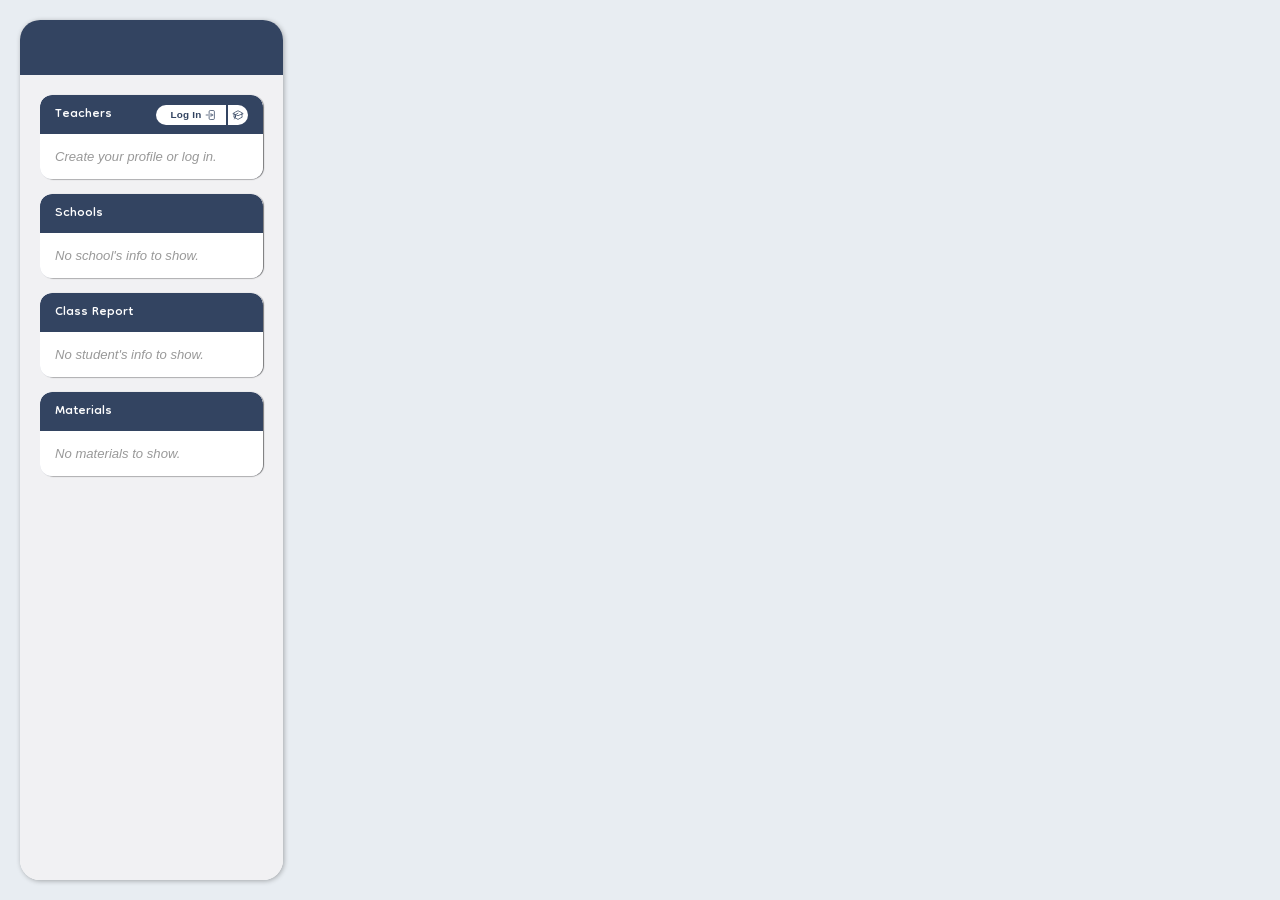
==== commit 2f8666f1: "Update" ====
--- a/index.html
+++ b/index.html
@@ -367,6 +367,7 @@
                 </div>
                 <footer class="student-modal-footer">
                     <div class="footer-actions">
+                        <button type="button" class="btn btn-edit-student-delete" id="editStudentDelete">Delete Student</button>
                         <button type="button" class="btn btn-cancel btn-edit-student-cancel" id="editStudentCancel">Cancel</button>
                         <button type="submit" class="btn btn-primary btn-edit-student-submit">Save Student</button>
                     </div>
--- a/style.css
+++ b/style.css
@@ -45,7 +45,7 @@
     background: white;
 
     height: 100%;
-    width: 25%;
+    width: 27.5%;
 
     border-radius: 20px;
     box-shadow: 1px 1px 5px 0px rgba(0, 0, 0, 0.3);
@@ -358,7 +358,7 @@
 }
 
 .sidebar.is-admin-session {
-    width: 175px;
+    width: 200px;
 }
 
 @media (prefers-reduced-motion: reduce) {
@@ -2332,16 +2332,12 @@
     left: auto;
     z-index: 1;
     box-sizing: border-box;
-    width: min(980px, 100%);
-    max-height: min(94vh, 980px);
-    min-height: 0;
-    height: auto;
-    padding: 18px 20px;
+    padding: 20px;
     margin: 0;
     border: 0;
     background: #ffffff;
     border-radius: 14px;
-    box-shadow: 0 24px 64px rgba(8, 16, 36, 0.28);
+    box-shadow: 0 25px 65px rgba(8, 16, 36, 0.28);
     overflow: hidden;
 }
 
@@ -2361,6 +2357,54 @@
 
 .edit-student-form > .student-modal-header {
     flex-shrink: 0;
+}
+
+/* Edit student popup: relative + transform on form = containing block for position:fixed footer-actions (bottom-right of popup). */
+#editStudentModal .edit-student-dialog.student-modal-card {
+    display: flex;
+    flex-direction: column;
+    min-height: 0;
+    --student-modal-actions-right: 20px;
+    --student-modal-actions-bottom: 20px;
+    --student-modal-body-pad-actions: calc(var(--student-modal-actions-bottom) + 36px + 12px);
+}
+
+#editStudentModal .edit-student-form {
+    position: relative;
+    transform: translateZ(0);
+    flex: 1 1 auto;
+    min-height: 0;
+}
+
+#editStudentModal .student-modal-body {
+    padding-bottom: var(--student-modal-body-pad-actions);
+}
+
+#editStudentModal .student-modal-footer {
+    margin: 0;
+    padding: 0;
+    height: 0;
+    overflow: visible;
+    flex-shrink: 0;
+    border: none;
+}
+
+#editStudentModal .student-modal-card .footer-actions,
+#editStudentModal .footer-actions {
+    position: fixed;
+    right: -30px;
+    bottom: -30px;
+    z-index: 2;
+    display: inline-flex;
+    justify-content: flex-end;
+    gap: 10px;
+}
+
+@media (max-width: 800px) {
+    /* add-student-modal.css widens all .footer-actions at 800px; keep edit-student actions grouped bottom-right */
+    #editStudentModal .footer-actions .btn {
+        flex: 0 1 auto;
+    }
 }
 
 .edit-student-name-row {
@@ -2579,10 +2623,6 @@
     box-shadow: 2.5px 2.5px 5px 0px rgba(30, 40, 55, 0.75);
     transition: max-width 0.35s ease;
     overflow: visible;
-}
-
-.add-modal-dialog.add-modal-dialog--expanded {
-    max-width: 65vw;
 }
 
 /* Add-student overlay card: overridden below 1440px by Media Queries; narrow defaults when those rules don't match */
@@ -4736,7 +4776,6 @@
 .other-section {
     display: flex;
     flex-direction: column;
-    align-items: center;
 
     width: 100%;
     padding: 0;
@@ -5143,32 +5182,35 @@
 }
 
 .class-report-student-item:focus-visible {
-    outline: 2px solid #334461;
+    outline: 2px solid var(--school-primary, #334461);
     outline-offset: 2px;
 }
 
+/* Active row: inherits --school-* from ancestor .class-report-group (applySchoolThemeCssVars). */
 .class-report-student-item--active {
-    background-color: #e8eaf6;
     font-weight: 600;
-}
-
-.class-report-group--school .class-report-student-item--active {
-    background-color: var(--school-secondary-soft, #e8eaf6);
-}
-
-.class-report-group--speakon .class-report-student-item--active {
-    background-color: #fce4ec;
-}
-
-.class-report-group--passport .class-report-student-item--active {
-    background-color: #ffebee;
-}
-
-/* Calendar chip → Class Report: clearer tint + left accent; fades in/out via base transition. */
-.class-report-group .class-report-student-item.class-report-student-item--calendar-focus {
-    background-color: var(--school-secondary-soft, rgba(63, 81, 181, 0.22));
-    background-color: color-mix(in srgb, var(--school-primary, #334461) 22%, #ffffff);
-    box-shadow: inset 4px 0 0 0 var(--school-primary, #334461);
+    color: var(--school-primary, #334461);
+    background: linear-gradient(
+        118deg,
+        var(--school-primary-soft, rgba(51, 68, 97, 0.14)) 0%,
+        var(--school-secondary-soft, rgba(30, 136, 229, 0.16)) 55%,
+        color-mix(in srgb, var(--school-secondary, #1e88e5) 10%, #ffffff) 100%
+    );
+    box-shadow:
+        inset 4px 0 0 0 var(--school-primary, #334461),
+        inset 0 0 0 1px var(--school-primary-border, rgba(51, 68, 97, 0.28));
+}
+
+.class-report-student-item--active:hover {
+    color: var(--school-primary, #334461);
+    background: linear-gradient(
+        118deg,
+        color-mix(in srgb, var(--school-primary, #334461) 22%, #ffffff) 0%,
+        color-mix(in srgb, var(--school-secondary, #1e88e5) 20%, #ffffff) 100%
+    );
+    box-shadow:
+        inset 4px 0 0 0 var(--school-primary, #334461),
+        inset 0 0 0 1px var(--school-primary-border, rgba(51, 68, 97, 0.38));
 }
 
 .sidebar.is-logged-in .class-report-student-item:last-child {
@@ -6474,10 +6516,43 @@
 }
 
 .admin-dashboard-grid {
+    display: flex;
+    flex-direction: column;
+    gap: 20px;
+    align-items: stretch;
+}
+
+.admin-dashboard-divider {
+    width: 100%;
+    margin: 4px 0;
+    border: none;
+    border-top: 1px solid #d9def5;
+}
+
+.admin-dashboard-category-body--two-col {
     display: grid;
     grid-template-columns: repeat(auto-fit, minmax(220px, 1fr));
-    gap: 20px;
+    gap: 14px;
     align-items: start;
+}
+
+.admin-dashboard-subcol-title {
+    margin: 0 0 8px;
+    font-size: 0.82rem;
+    font-weight: 700;
+    color: #334461;
+}
+
+.admin-school-student-list {
+    margin: 6px 0 0;
+    padding-left: 1.15rem;
+    color: #555;
+    font-size: 0.78rem;
+    line-height: 1.4;
+}
+
+.admin-school-student-list li {
+    margin: 2px 0;
 }
 
 .admin-dashboard-category {
@@ -6524,6 +6599,48 @@
 .admin-dashboard-item-meta {
     color: #555;
     line-height: 1.35;
+}
+
+.admin-dashboard-item-meta--missing,
+.admin-dashboard-item-meta--missing .admin-dashboard-username-value {
+    color: #c62828;
+    font-weight: 500;
+}
+
+.admin-dashboard-item-meta--missing .admin-username-unset {
+    color: #c62828;
+    font-style: italic;
+    font-weight: 500;
+}
+
+.admin-dashboard-item-meta--missing em {
+    color: inherit;
+    font-style: italic;
+    font-weight: 500;
+}
+
+.admin-dashboard-username-value {
+    display: inline-block;
+    min-width: 2ch;
+    cursor: text;
+    border-bottom: 1px dashed transparent;
+    border-radius: 2px;
+}
+
+.admin-dashboard-username-value:hover {
+    border-bottom-color: rgba(0, 0, 0, 0.22);
+}
+
+.admin-dashboard-username-value:focus,
+.admin-dashboard-username-value.admin-dashboard-username-value--editing {
+    outline: 2px solid #303f9f;
+    outline-offset: 1px;
+    background: #fff;
+}
+
+.admin-username-unset {
+    color: #757575;
+    font-style: italic;
 }
 
 .admin-dashboard-item-remove {
@@ -7284,7 +7401,7 @@
     font-weight: inherit;
     font-style: inherit;
     line-height: inherit;
-    cursor: pointer;
+    cursor: default;
     text-align: center;
     vertical-align: middle;
     overflow: hidden;
@@ -7294,7 +7411,7 @@
 }
 
 .time-slot-student-chip:hover {
-    text-decoration: underline;
+    text-decoration: none;
 }
 
 .time-slot-student-chip:focus-visible {
@@ -7976,6 +8093,22 @@
     color: white;
     border-color: #556b2f;
     box-shadow: 0 2px 8px rgba(107, 142, 35, 0.4);
+    transition:
+        background-color 0.22s cubic-bezier(0.22, 1, 0.36, 1),
+        border-color 0.22s cubic-bezier(0.22, 1, 0.36, 1),
+        box-shadow 0.22s cubic-bezier(0.22, 1, 0.36, 1),
+        transform 0.22s cubic-bezier(0.22, 1, 0.36, 1);
+    transform: translateZ(0);
+}
+
+.time-slot.state-available:hover {
+    background: #7ca824;
+    border-color: #2d3d0f;
+    box-shadow:
+        0 0 0 2px #3f5216,
+        0 6px 20px rgba(60, 82, 22, 0.45);
+    transform: translateZ(0) scale(1.035);
+    z-index: 2;
 }
 
 .time-slot.state-unavailable {
@@ -8015,6 +8148,10 @@
     border-radius: 5px;
     border: 2px solid #334461;
     box-shadow: 1px 1px 1px 1px rgba(0, 0, 35, 0.5);
+}
+
+.time-slot.current-time-cell.state-available:hover {
+    z-index: 35;
 }
 
 /* Context Menu */
@@ -9294,6 +9431,163 @@
     transform: scale(1);
 }
 
+/* --- School-scoped supervision (coordinator / class supervisor / teacher assistant) --- */
+.sidebar-pane-coordinator,
+.sidebar-pane-class-supervisor,
+.sidebar-pane-teacher-assistant {
+    flex: 0 0 auto;
+}
+
+.supervision-pending-btn {
+    padding: 6px 10px;
+    border-radius: 6px;
+    border: 1px solid var(--border-subtle, rgba(0, 0, 0, 0.15));
+    background: var(--surface-elevated, #f4f4f5);
+    font: inherit;
+    cursor: pointer;
+}
+
+.supervision-pending-btn:hover:not(:disabled) {
+    filter: brightness(0.97);
+}
+
+.supervision-pending-btn:disabled {
+    opacity: 0.5;
+    cursor: not-allowed;
+}
+
+.supervision-pending-row {
+    display: flex;
+    flex-wrap: wrap;
+    align-items: center;
+    gap: 5px;
+    margin-bottom: 8px;
+}
+
+.supervision-pending-label {
+    flex: 1;
+    min-width: 120px;
+}
+
+.supervision-modal {
+    position: fixed;
+    inset: 0;
+    z-index: 12000;
+    display: none;
+    align-items: center;
+    justify-content: center;
+    padding: 16px;
+}
+
+.supervision-modal.is-open {
+    display: flex;
+}
+
+.supervision-modal-backdrop {
+    position: absolute;
+    inset: 0;
+    background: rgba(0, 0, 0, 0.35);
+}
+
+.supervision-modal-dialog {
+    position: relative;
+    z-index: 1;
+    max-width: 420px;
+    width: 100%;
+    background: var(--surface-modal, #fff);
+    border-radius: 12px;
+    padding: 20px;
+    box-shadow: 0 12px 40px rgba(0, 0, 0, 0.2);
+}
+
+.supervision-modal-title {
+    font-size: 1.125rem;
+}
+
+.supervision-modal-hint {
+    font-size: 0.75rem;
+    opacity: 0.85;
+}
+
+.supervision-invite-modal-label {
+    display: block;
+    font-size: 0.875rem;
+    font-weight: 600;
+    margin-bottom: 6px;
+}
+
+.supervision-invite-modal-input {
+    width: 100%;
+    box-sizing: border-box;
+    padding: 8px 10px;
+    margin-bottom: 16px;
+    border-radius: 8px;
+    border: 1px solid var(--border-subtle, rgba(0, 0, 0, 0.15));
+    font: inherit;
+}
+
+.supervision-school-fieldset {
+    border: none;
+    margin: 0 0 16px;
+    padding: 0;
+}
+
+.supervision-school-fieldset legend {
+    font-weight: 600;
+    margin-bottom: 8px;
+    padding: 0;
+}
+
+.supervision-school-label {
+    display: flex;
+    align-items: center;
+    gap: 5px;
+    margin-bottom: 6px;
+    cursor: pointer;
+}
+
+.supervision-modal-warn {
+    margin: 0;
+    font-size: 0.875rem;
+    color: var(--danger, #b45309);
+}
+
+.supervision-modal-actions {
+    display: flex;
+    justify-content: flex-end;
+    gap: 10px;
+}
+
+.supervision-modal-btn {
+    padding: 10px 15px;
+    border-radius: 10px;
+    border: 1px solid var(--border-subtle, rgba(0, 0, 0, 0.15));
+    background: var(--surface-elevated, #f4f4f5);
+    font: inherit;
+    cursor: pointer;
+}
+
+.supervision-modal-btn--primary {
+    background: var(--primary-action-bg, #2563eb);
+    color: var(--primary-action-fg, #fff);
+    border-color: transparent;
+}
+
+.supervision-modal-btn:disabled {
+    opacity: 0.55;
+    cursor: not-allowed;
+}
+
+.teacher-item--supervision-readonly {
+    cursor: default;
+    opacity: 0.92;
+}
+
+.teacher-item--supervision-readonly .teacher-item-name {
+    font-weight: 500;
+}
+
+/* Media Queries */
 @media (prefers-reduced-motion: reduce) {
     .google-meet-shared-school-checkbox-box::after,
     #addSchoolExternalCheckbox::after,
@@ -9324,18 +9618,23 @@
 }
 
 @media (max-width: 1440px) {
-    .student-modal-overlay .student-modal-card,
     .edit-student-dialog,
     .add-modal-dialog,
     .add-modal.add-modal--school .add-modal-dialog,
+    .student-modal-overlay .student-modal-card,
     .google-meet-dialog,
     .calendarPromptPopover {
         position: fixed;
         top: 2.75%;
-        left: 22%;
-
+        left: 23.5%;
+        
         height: 722.5px;
-        width: 1105px;
+        width: 1080px;
+    }
+
+    .add-modal-dialog, .add-modal.add-modal--school .add-modal-dialog {
+        height: 620px;
+        width: 975px;
     }
 }
 
@@ -9348,166 +9647,23 @@
     .calendarPromptPopover {
         position: fixed;
         top: 3%;
-        left: 23%;
+        left: 22%;
 
         height: 590px;
-        width: 1030px;
+        width: 1045px;
         padding: 30px;
     }
-}
-
-/* --- School-scoped supervision (coordinator / class supervisor / teacher assistant) --- */
-.sidebar-pane-coordinator,
-.sidebar-pane-class-supervisor,
-.sidebar-pane-teacher-assistant {
-    flex: 0 0 auto;
-}
-
-.supervision-pending-btn {
-    padding: 6px 10px;
-    border-radius: 6px;
-    border: 1px solid var(--border-subtle, rgba(0, 0, 0, 0.15));
-    background: var(--surface-elevated, #f4f4f5);
-    font: inherit;
-    cursor: pointer;
-}
-
-.supervision-pending-btn:hover:not(:disabled) {
-    filter: brightness(0.97);
-}
-
-.supervision-pending-btn:disabled {
-    opacity: 0.5;
-    cursor: not-allowed;
-}
-
-.supervision-pending-row {
-    display: flex;
-    flex-wrap: wrap;
-    align-items: center;
-    gap: 5px;
-    margin-bottom: 8px;
-}
-
-.supervision-pending-label {
-    flex: 1;
-    min-width: 120px;
-}
-
-.supervision-modal {
-    position: fixed;
-    inset: 0;
-    z-index: 12000;
-    display: none;
-    align-items: center;
-    justify-content: center;
-    padding: 16px;
-}
-
-.supervision-modal.is-open {
-    display: flex;
-}
-
-.supervision-modal-backdrop {
-    position: absolute;
-    inset: 0;
-    background: rgba(0, 0, 0, 0.35);
-}
-
-.supervision-modal-dialog {
-    position: relative;
-    z-index: 1;
-    max-width: 420px;
-    width: 100%;
-    background: var(--surface-modal, #fff);
-    border-radius: 12px;
-    padding: 20px;
-    box-shadow: 0 12px 40px rgba(0, 0, 0, 0.2);
-}
-
-.supervision-modal-title {
-    font-size: 1.125rem;
-}
-
-.supervision-modal-hint {
-    font-size: 0.75rem;
-    opacity: 0.85;
-}
-
-.supervision-invite-modal-label {
-    display: block;
-    font-size: 0.875rem;
-    font-weight: 600;
-    margin-bottom: 6px;
-}
-
-.supervision-invite-modal-input {
-    width: 100%;
-    box-sizing: border-box;
-    padding: 8px 10px;
-    margin-bottom: 16px;
-    border-radius: 8px;
-    border: 1px solid var(--border-subtle, rgba(0, 0, 0, 0.15));
-    font: inherit;
-}
-
-.supervision-school-fieldset {
-    border: none;
-    margin: 0 0 16px;
-    padding: 0;
-}
-
-.supervision-school-fieldset legend {
-    font-weight: 600;
-    margin-bottom: 8px;
-    padding: 0;
-}
-
-.supervision-school-label {
-    display: flex;
-    align-items: center;
-    gap: 5px;
-    margin-bottom: 6px;
-    cursor: pointer;
-}
-
-.supervision-modal-warn {
-    margin: 0;
-    font-size: 0.875rem;
-    color: var(--danger, #b45309);
-}
-
-.supervision-modal-actions {
-    display: flex;
-    justify-content: flex-end;
-    gap: 10px;
-}
-
-.supervision-modal-btn {
-    padding: 10px 15px;
-    border-radius: 10px;
-    border: 1px solid var(--border-subtle, rgba(0, 0, 0, 0.15));
-    background: var(--surface-elevated, #f4f4f5);
-    font: inherit;
-    cursor: pointer;
-}
-
-.supervision-modal-btn--primary {
-    background: var(--primary-action-bg, #2563eb);
-    color: var(--primary-action-fg, #fff);
-    border-color: transparent;
-}
-
-.supervision-modal-btn:disabled {
-    opacity: 0.55;
-    cursor: not-allowed;
-}
-
-.teacher-item--supervision-readonly {
-    cursor: default;
-    opacity: 0.92;
-}
-
-.teacher-item--supervision-readonly .teacher-item-name {
-    font-weight: 500;
+
+    .add-modal-dialog,
+    .add-modal.add-modal--school .add-modal-dialog {
+        height: 530px;
+        width: 980px;
+    }
+
+    .google-meet-popup {
+        left: 22.25%;
+
+        height: 94%;
+        width: 76%;
+    }
 }
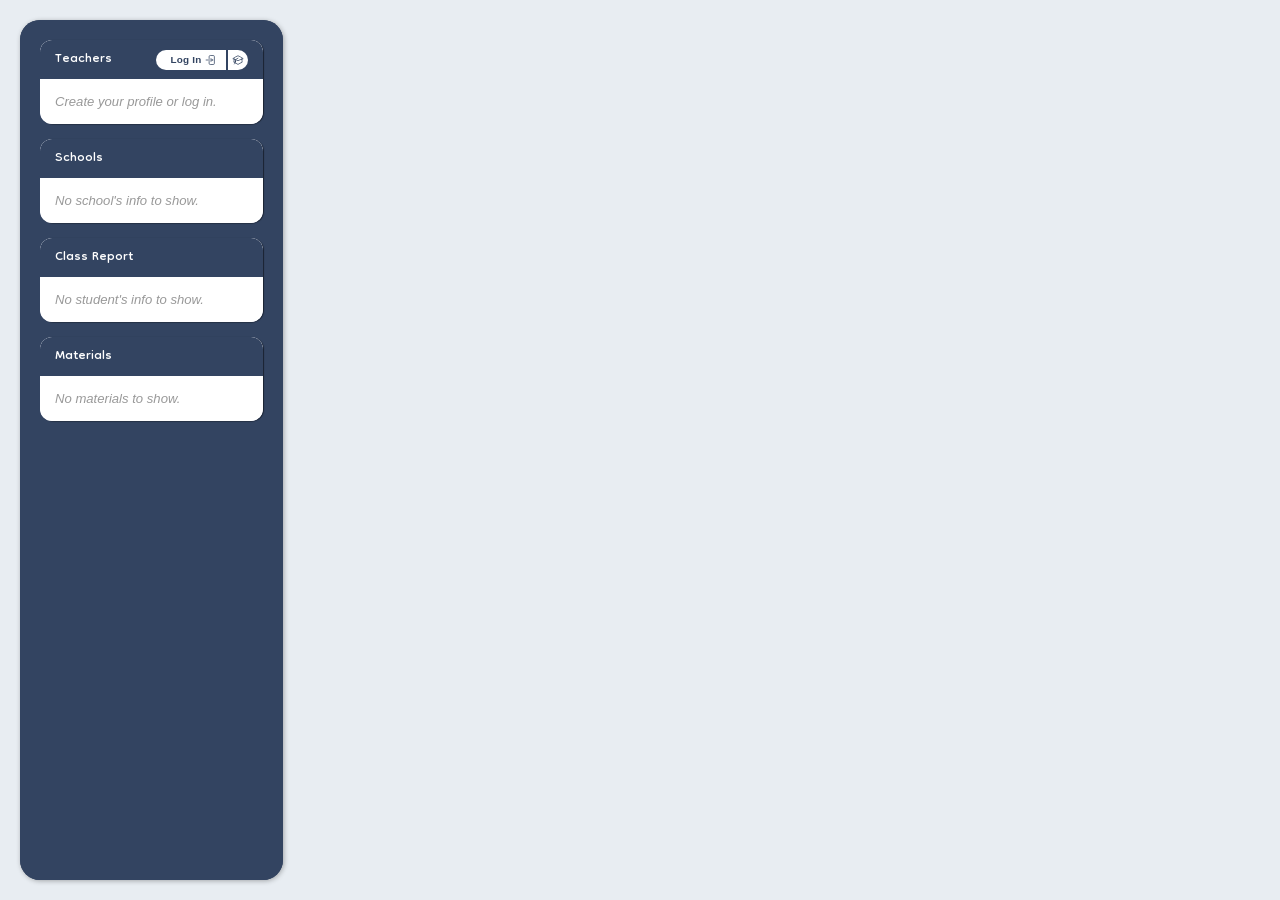
==== commit 42121d83: "202605300927 Session Update" ====
--- a/index.html
+++ b/index.html
@@ -21,16 +21,6 @@
     <div class="app-container">
         <!-- Sidebar with Teachers -->
         <aside class="sidebar">
-            <div class="sidebar-header">
-                <div class="sidebar-header-row">
-                    <button type="button" class="sidebar-profile-avatar" id="sidebarProfileAvatar" aria-label="Upload profile picture" title="Upload profile picture">T</button>
-                    <input type="file" id="sidebarProfileAvatarInput" accept="image/*" hidden>
-                    <div class="sidebar-profile-meta">
-                        <h2 id="sidebarProfileName">Teacher</h2>
-                        <p id="sidebarProfileRole">Teacher</p>
-                    </div>
-                </div>
-            </div>
             <div class="teacher-list" id="teacherList">
                 <button type="button" id="addTeacherProfileBtn" class="sidebar-add-btn sidebar-section-add-btn sidebar-add-btn--teacher" aria-label="Add teacher profile">
                     <svg xmlns="http://www.w3.org/2000/svg" viewBox="0 0 16 16" fill="currentColor" aria-hidden="true">
@@ -81,6 +71,14 @@
             </div>
 
             <div id="adminControlPanel" class="admin-control-panel" hidden></div>
+
+            <div id="mainFormPanel" class="main-form-panel" hidden>
+                <div id="mainFormAddHost" class="main-form-host" hidden></div>
+                <div id="mainFormEditStudentHost" class="main-form-host" hidden></div>
+                <div id="mainFormAddStudentModernHost" class="main-form-host" hidden></div>
+                <div id="mainFormGoogleMeetHost" class="main-form-host main-form-host--google-meet" hidden></div>
+                <div id="mainFormWeeklyPromptHost" class="main-form-host main-form-host--weekly-prompt" hidden></div>
+            </div>
         </main>
     </div>
 
--- a/style.css
+++ b/style.css
@@ -42,7 +42,7 @@
 .sidebar {
     display: flex;
     flex-direction: column;
-    background: white;
+    background-color: #334461;
 
     height: 100%;
     width: 27.5%;
@@ -4725,7 +4725,7 @@
     min-height: 0;
     padding: 20px;
 
-    background-color: #f1f1f3;
+    background-color: #334461;
     transition: background-color var(--sidebar-layout-duration, 0.42s) ease;
     /* Hide scrollbar so it doesn’t reserve width and push row content (e.g. toggle buttons) left */
     scrollbar-width: none; /* Firefox */
@@ -4847,7 +4847,7 @@
 
 .sidebar-pane {
     width: 100%;
-    background: #fff;
+    background: #334461;
     /* Use inset shadow for the stroke so content width isn't reduced by a physical border. */
     border: none;
     --sidebar-pane-radius: 12px;
@@ -5958,6 +5958,117 @@
     border-radius: var(--calendar-surface-radius, 20px);
 }
 
+.main-content .main-form-panel {
+    flex: 1 1 auto;
+    min-width: 0;
+    min-height: 0;
+    width: 100%;
+    overflow: auto;
+    background: #fff;
+    border-radius: var(--calendar-surface-radius, 20px);
+    box-sizing: border-box;
+}
+
+.main-form-host {
+    width: 100%;
+    max-width: 1150px;
+    margin: 0 auto;
+}
+
+.main-form-host--google-meet,
+.main-form-host--weekly-prompt {
+    max-width: none;
+}
+
+.main-form-panel .add-modal,
+.main-form-panel .edit-student-modal,
+.main-form-panel .student-modal-overlay {
+    display: block !important;
+    position: static !important;
+    inset: auto !important;
+    z-index: auto !important;
+    padding: 0 !important;
+    width: 100%;
+    height: auto;
+}
+
+.main-form-panel .add-modal-backdrop,
+.main-form-panel .edit-student-modal-backdrop {
+    display: none !important;
+}
+
+.main-form-panel .student-modal-overlay::before {
+    display: none !important;
+}
+
+.main-form-panel .student-modal-overlay.is-open {
+    display: block !important;
+}
+
+.main-form-panel .add-modal-dialog,
+.main-form-panel .edit-student-dialog,
+.main-form-panel .student-modal-overlay .student-modal-card {
+    position: static !important;
+    top: auto !important;
+    left: auto !important;
+    width: 100% !important;
+    max-width: none !important;
+    height: auto !important;
+    min-height: 0;
+    margin: 0;
+    box-shadow: none;
+    border-radius: 12px;
+    padding: 24px 32px;
+    box-sizing: border-box;
+    overflow: visible;
+}
+
+.main-form-panel .google-meet-links-layer {
+    display: block !important;
+    position: static !important;
+    inset: auto !important;
+    z-index: auto !important;
+    width: 100%;
+    height: auto;
+    min-height: 0;
+}
+
+.main-form-panel .google-meet-links-layer-backdrop {
+    display: none !important;
+}
+
+.main-form-panel .google-meet-popup {
+    position: static !important;
+    top: auto !important;
+    left: auto !important;
+    width: 100% !important;
+    max-width: none !important;
+    height: auto !important;
+    min-height: 0;
+    max-height: none;
+    margin: 0;
+    padding: 20px 24px;
+    box-shadow: none;
+    border-radius: 12px;
+    box-sizing: border-box;
+}
+
+.main-form-panel .calendar-prompt-popover {
+    position: static !important;
+    top: auto !important;
+    left: auto !important;
+    z-index: auto !important;
+    width: 100% !important;
+    max-width: none !important;
+    height: auto !important;
+    min-height: 0;
+    max-height: none;
+    margin: 0;
+    box-shadow: none;
+    border-radius: 12px;
+    overflow: visible;
+}
+
 .main-content .student-class-report-panel {
     grid-column: 1 / -1;
     grid-row: 1;
@@ -7330,6 +7441,27 @@
     transition: all 0.2s ease;
 }
 
+/* Filled slots (class/extra/peer): cell is not clickable; names keep pointer on chips. */
+.time-slot.state-school,
+.time-slot.state-peer-class {
+    cursor: default;
+}
+
+/* Teacher roster: yellow reposition/booking slots are left-clickable → green availability. */
+body.teacher-calendar-roster .time-slot.state-unavailable,
+body.teacher-calendar-roster .time-slot.state-booked {
+    cursor: pointer;
+}
+
+/* Student (and teacher viewing a student): Class/Extra/Reposition only on green; white inert. */
+body.student-school-calendar .time-slot {
+    cursor: default;
+}
+
+body.student-school-calendar .time-slot.state-available {
+    cursor: pointer;
+}
+
 .time-slot.today-column {
     background: #f4f7ff;
 }
@@ -7363,6 +7495,7 @@
 
 .time-slot.time-slot--with-student-names {
     /* Font size lives on .time-slot-student-names so state-* rules on the cell do not change name size. */
+    cursor: default;
     line-height: 1.15;
     word-break: break-word;
     text-align: center;
@@ -7401,7 +7534,7 @@
     font-weight: inherit;
     font-style: inherit;
     line-height: inherit;
-    cursor: default;
+    cursor: pointer;
     text-align: center;
     vertical-align: middle;
     overflow: hidden;
@@ -8140,6 +8273,14 @@
     box-shadow: 0 2px 8px var(--slot-school-shadow, rgba(0, 0, 128, 0.4));
 }
 
+/* Other students' classes while teacher views one student (Schools section). */
+.time-slot.state-peer-class {
+    background: #771414;
+    border-color: #5c1010;
+    box-shadow: 0 2px 8px rgba(119, 20, 20, 0.45);
+    color: #fff;
+}
+
 /* Manual override for the live intersection cell (today + current hour). */
 .time-slot.current-time-cell {
     position: relative;
@@ -8221,7 +8362,6 @@
 }
 
 .context-menu-item.context-menu-item--stacked {
-    justify-content: space-between;
     border-radius: 5px;
 }
 
@@ -9402,6 +9542,24 @@
     background: #e2e5ef;
 }
 
+.context-menu-divider--block {
+    width: 100%;
+    height: 1px;
+    align-self: center;
+    margin: 4px 0;
+}
+
+.context-menu-school-slots {
+    display: flex;
+    flex-direction: column;
+    gap: 2px;
+}
+
+.context-menu-school-slots .context-menu-item--compact {
+    flex: none;
+    width: 100%;
+}
+
 .context-menu-checkbox {
     position: relative;
     overflow: hidden;
@@ -9600,20 +9758,32 @@
     }
 }
 
-@media (max-width: 1920px) {
+/* 1920×1080 — add/edit student, add teacher, add school popups */
+@media (min-width: 1910px) and (max-width: 1930px) and (min-height: 1040px) and (max-height: 1090px) {
     .student-modal-overlay .student-modal-card,
     .edit-student-dialog,
+    #editStudentModal .edit-student-dialog.student-modal-card,
     .add-modal-dialog,
-    .add-modal.add-modal--school .add-modal-dialog,
-    .google-meet-dialog,
-    .calendarPromptPopover {
+    .add-modal.add-modal--school .add-modal-dialog {
         position: fixed;
-        top: 2.15%;
-        left: 16.5%;
-
-        height: 900px;
-        width: 1580px;
-        padding: 50px;
+        top: 3%;
+        left: 23.5%;
+        height: 685px;
+        width: 1150px;
+        padding: 40px;
+        box-sizing: border-box;
+        max-width: none;
+        max-height: none;
+    }
+
+    #editStudentModal .edit-student-dialog.student-modal-card {
+        --student-modal-actions-right: 40px;
+        --student-modal-actions-bottom: 40px;
+    }
+
+    .student-modal-overlay .student-modal-card {
+        --student-modal-actions-right: 40px;
+        --student-modal-actions-bottom: 40px;
     }
 }
 
